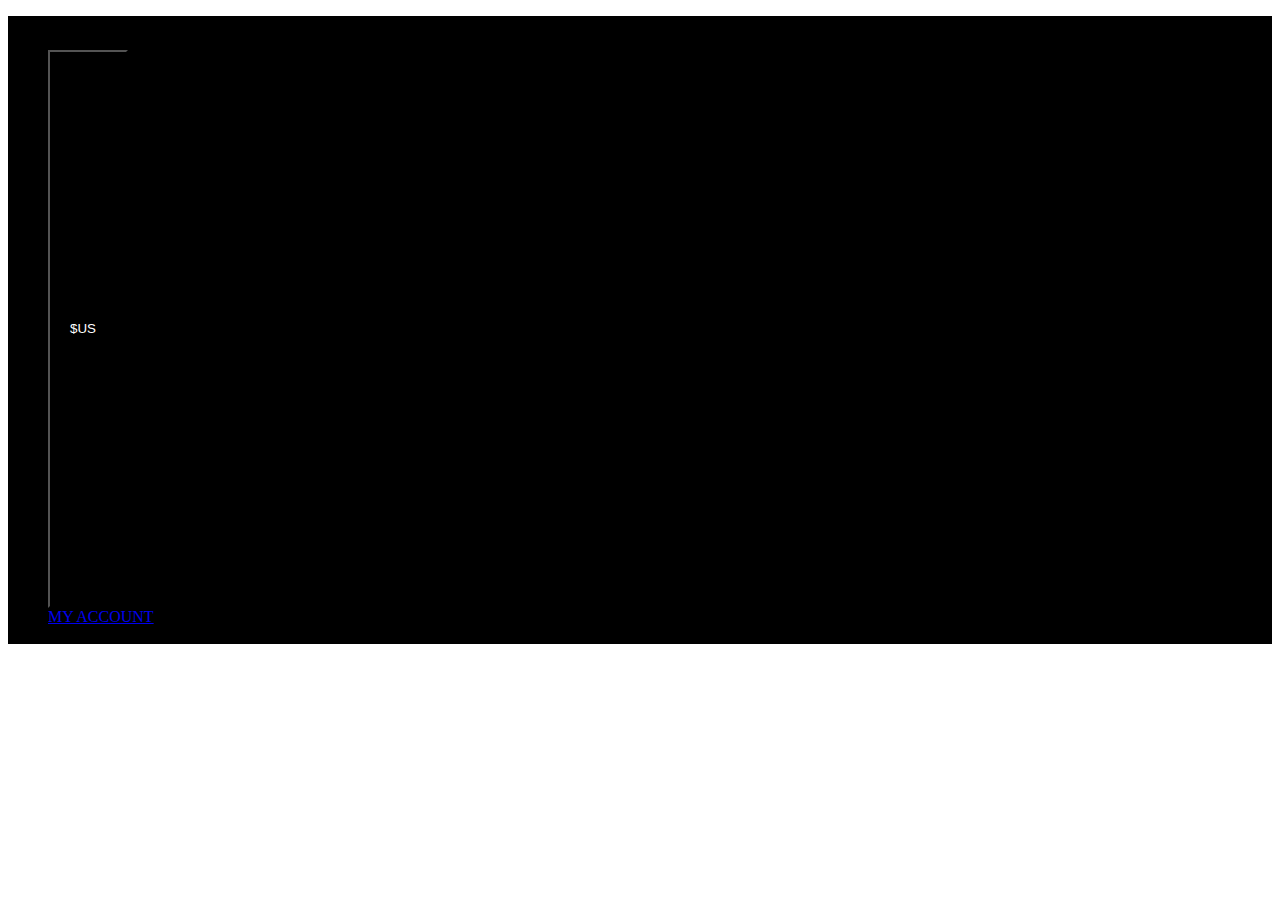
==== index.html @ c928a0e2 "header" ====
<!DOCTYPE html>
<html lang="en">

<head>
    <meta charset="UTF-8">
    <meta name="viewport" content="width=device-width, initial-scale=1.0">
    <meta http-equiv="X-UA-Compatible" content="ie=edge">
    <link rel="stylesheet" href="css/bootstrap.min.css">
    <link rel="stylesheet" href="css/style.css">
    <title>LookShop</title>
</head>

<body>
    <div class="top-nav-outter container-fluid">
        <nav class="top-nav-inner nav navbar-inverse container ">
            <p class="navbar-text">
                <span>CUSTOM CARE:</span>
                <span>888-23-4567</span>
            </p>
            <ul class="nav navbar-nav navbar-right ">
                <li>
                    <div class="dropdown">
                        <button class="btn btn-default dropdown-toggle" type="button" id="USDropdown" data-toggle="dropdown" aria-haspopup="true" aria-expanded="true">
                                          $US
                                          <span class="caret"></span>
                                </button>
                    </div>
                </li>
                <li><a href="#"><span class="glyphicon glyphicon-user"></span>MY ACCOUNT</a></li>
                <li><a href="#"><span class="glyphicon glyphicon-search"></span></a></li>
            </ul>
        </nav>
    </div>

    <!-- //content -->
    <div>

    </div>

    <footer>

    </footer>


    <script>
        src = "js/bootstrap.min.js"
    </script>
</body>

</html>
---- css/style.css ----
.top-nav-outter {
    padding-left: 0px;
    padding-right: 0px;
    background: #000000;
}

.top-nav-inner {
    padding-left: 0px;
    padding-right: 0px;
    background: #000000;
}

.btn-default {
    padding-top: 22%;
    padding-bottom: 22%;
    padding-left: 20px;
    padding-right: 30px;
    border-radius: 0px;
    color: #ffffff;
    background-color: #000000;
}
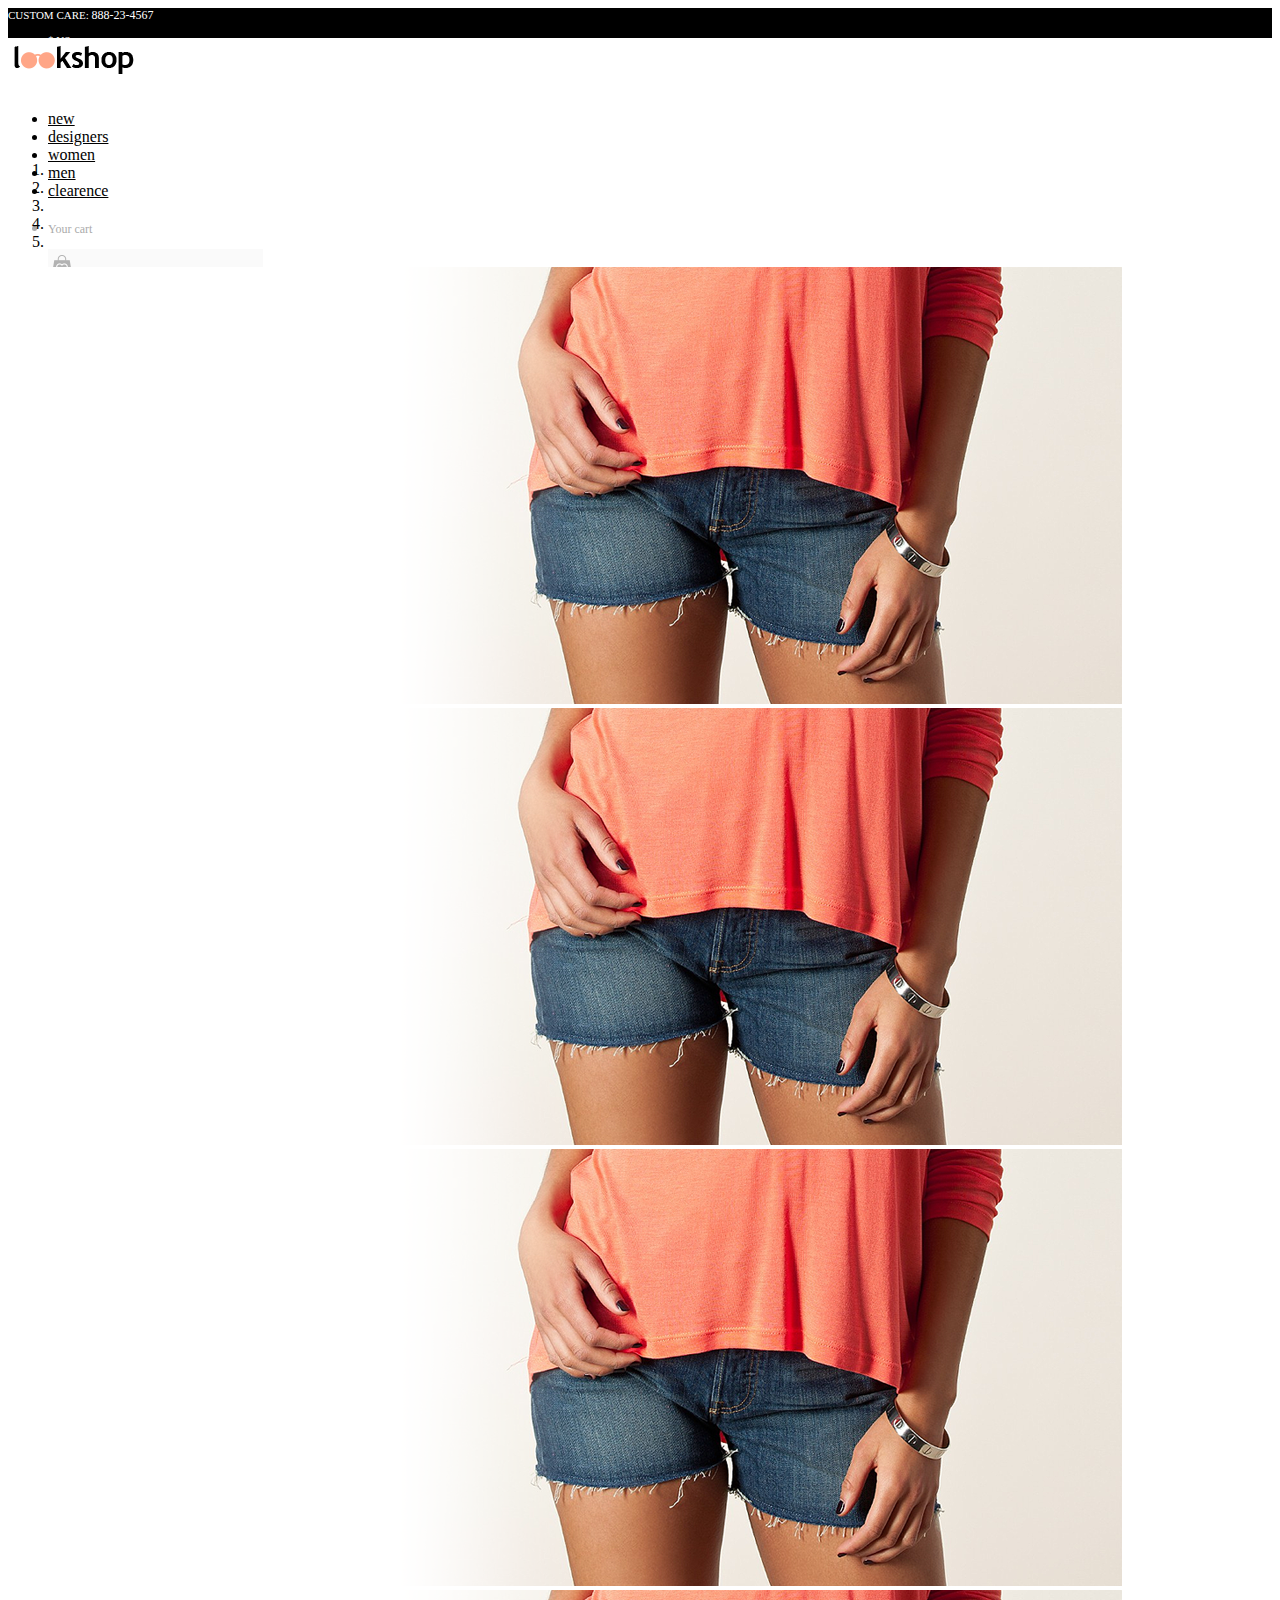
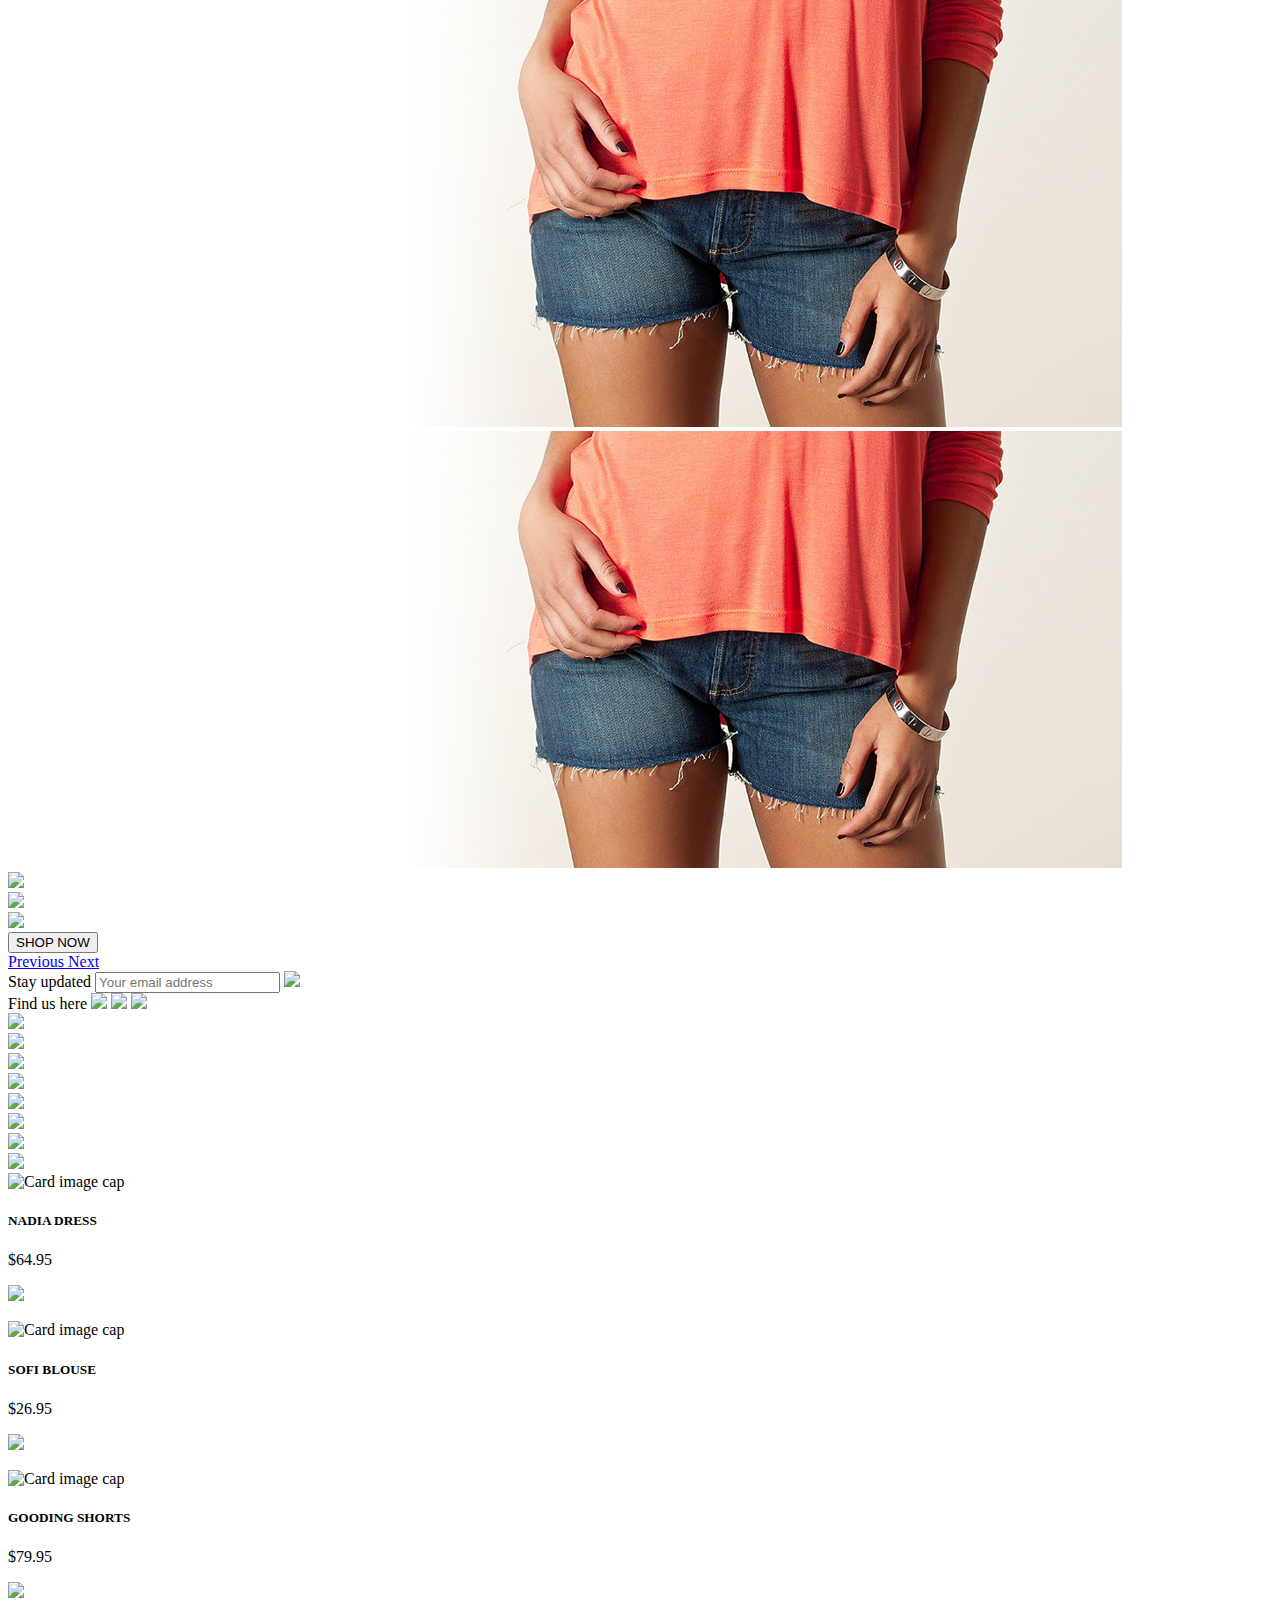
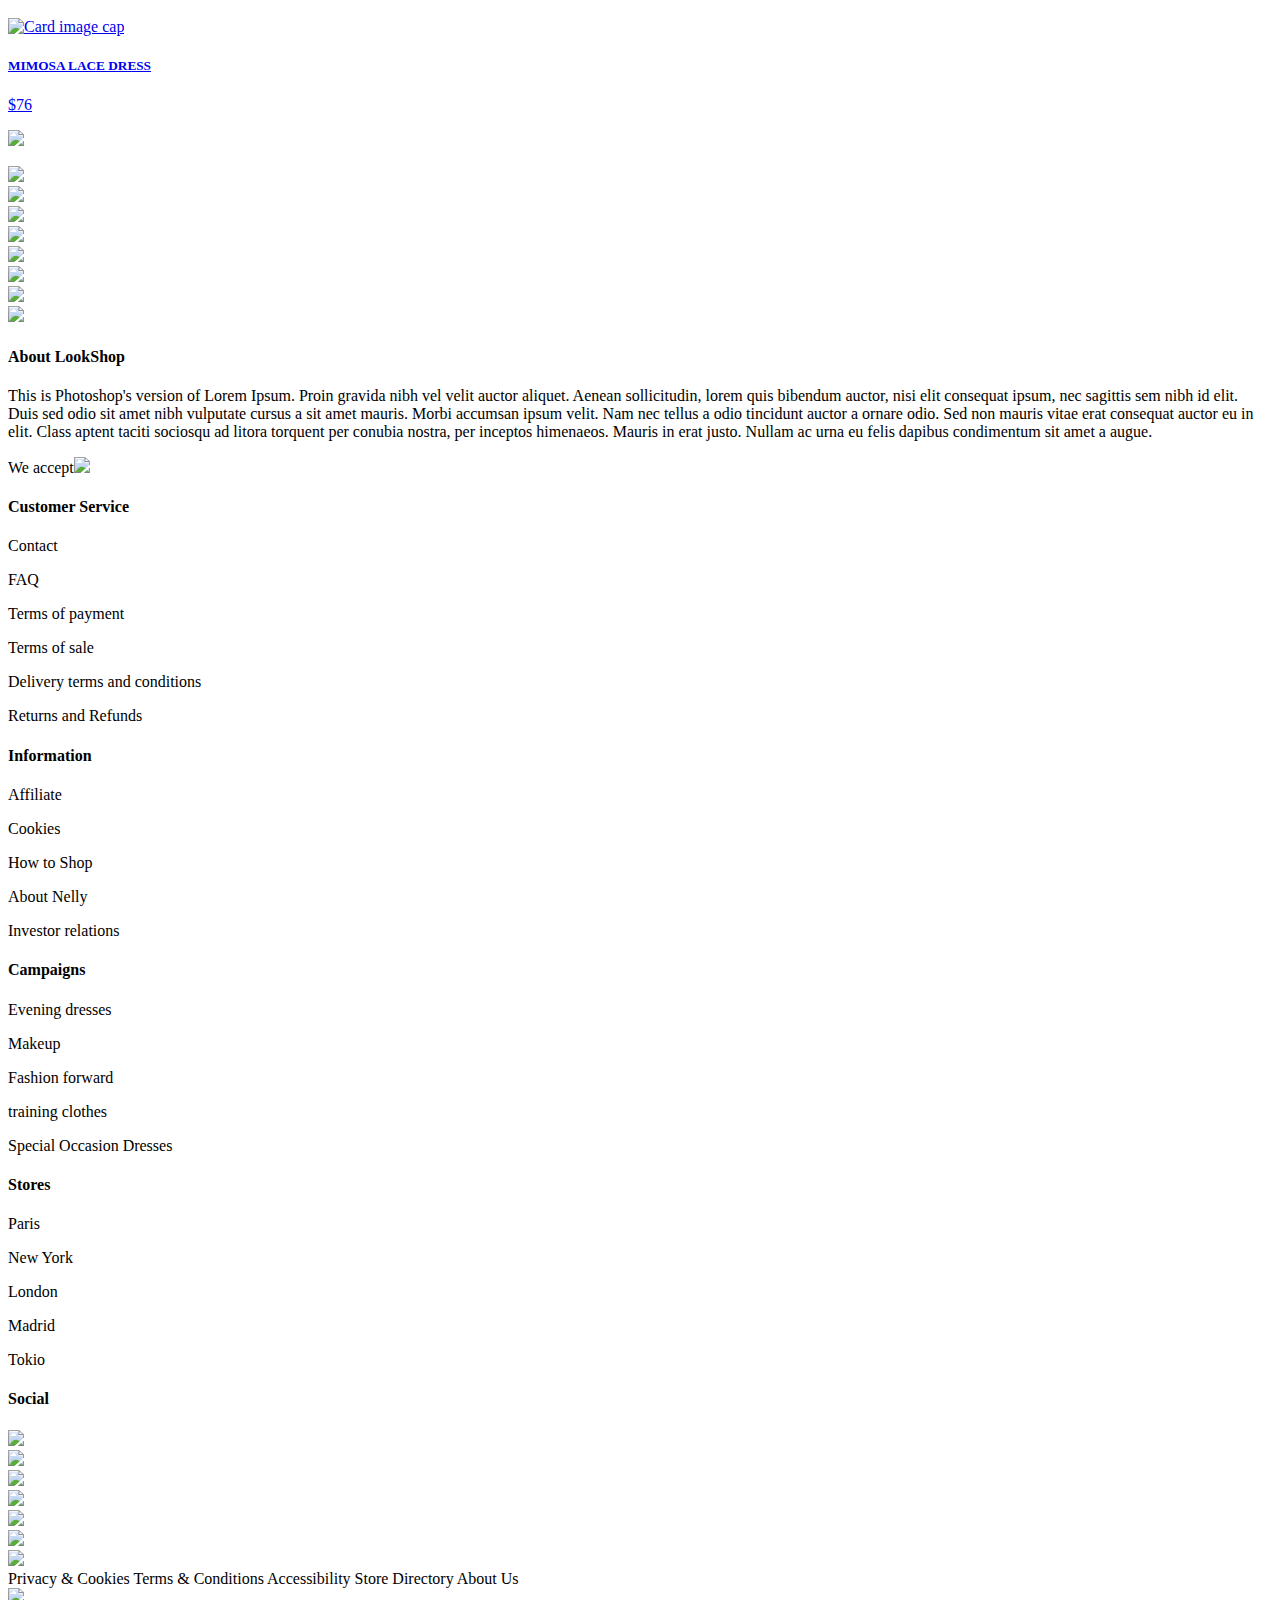
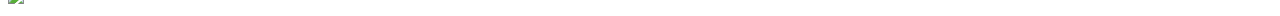
==== commit 2ac2c2f0: "continuded homepage" ====
--- a/index.html
+++ b/index.html
@@ -1,50 +1,444 @@
 <!DOCTYPE html>
-<html lang="en">
-
+<html>
 <head>
-    <meta charset="UTF-8">
-    <meta name="viewport" content="width=device-width, initial-scale=1.0">
-    <meta http-equiv="X-UA-Compatible" content="ie=edge">
-    <link rel="stylesheet" href="css/bootstrap.min.css">
-    <link rel="stylesheet" href="css/style.css">
-    <title>LookShop</title>
+  <meta charset="utf-8">
+  <meta name="viewport" content="width=device-width, initial-scale=1.0">
+  <meta http-equiv="X-UA-Compatible" content="ie=edge">
+  <link rel="stylesheet" type="text/css" href="css/bootstrap.min.css">
+  <link rel="stylesheet" type="text/css" href="css/style.css">
+
+  <script src="https://ajax.googleapis.com/ajax/libs/jquery/3.2.1/jquery.min.js"></script>
+  <script src="js/bootstrap.min.js"></script>
+
+  <title>homepage_desktop</title>
 </head>
-
 <body>
-    <div class="top-nav-outter container-fluid">
-        <nav class="top-nav-inner nav navbar-inverse container ">
-            <p class="navbar-text">
-                <span>CUSTOM CARE:</span>
-                <span>888-23-4567</span>
-            </p>
-            <ul class="nav navbar-nav navbar-right ">
-                <li>
-                    <div class="dropdown">
-                        <button class="btn btn-default dropdown-toggle" type="button" id="USDropdown" data-toggle="dropdown" aria-haspopup="true" aria-expanded="true">
-                                          $US
-                                          <span class="caret"></span>
-                                </button>
-                    </div>
-                </li>
-                <li><a href="#"><span class="glyphicon glyphicon-user"></span>MY ACCOUNT</a></li>
-                <li><a href="#"><span class="glyphicon glyphicon-search"></span></a></li>
-            </ul>
-        </nav>
-    </div>
-
-    <!-- //content -->
+
+  <div>
+    <div id="navbar-first">
+      <nav class="navbar navbar-expand-lg container">
+        <div class="navbar-text">
+          <span>CUSTOM CARE:</span>
+          <span id="num-phone">888-23-4567</span>
+        </div>
+
+        <div class="collapse navbar-collapse " id="navbarSupportedContent">
+          <ul class="navbar-nav ml-auto">
+            <li id="us-btn" class="nav-item dropdown">
+              <a class="nav-link dropdown-toggle" href="#" role="button" data-toggle="dropdown" aria-haspopup="true" aria-expanded="false">
+                $ US
+              </a>
+            </li>
+            <li class="nav-item ">
+              <a class="nav-link" href="#"><span><img src="images/icon_account.png"></span>MY ACCOUNT</a>
+            </li>
+            <li id="search-btn" class="nav-item ">
+              <a class="nav-link" href="#"><img src="images/search_icon.png"></a>
+            </li>
+          </ul>
+        </div>
+      </nav>
+    </div>
+
+    <div id="navbar-second">
+      <nav class="navbar navbar-expand-lg container">
+        <a class="navbar-brand" href="#">
+          <img alt="Brand" src="./images/logo.png">
+        </a>
+        
+        <div class="collapse navbar-collapse">
+          <ul class="navbar-nav ml-auto">
+            <li class="nav-item dropdown">
+              <a class="nav-link dropdown-toggle" href="#" id="navbarDropdown" role="button" data-toggle="dropdown" aria-haspopup="true" aria-expanded="false">
+                new
+              </a>
+            </li>
+            <li class="nav-item dropdown">
+              <a class="nav-link dropdown-toggle" href="#" id="navbarDropdown" role="button" data-toggle="dropdown" aria-haspopup="true" aria-expanded="false">
+                designers
+              </a>
+            </li>
+            <li class="nav-item dropdown">
+              <a class="nav-link dropdown-toggle" href="#" id="navbarDropdown" role="button" data-toggle="dropdown" aria-haspopup="true" aria-expanded="false">
+                women
+              </a>
+            </li>
+            <li class="nav-item dropdown">
+              <a class="nav-link dropdown-toggle" href="#" id="navbarDropdown" role="button" data-toggle="dropdown" aria-haspopup="true" aria-expanded="false">
+                men
+              </a>
+            </li>
+            <li class="nav-item dropdown">
+              <a class="nav-link dropdown-toggle" href="#" id="navbarDropdown" role="button" data-toggle="dropdown" aria-haspopup="true" aria-expanded="false">
+                clearence
+              </a>
+            </li>
+
+          </ul>
+
+          <ul class="list-group">
+            <li class="list-group-item dropdown">
+              <span id="cart-option">Your cart</span>
+              <a class="nav-link dropdown-toggle float-right" href="#">
+              </a>
+            </li>
+            <li id="group-item-two" class="list-group-item">
+              <img src="images/shopping_icon.png">
+              <span id="title-option" class="float-right">0 ITEMS  |  $ 0</span>
+            </li>
+          </ul>
+
+        </div>
+      </nav>
+    </div>
+
+    <!--slide -->
+    <div class="container-fluid">
+      <div id="carouselMainIndicators" class="carousel slide" data-ride="carousel">
+        <ol class="carousel-indicators">
+          <li data-target="#carouselMainIndicators" data-slide-to="0"></li>
+          <li data-target="#carouselMainIndicators" data-slide-to="1" class="active"></li>
+          <li data-target="#carouselMainIndicators" data-slide-to="2"></li>
+          <li data-target="#carouselMainIndicators" data-slide-to="3"></li>
+          <li data-target="#carouselMainIndicators" data-slide-to="4"></li>
+        </ol>
+        <div class="carousel-inner">
+          <div class="carousel-item">
+            <img src="images/main_img.png" alt="First slide">
+          </div>
+          <div class="carousel-item active">
+            <img src="images/main_img.png" alt="Second slide">
+          </div>
+          <div class="carousel-item">
+            <img src="images/main_img.png" alt="Third slide">
+          </div>
+          <div class="carousel-item">
+            <img src="images/main_img.png" alt="Fourth slide">
+          </div>
+          <div class="carousel-item">
+            <img src="images/main_img.png" alt="Fifth slide">
+          </div>
+
+          <div class="carousel-item">
+            <div>
+              <img src="images/title_img1.png">
+            </div>
+            <div>
+              <img src="images/title_img2.png">
+            </div>
+            <div>
+              <img src="images/title_img3.png">
+            </div>
+            <div>
+              <button>SHOP NOW <span class="caret"></span></button>
+            </div>
+          </div>
+        </div>
+        <a class="carousel-control-prev" href="#carouselMainIndicators" role="button" data-slide="prev">
+          <span class="carousel-control-prev-icon" aria-hidden="true"></span>
+          <span class="sr-only">Previous</span>
+        </a>
+        <a class="carousel-control-next" href="#carouselMainIndicators" role="button" data-slide="next">
+          <span class="carousel-control-next-icon" aria-hidden="true"></span>
+          <span class="sr-only">Next</span>
+        </a>
+      </div>
+    </div>
+
+  </div>
+
+
+
+  <!--content -->
+
+  <div class="container-fluid">
+    <nav class="navbar navbar-default container">
+      <div class="pull-left">
+        <form class="navbar-form navbar-left" role="search">
+          <div class="form-group">
+            <span>Stay updated</span>
+            <form>
+              <input type="text" name="form-control" placeholder="Your email address" >
+              <img src="images/plus_image.png">
+            </form>
+          </div>
+        </form>
+      </div>
+
+      <div class="pull-right">
+        <div>
+          <span>Find us here</span>
+          <a href="#"><img src="images/facebook_icon.png"></a>
+          <a href="#"><img src="images/twitter_icon.png"></a>
+          <a href="#"><img src="images/pinterest.png"></a>
+        </div>
+      </div>
+
+    </nav>
+
+    <!-- first content -->
+    <div class="container">
+      <div class="row">
+        <div class="col-md-6">
+          <a href="#" >
+            <img src="images/content1_img1.png">
+          </a>
+        </div>
+        <div class="col-md-6">
+          <div>
+            <a href="#">
+              <img src="images/content1_img2.png">
+            </a>
+          </div>
+          <div class="row">
+            <div class="col-md-6">
+              <a href="#">
+                <img src="images/content1_img3.png">
+              </a>
+            </div>
+            <div class="col-md-6">
+              <a href="#">
+                <img src="images/content1_img4.png">
+              </a>
+            </div>
+          </div>
+        </div>
+      </div>
+    </div>
+
+    <div class="container">
+      <div class="card-deck">
+        <div class="card w-50">
+          <a href="#" >
+            <img src="images/content1_img1.png">
+          </a>
+        </div>
+        <div class="card w-50">
+          <div>
+            <a href="#">
+              <img src="images/content1_img2.png">
+            </a>
+          </div>
+          <div class="card-deck">
+            <div class="card">
+              <a href="#">
+                <img src="images/content1_img3.png">
+              </a>
+            </div>
+            <div class="card">
+              <a href="#">
+                <img src="images/content1_img4.png">
+              </a>
+            </div>
+          </div>
+        </div>
+      </div>
+    </div>
+
+
+
+
+
+
+    <!-- second content -->
     <div>
 
     </div>
-
-    <footer>
-
-    </footer>
-
-
-    <script>
-        src = "js/bootstrap.min.js"
-    </script>
+    
+    
+
+    
+
+
+    <div class="container">
+      <div class="card-deck">
+        <div class="card">
+          <img class="card-img-top" src="images/content3_img1.png" alt="Card image cap">
+          <div class="card-body">
+            <h5 class="card-title">NADIA DRESS</h5>
+            <p class="card-text">$64.95</p>
+            <p class="card-text"><a href="#"><img src="images/btn_add.png"></a></p>
+          </div>
+        </div>
+        <div class="card">
+          <img class="card-img-top" src="images/content3_img2.png" alt="Card image cap">
+          <div class="card-body">
+            <h5 class="card-title">SOFI BLOUSE</h5>
+            <p class="card-text">$26.95</p>
+            <p class="card-text"><a href="#"><img src="images/btn_add.png"></a></p>
+          </div>
+        </div>
+        <div class="card">
+          <img class="card-img-top" src="images/content3_img3.png" alt="Card image cap">
+          <div class="card-body">
+            <h5 class="card-title">GOODING SHORTS</h5>
+            <p class="card-text">$79.95</p>
+            <p class="card-text"><a href="#"><img src="images/btn_add.png"></a</p>
+            </div>
+          </div>
+          <div class="card">
+            <img class="card-img-top" src="images/content3_img4.png" alt="Card image cap">
+            <div class="card-body">
+              <h5 class="card-title">MIMOSA LACE DRESS</h5>
+              <p class="card-text">$76</p>
+              <p class="card-text"><a href="#"><img src="images/btn_add.png"></a></p>
+            </div>
+          </div>
+        </div>
+      </div>
+
+      
+      <div class="container">
+        <!-- <div class="card-deck">
+          <div class="card">
+            <img src="images/addict_brand.png">
+          </div>
+          <div class="card">
+            <img src="images/abandonship_brand.png">
+          </div>
+          <div class="card">
+            <img src="images/adidas_brand.png">
+          </div>
+          <div class="card">
+            <img src="images/boylondon_brand.png">
+          </div>
+          <div class="card">
+            <img src="images/converse_brand.png">
+          </div>
+          <div class="card">
+            <img src="images/calvinklein_brand.png">
+          </div>
+          <div class="card">
+            <img src="images/edwin_brand.png">
+          </div>
+          <div class="card">
+            <img src="images/grenson_brand.png">
+          </div>
+        </div> -->
+
+        <div class="row">
+          <div class="col-md-1">
+            <img src="images/addict_brand.png">
+          </div>
+          <div class="col-md-1">
+            <img src="images/abandonship_brand.png">
+          </div>
+          <div class="col-md-1">
+            <img src="images/adidas_brand.png">
+          </div>
+          <div class="col-md-1">
+            <img src="images/boylondon_brand.png">
+          </div>
+          <div class="col-md-1">
+            <img src="images/converse_brand.png">
+          </div>
+          <div class="col-md-1">
+            <img src="images/calvinklein_brand.png">
+          </div>
+          <div class="col-md-1">
+            <img src="images/edwin_brand.png">
+          </div>
+          <div class="col-md-1">
+            <img src="images/grenson_brand.png">
+          </div>
+        </div>
+      </div>
+      
+      <div class="container">
+        <h4>About LookShop</h4>
+        <p>This is Photoshop's version  of Lorem Ipsum. Proin gravida nibh vel velit auctor aliquet. Aenean sollicitudin, lorem quis bibendum auctor, nisi elit consequat ipsum, nec sagittis sem nibh id elit. Duis sed odio sit amet nibh vulputate cursus a sit amet mauris. Morbi accumsan ipsum velit. Nam nec tellus a odio tincidunt auctor a ornare odio. Sed non  mauris vitae erat consequat auctor eu in elit. Class aptent taciti sociosqu ad litora torquent per conubia nostra, per inceptos himenaeos. Mauris in erat justo. Nullam ac urna eu felis dapibus condimentum sit amet a augue. </p>
+      </div>
+
+    </div>
+  </div>
+
+  
+  <!--footer -->
+  <div class="container">
+    <div>
+      <p>We accept<span><img src="images/creditcard_img.png"></span></p>
+    </div>
+    
+    <div class="row">
+      <div class="col-md-2">
+        <h4>Customer Service</h4>
+        <p>Contact</p>
+        <p>FAQ</p>
+        <p>Terms of payment</p>
+        <p>Terms of sale</p>
+        <p>Delivery terms and conditions</p>
+        <p>Returns and Refunds</p>
+      </div>
+      <div class="col-md-2">
+        <h4>Information</h4>
+        <p>Affiliate</p>
+        <p>Cookies</p>
+        <p>How to Shop</p>
+        <p>About Nelly</p>
+        <p>Investor relations</p>
+      </div>
+      <div class="col-md-2">
+        <h4>Campaigns</h4>
+        <p>Evening dresses</p>
+        <p>Makeup</p>
+        <p>Fashion forward</p>
+        <p>training clothes</p>
+        <p>Special Occasion Dresses</p>
+      </div>
+      <div class="col-md-2">
+        <h4>Stores</h4>
+        <p>Paris</p>
+        <p>New York</p>
+        <p>London</p>
+        <p>Madrid</p>
+        <p>Tokio</p>
+      </div>
+      <div class="col-md-2">
+        <h4>Social</h4>
+        <div class="row">
+          <div class="col-md-4">
+            <img src="images/twitter_icon1.png">
+          </div>
+          <div class="col-md-4">
+            <img src="images/pinterest1.png">
+          </div>
+          <div class="col-md-4">
+            <img src="images/facebook_icon1.png">
+          </div>
+        </div>
+        <div class="row">
+          <div class="col-md-4">
+            <img src="images/googleplus_icon.png">
+          </div>
+          <div class="col-md-4">
+            <img src="images/tumblr_icon.png">
+          </div>
+          <div class="col-md-4">
+            <img src="images/vine_icon.png">
+          </div>
+        </div>
+      </div>
+      <div class="col-md-2">
+        <img src="images/secured_icon.png">
+      </div>
+    </div>
+
+    <div>
+      <div>
+        <span>Privacy & Cookies</span>
+        <span>Terms & Conditions </span>
+        <span>Accessibility  </span>
+        <span>Store Directory </span>
+        <span> About Us</span>
+      </div>
+      <div class="float-right">
+        <img src="images/info_footer.png">
+      </div>
+    </div>
+
+  </div>
+
+
+
 </body>
-
 </html>--- a/css/style.css
+++ b/css/style.css
@@ -1,21 +1,83 @@
-.top-nav-outter {
-    padding-left: 0px;
-    padding-right: 0px;
-    background: #000000;
+* {
+	box-sizing: border-box;
 }
 
-.top-nav-inner {
-    padding-left: 0px;
-    padding-right: 0px;
-    background: #000000;
+/*first header*/
+#navbar-first {
+	background-color: #000000;
 }
 
-.btn-default {
-    padding-top: 22%;
-    padding-bottom: 22%;
-    padding-left: 20px;
-    padding-right: 30px;
-    border-radius: 0px;
-    color: #ffffff;
-    background-color: #000000;
-}+#navbar-first nav {
+	height: 30px;
+	font-size: 11px;
+}
+
+#navbar-first nav div a {
+	color: #ffffff;
+}
+
+#navbar-first nav div {
+	color: #ffffff;
+}
+
+#num-phone {
+	font-size: 12px;
+}
+
+#us-btn {
+	top: 10px;
+}
+
+#search-btn {
+	margin-top : 10px;
+}
+
+
+
+/*second header*/
+#navbar-second {
+	background: #ffffff;
+}
+
+#navbar-second nav {
+	height: 107px;
+}
+
+#navbar-second nav a {
+	font-size: 16px;
+	color: #000000;
+}
+
+.list-group {
+	margin-top: 0px;
+}
+
+.list-group-item {
+	height: 33px;
+	width: 215px;
+	padding-top: 3px;
+	color: #ababab;
+}
+
+#navbar-second nav .list-group a {
+	color: #ababab;
+}
+
+#cart-option {
+	font-size: 12px;
+}
+
+#title-option {
+	margin-top: 5px;
+	font-size: 11px;
+}
+
+#group-item-two {
+	background: #fafafa;
+}
+
+
+/*slide*/
+
+
+
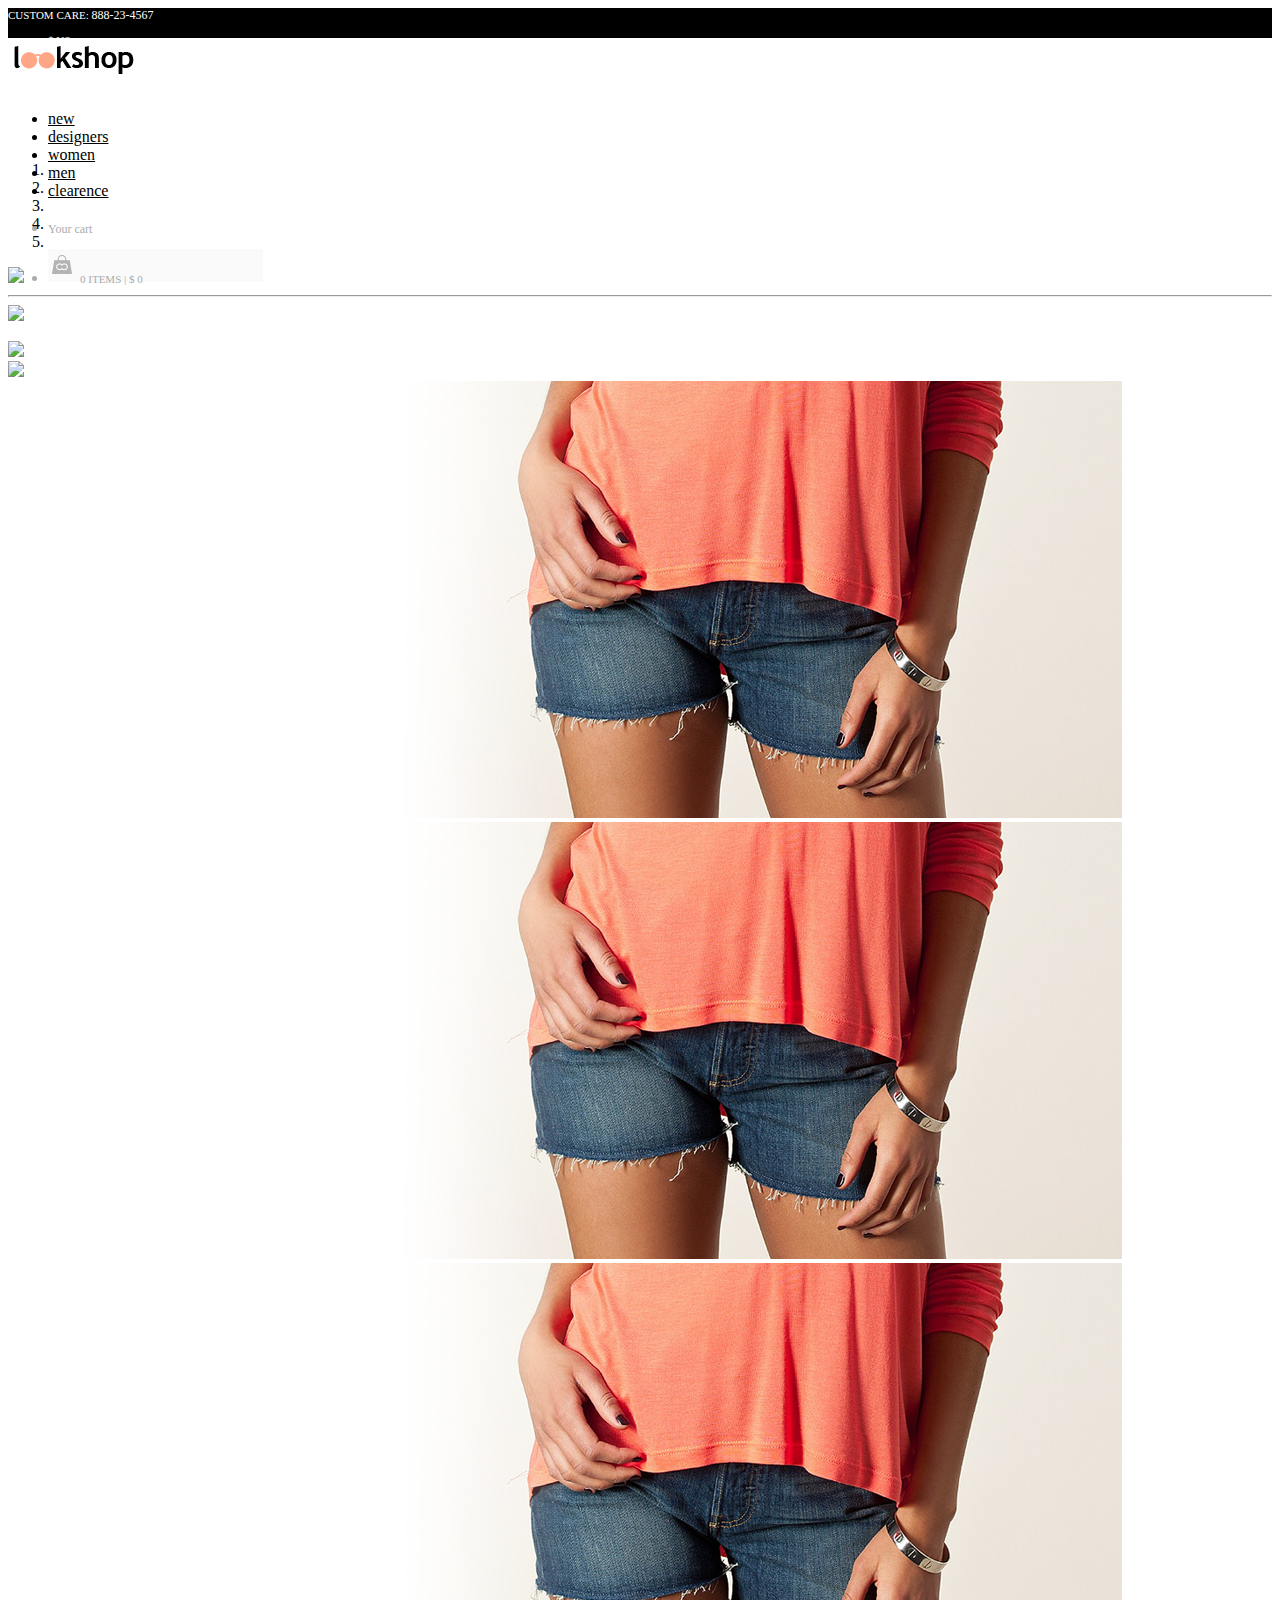
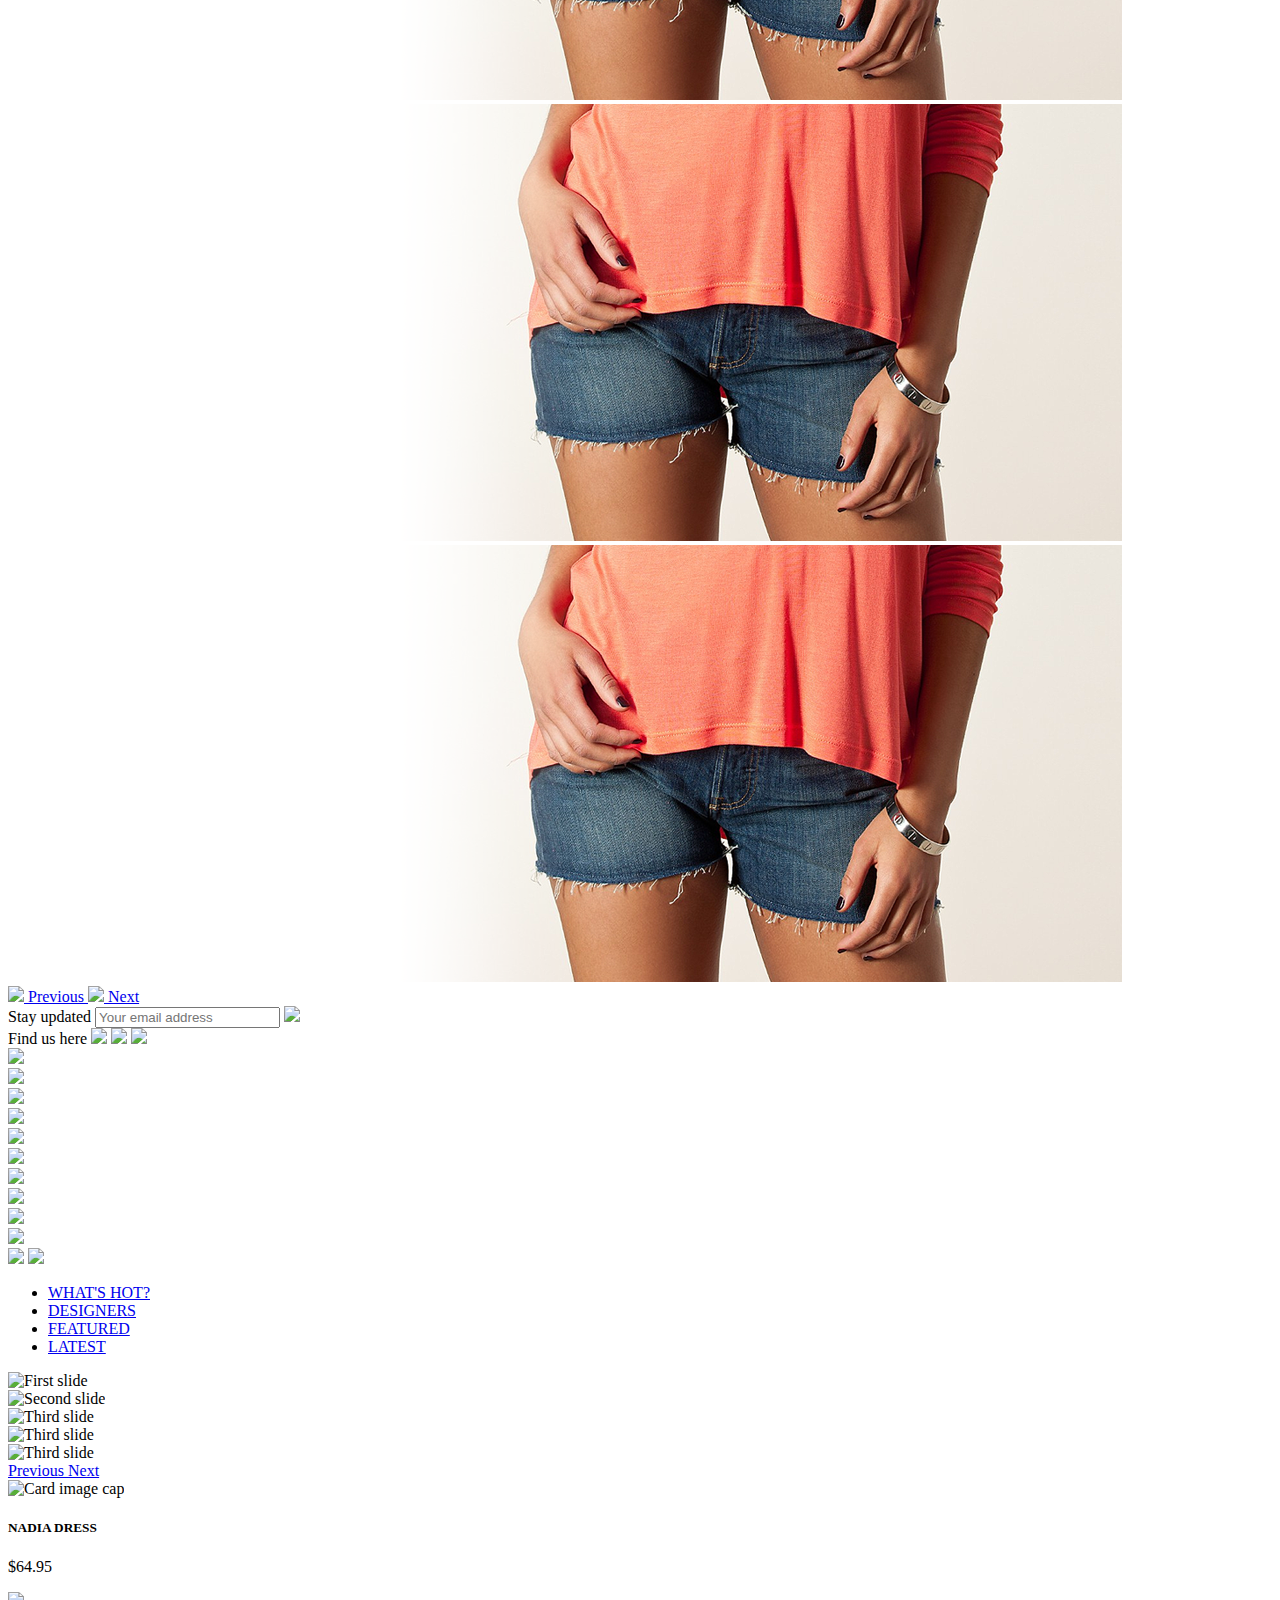
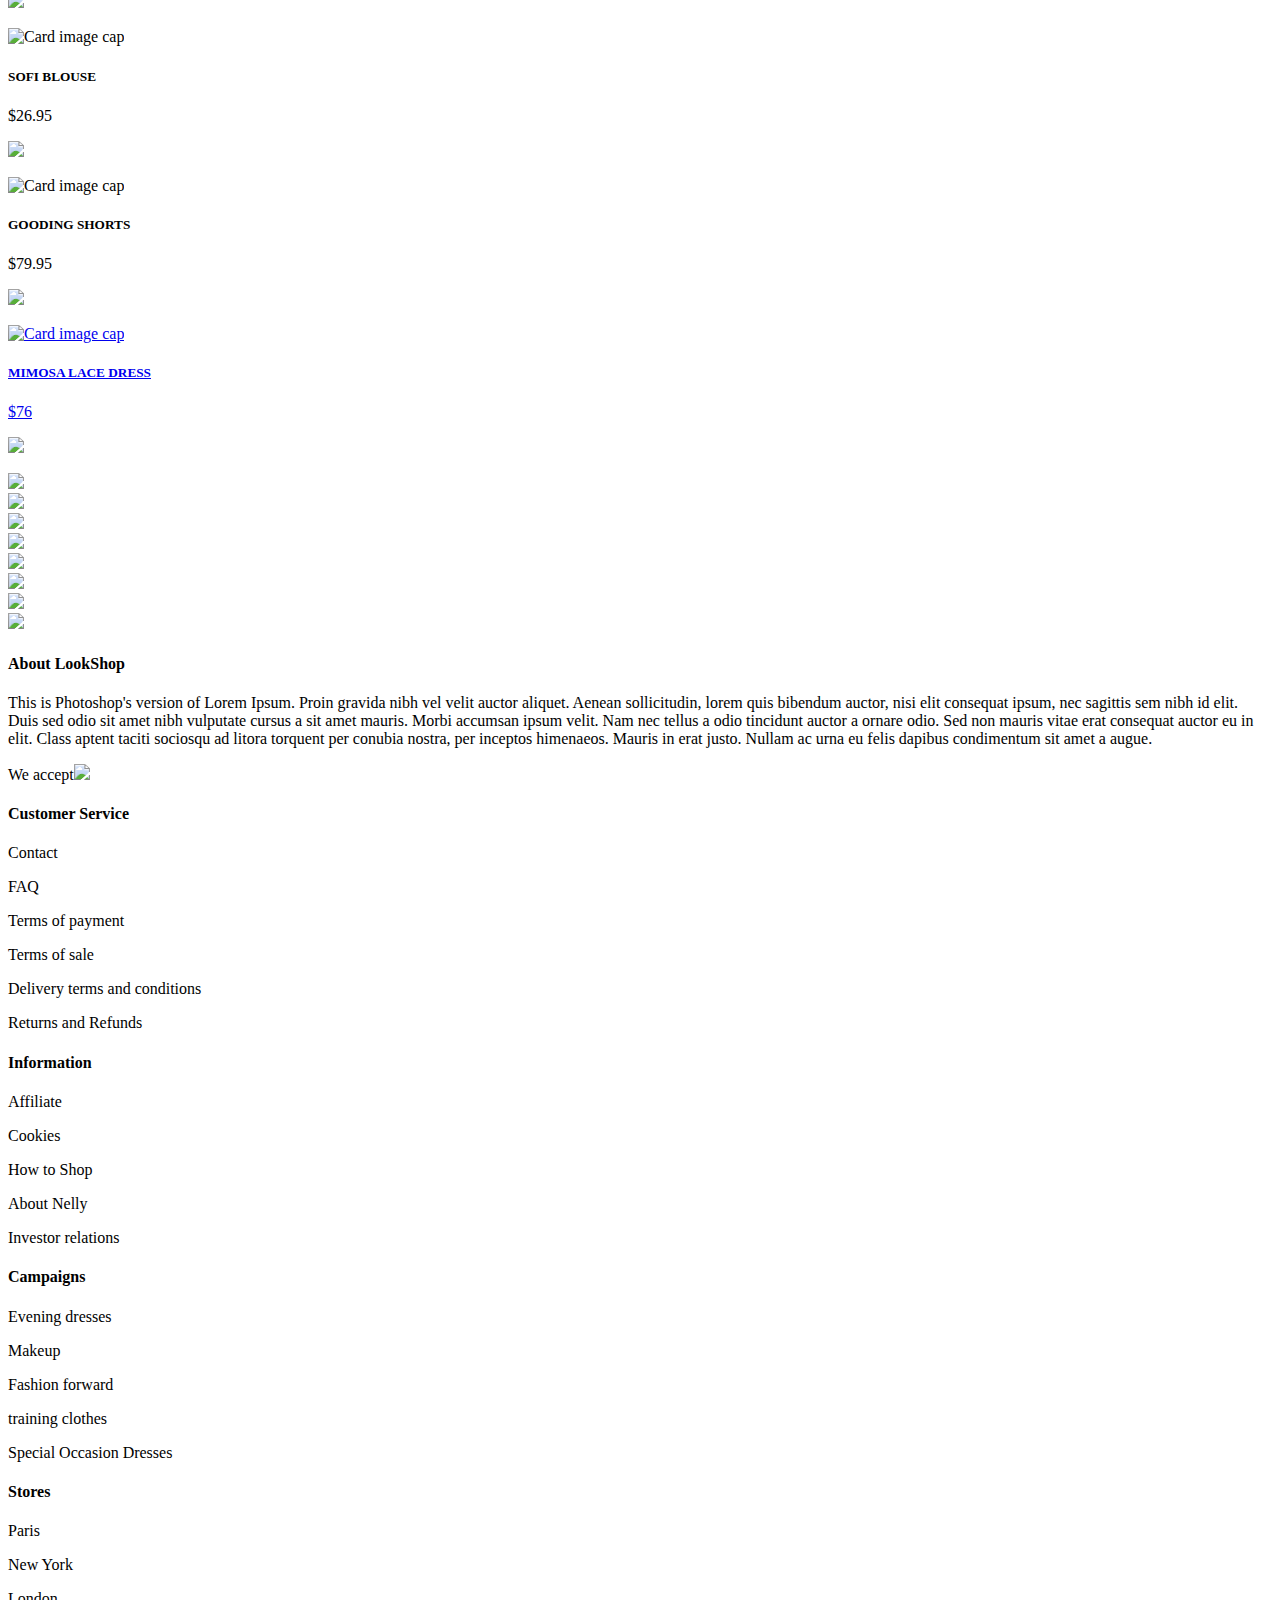
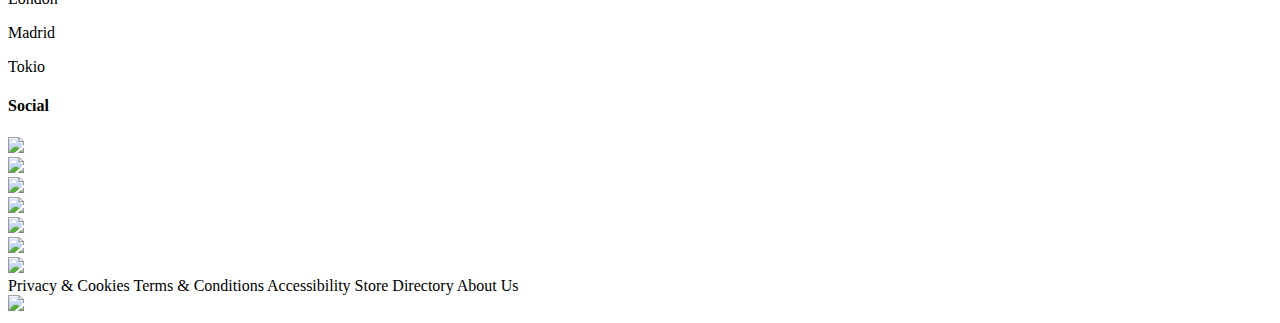
==== commit 8837b3db: "fixed" ====
--- a/index.html
+++ b/index.html
@@ -4,11 +4,11 @@
   <meta charset="utf-8">
   <meta name="viewport" content="width=device-width, initial-scale=1.0">
   <meta http-equiv="X-UA-Compatible" content="ie=edge">
-  <link rel="stylesheet" type="text/css" href="css/bootstrap.min.css">
-  <link rel="stylesheet" type="text/css" href="css/style.css">
+  <link rel="stylesheet" href="css/bootstrap.min.css">
+  <link rel="stylesheet" href="css/style.css">
 
   <script src="https://ajax.googleapis.com/ajax/libs/jquery/3.2.1/jquery.min.js"></script>
-  <script src="js/bootstrap.min.js"></script>
+  <!-- <script src="js/bootstrap.min.js"></script> -->
 
   <title>homepage_desktop</title>
 </head>
@@ -18,185 +18,188 @@
     <div id="navbar-first">
       <nav class="navbar navbar-expand-lg container">
         <div class="navbar-text">
-          <span>CUSTOM CARE:</span>
-          <span id="num-phone">888-23-4567</span>
-        </div>
-
-        <div class="collapse navbar-collapse " id="navbarSupportedContent">
-          <ul class="navbar-nav ml-auto">
-            <li id="us-btn" class="nav-item dropdown">
-              <a class="nav-link dropdown-toggle" href="#" role="button" data-toggle="dropdown" aria-haspopup="true" aria-expanded="false">
-                $ US
-              </a>
-            </li>
-            <li class="nav-item ">
-              <a class="nav-link" href="#"><span><img src="images/icon_account.png"></span>MY ACCOUNT</a>
-            </li>
-            <li id="search-btn" class="nav-item ">
-              <a class="nav-link" href="#"><img src="images/search_icon.png"></a>
-            </li>
-          </ul>
-        </div>
-      </nav>
-    </div>
-
-    <div id="navbar-second">
-      <nav class="navbar navbar-expand-lg container">
-        <a class="navbar-brand" href="#">
-          <img alt="Brand" src="./images/logo.png">
-        </a>
-        
-        <div class="collapse navbar-collapse">
-          <ul class="navbar-nav ml-auto">
-            <li class="nav-item dropdown">
-              <a class="nav-link dropdown-toggle" href="#" id="navbarDropdown" role="button" data-toggle="dropdown" aria-haspopup="true" aria-expanded="false">
-                new
-              </a>
-            </li>
-            <li class="nav-item dropdown">
-              <a class="nav-link dropdown-toggle" href="#" id="navbarDropdown" role="button" data-toggle="dropdown" aria-haspopup="true" aria-expanded="false">
-                designers
-              </a>
-            </li>
-            <li class="nav-item dropdown">
-              <a class="nav-link dropdown-toggle" href="#" id="navbarDropdown" role="button" data-toggle="dropdown" aria-haspopup="true" aria-expanded="false">
-                women
-              </a>
-            </li>
-            <li class="nav-item dropdown">
-              <a class="nav-link dropdown-toggle" href="#" id="navbarDropdown" role="button" data-toggle="dropdown" aria-haspopup="true" aria-expanded="false">
-                men
-              </a>
-            </li>
-            <li class="nav-item dropdown">
-              <a class="nav-link dropdown-toggle" href="#" id="navbarDropdown" role="button" data-toggle="dropdown" aria-haspopup="true" aria-expanded="false">
-                clearence
-              </a>
-            </li>
-
-          </ul>
-
-          <ul class="list-group">
-            <li class="list-group-item dropdown">
-              <span id="cart-option">Your cart</span>
-              <a class="nav-link dropdown-toggle float-right" href="#">
-              </a>
-            </li>
-            <li id="group-item-two" class="list-group-item">
-              <img src="images/shopping_icon.png">
-              <span id="title-option" class="float-right">0 ITEMS  |  $ 0</span>
-            </li>
-          </ul>
-
-        </div>
-      </nav>
-    </div>
-
-    <!--slide -->
-    <div class="container-fluid">
-      <div id="carouselMainIndicators" class="carousel slide" data-ride="carousel">
-        <ol class="carousel-indicators">
-          <li data-target="#carouselMainIndicators" data-slide-to="0"></li>
-          <li data-target="#carouselMainIndicators" data-slide-to="1" class="active"></li>
-          <li data-target="#carouselMainIndicators" data-slide-to="2"></li>
-          <li data-target="#carouselMainIndicators" data-slide-to="3"></li>
-          <li data-target="#carouselMainIndicators" data-slide-to="4"></li>
-        </ol>
-        <div class="carousel-inner">
-          <div class="carousel-item">
-            <img src="images/main_img.png" alt="First slide">
-          </div>
-          <div class="carousel-item active">
-            <img src="images/main_img.png" alt="Second slide">
-          </div>
-          <div class="carousel-item">
-            <img src="images/main_img.png" alt="Third slide">
-          </div>
-          <div class="carousel-item">
-            <img src="images/main_img.png" alt="Fourth slide">
-          </div>
-          <div class="carousel-item">
-            <img src="images/main_img.png" alt="Fifth slide">
-          </div>
-
-          <div class="carousel-item">
-            <div>
-              <img src="images/title_img1.png">
-            </div>
-            <div>
-              <img src="images/title_img2.png">
-            </div>
-            <div>
-              <img src="images/title_img3.png">
-            </div>
-            <div>
-              <button>SHOP NOW <span class="caret"></span></button>
-            </div>
-          </div>
-        </div>
-        <a class="carousel-control-prev" href="#carouselMainIndicators" role="button" data-slide="prev">
-          <span class="carousel-control-prev-icon" aria-hidden="true"></span>
-          <span class="sr-only">Previous</span>
-        </a>
-        <a class="carousel-control-next" href="#carouselMainIndicators" role="button" data-slide="next">
-          <span class="carousel-control-next-icon" aria-hidden="true"></span>
-          <span class="sr-only">Next</span>
-        </a>
-      </div>
-    </div>
-
+         <span>CUSTOM CARE:</span>
+         <span id="num-phone">888-23-4567</span>
+       </div>
+
+       <div class="collapse navbar-collapse " id="navbarSupportedContent">
+        <ul class="navbar-nav ml-auto">
+          <li id="us-btn" class="nav-item dropdown">
+            <a class="nav-link dropdown-toggle" href="#" role="button" data-toggle="dropdown" aria-haspopup="true" aria-expanded="false">
+              $ US
+            </a>
+          </li>
+          <li class="nav-item ">
+            <a class="nav-link" href="#"><span><img src="images/icon_account.png"></span>MY ACCOUNT</a>
+          </li>
+          <li id="search-btn" class="nav-item ">
+            <a class="nav-link" href="#"><img src="images/search_icon.png"></a>
+          </li>
+        </ul>
+      </div>
+    </nav>
   </div>
 
+  <div id="navbar-second">
+    <nav class="navbar navbar-expand-lg container">
+      <a class="navbar-brand" href="#">
+        <img alt="Brand" src="./images/logo.png">
+      </a>
+
+      <div class="collapse navbar-collapse">
+        <ul class="navbar-nav ml-auto">
+          <li class="nav-item dropdown">
+            <a class="nav-link dropdown-toggle" href="#" id="navbarDropdown" role="button" data-toggle="dropdown" aria-haspopup="true" aria-expanded="false">
+              new
+            </a>
+          </li>
+          <li class="nav-item dropdown">
+            <a class="nav-link dropdown-toggle" href="#" id="navbarDropdown" role="button" data-toggle="dropdown" aria-haspopup="true" aria-expanded="false">
+              designers
+            </a>
+          </li>
+          <li class="nav-item dropdown">
+            <a class="nav-link dropdown-toggle" href="#" id="navbarDropdown" role="button" data-toggle="dropdown" aria-haspopup="true" aria-expanded="false">
+              women
+            </a>
+          </li>
+          <li class="nav-item dropdown">
+            <a class="nav-link dropdown-toggle" href="#" id="navbarDropdown" role="button" data-toggle="dropdown" aria-haspopup="true" aria-expanded="false">
+              men
+            </a>
+          </li>
+          <li class="nav-item dropdown">
+            <a class="nav-link dropdown-toggle" href="#" id="navbarDropdown" role="button" data-toggle="dropdown" aria-haspopup="true" aria-expanded="false">
+              clearence
+            </a>
+          </li>
+
+        </ul>
+
+        <ul class="list-group">
+          <li class="list-group-item dropdown">
+            <span id="cart-option">Your cart</span>
+            <a class="nav-link dropdown-toggle float-right" href="#">
+            </a>
+          </li>
+          <li id="group-item-two" class="list-group-item">
+            <img src="images/shopping_icon.png">
+            <span id="title-option" class="float-right">0 ITEMS  |  $ 0</span>
+          </li>
+        </ul>
+
+      </div>
+    </nav>
+  </div>
+
+  <!--slide -->
+  <div id="slide-first">
+    <div id="carouselMainIndicators" class="carousel slide" data-ride="carousel">
+      <ol class="carousel-indicators">
+        <li data-target="#carouselMainIndicators" data-slide-to="0"></li>
+        <li data-target="#carouselMainIndicators" data-slide-to="1" class="active"></li>
+        <li data-target="#carouselMainIndicators" data-slide-to="2"></li>
+        <li data-target="#carouselMainIndicators" data-slide-to="3"></li>
+        <li data-target="#carouselMainIndicators" data-slide-to="4"></li>
+      </ol>
+      <div class="carousel-inner">
+        <div id="content-slide-first">
+          <div id="img-text-crazy">
+            <img src="images/title_img1.png">
+            <hr>
+          </div>
+          <div id="img-text-crazysummer">
+            <img src="images/title_img2.png">
+            <p></p>
+          </div>
+          <div id="img-text-womancolection">
+            <p></p>
+            <img src="images/title_img3.png">
+          </div>
+          <div id="img-btn-shopnow">
+            <a href="#"><img src="images/shopnow-btn.png"></a>
+          </div>
+        </div>
+        <div class="carousel-item">
+          <img class="main-slide" src="images/main_img.png" alt="First slide">
+        </div>
+        <div class="carousel-item active">
+          <img class="main-slide" src="images/main_img.png" alt="Second slide">
+        </div>
+        <div class="carousel-item">
+          <img class="main-slide" src="images/main_img.png" alt="Third slide">
+        </div>
+        <div class="carousel-item">
+          <img class="main-slide" src="images/main_img.png" alt="Fourth slide">
+        </div>
+        <div class="carousel-item">
+          <img class="main-slide" src="images/main_img.png" alt="Fifth slide">
+        </div>
+
+        <div class="progress">
+          <div class="progress-bar" role="progressbar"></div>
+        </div>
+
+        <div>
+          <a class="carousel-control-prev theme-control-icon" href="#carouselMainIndicators" role="button" data-slide="prev">
+            <span class="control-icon" aria-hidden="true"><img src="images/pre-slide-icon.png"></span>
+            <span class="sr-only">Previous</span>
+          </a>
+          <a class="carousel-control-next theme-control-icon" href="#carouselMainIndicators" role="button" data-slide="next">
+            <span class="control-icon" aria-hidden="true" ><img src="images/next-slide-icon.png"></span>
+            <span class="sr-only">Next</span>
+          </a>
+        </div>
+      </div>
+    </div>
+  </div>
+
 
 
   <!--content -->
 
-  <div class="container-fluid">
-    <nav class="navbar navbar-default container">
-      <div class="pull-left">
+  <div>
+    <nav id="find-info-bar" class="navbar navbar-default">
+      <div class=" container">
         <form class="navbar-form navbar-left" role="search">
-          <div class="form-group">
+          <div class="form-group float-left">
             <span>Stay updated</span>
             <form>
               <input type="text" name="form-control" placeholder="Your email address" >
-              <img src="images/plus_image.png">
+              <a href="#"><img src="images/plus_image.png"></a>
             </form>
           </div>
         </form>
-      </div>
-
-      <div class="pull-right">
-        <div>
-          <span>Find us here</span>
-          <a href="#"><img src="images/facebook_icon.png"></a>
+
+        <div id="title-find" class="mr-0">
+          <span>Find us here</span>  
+          <a class="icon-social-second" href="#"><img src="images/facebook_icon.png"></a>
           <a href="#"><img src="images/twitter_icon.png"></a>
-          <a href="#"><img src="images/pinterest.png"></a>
-        </div>
-      </div>
-
+          <a id="icon-pinterest" class="icon-social-second" href="#"><img src="images/pinterest.png"></a>
+        </div>
+      </div>
     </nav>
 
-    <!-- first content -->
-    <div class="container">
-      <div class="row">
-        <div class="col-md-6">
+    <div id="first-content" class="container">
+      <div class="card-deck">
+        <div id="img-first-no1" class="col-md-6">
           <a href="#" >
             <img src="images/content1_img1.png">
           </a>
         </div>
-        <div class="col-md-6">
-          <div>
+        <div id="block-img-no2" class="col-md-6">
+          <div id="img-first-no2" class="card">
             <a href="#">
               <img src="images/content1_img2.png">
             </a>
           </div>
-          <div class="row">
-            <div class="col-md-6">
+          <div id="block-img-no3" class="row">
+            <div id="img-first-no3" class="card">
               <a href="#">
                 <img src="images/content1_img3.png">
               </a>
             </div>
-            <div class="col-md-6">
+            <div id="img-first-no4" class="card">
               <a href="#">
                 <img src="images/content1_img4.png">
               </a>
@@ -206,48 +209,102 @@
       </div>
     </div>
 
-    <div class="container">
-      <div class="card-deck">
-        <div class="card w-50">
-          <a href="#" >
-            <img src="images/content1_img1.png">
-          </a>
-        </div>
-        <div class="card w-50">
-          <div>
-            <a href="#">
-              <img src="images/content1_img2.png">
-            </a>
-          </div>
-          <div class="card-deck">
-            <div class="card">
-              <a href="#">
-                <img src="images/content1_img3.png">
-              </a>
-            </div>
-            <div class="card">
-              <a href="#">
-                <img src="images/content1_img4.png">
-              </a>
-            </div>
-          </div>
-        </div>
-      </div>
-    </div>
-
-
-
-
-
-
-    <!-- second content -->
+
+    <div id="content-img-first">
+      <div id="best-title">
+        <img src="images/best_text.png"></div>
+        <div id="outfit-title">
+          <img src="images/outfit_text.png"></div>
+          <div id="and-title">
+            <img src="images/and_icon.png">
+          </div>
+          <div id="hr-title">
+          </div>
+          <div id="looks-title">
+            <img src="images/looks_text.png"></div>
+          </div>
+          <div id="content-img-second">
+            <img src="images/plate_img.png">
+          </div>
+          <div id="content-img-third">
+            <img src="images/bestsellers_text.png">
+          </div>
+          <div id="content-img-fourth">
+            <img src="images/fall_leather_text.png">
+            <img src="images/shopnow-btn2.png" id="btn2"> 
+          </div>
+        </div>
+      </div>
+    </div>
+
+
+
+
+
+    <!-- slide second -->
     <div>
-
-    </div>
-    
-    
-
-    
+      <nav class="navbar navbar-expand-lg container">
+        <div class="collapse navbar-collapse">
+          <ul class="navbar-nav">
+            <li class="nav-item">
+              <a href="#" class="nav-link">WHAT'S HOT?</a>
+            </li>
+            <li class="nav-item">
+              <a href="#" class="nav-link">DESIGNERS</a>
+            </li>
+            <li class="nav-item">
+              <a href="#" class="nav-link">FEATURED</a>
+            </li>
+            <li class="nav-item">
+              <a href="#" class="nav-link">LATEST</a>
+            </li>
+          </ul>
+        </div>
+      </nav>
+
+      <div id="carouselExampleControls" class="carousel slide container" data-ride="carousel">
+        <div class="carousel-inner col-md-12">
+          <div class="carousel-item active">
+            <img src="images/slide2_img1.png" alt="First slide">
+          </div>
+          <div class="carousel-item col-sx-3">
+            <img src="images/slide2_img1.png" alt="Second slide">
+          </div>
+          <div class="carousel-item col-sx-3">
+            <img src="images/slide2_img1.png" alt="Third slide">
+          </div>
+          <div class="carousel-item col-sx-3">
+            <img src="images/slide2_img1.png" alt="Third slide">
+          </div>
+          <div class="carousel-item col-sx-3">
+            <img src="  " alt="Third slide">
+          </div>
+        </div>
+        <a class="carousel-control-prev" href="#carouselExampleControls" role="button" data-slide="prev">
+          <span class="carousel-control-prev-icon" aria-hidden="true"></span>
+          <span class="sr-only">Previous</span>
+        </a>
+        <a class="carousel-control-next" href="#carouselExampleControls" role="button" data-slide="next">
+          <span class="carousel-control-next-icon" aria-hidden="true"></span>
+          <span class="sr-only">Next</span>
+        </a>
+      </div>  
+    </div>
+
+
+
+
+
+
+
+
+
+
+
+
+
+
+
 
 
     <div class="container">
@@ -287,7 +344,7 @@
         </div>
       </div>
 
-      
+
       <div class="container">
         <!-- <div class="card-deck">
           <div class="card">
@@ -439,6 +496,11 @@
   </div>
 
 
+ <!--  <script src="https://ajax.googleapis.com/ajax/libs/jquery/3.2.1/jquery.min.js"></script> -->
+  <script src="js/bootstrap.min.js"></script>
+  <script src="js/script.js"></script>
+  
+  <script src="js/jquery-3.2.1.min.js"></script>
 
 </body>
 </html>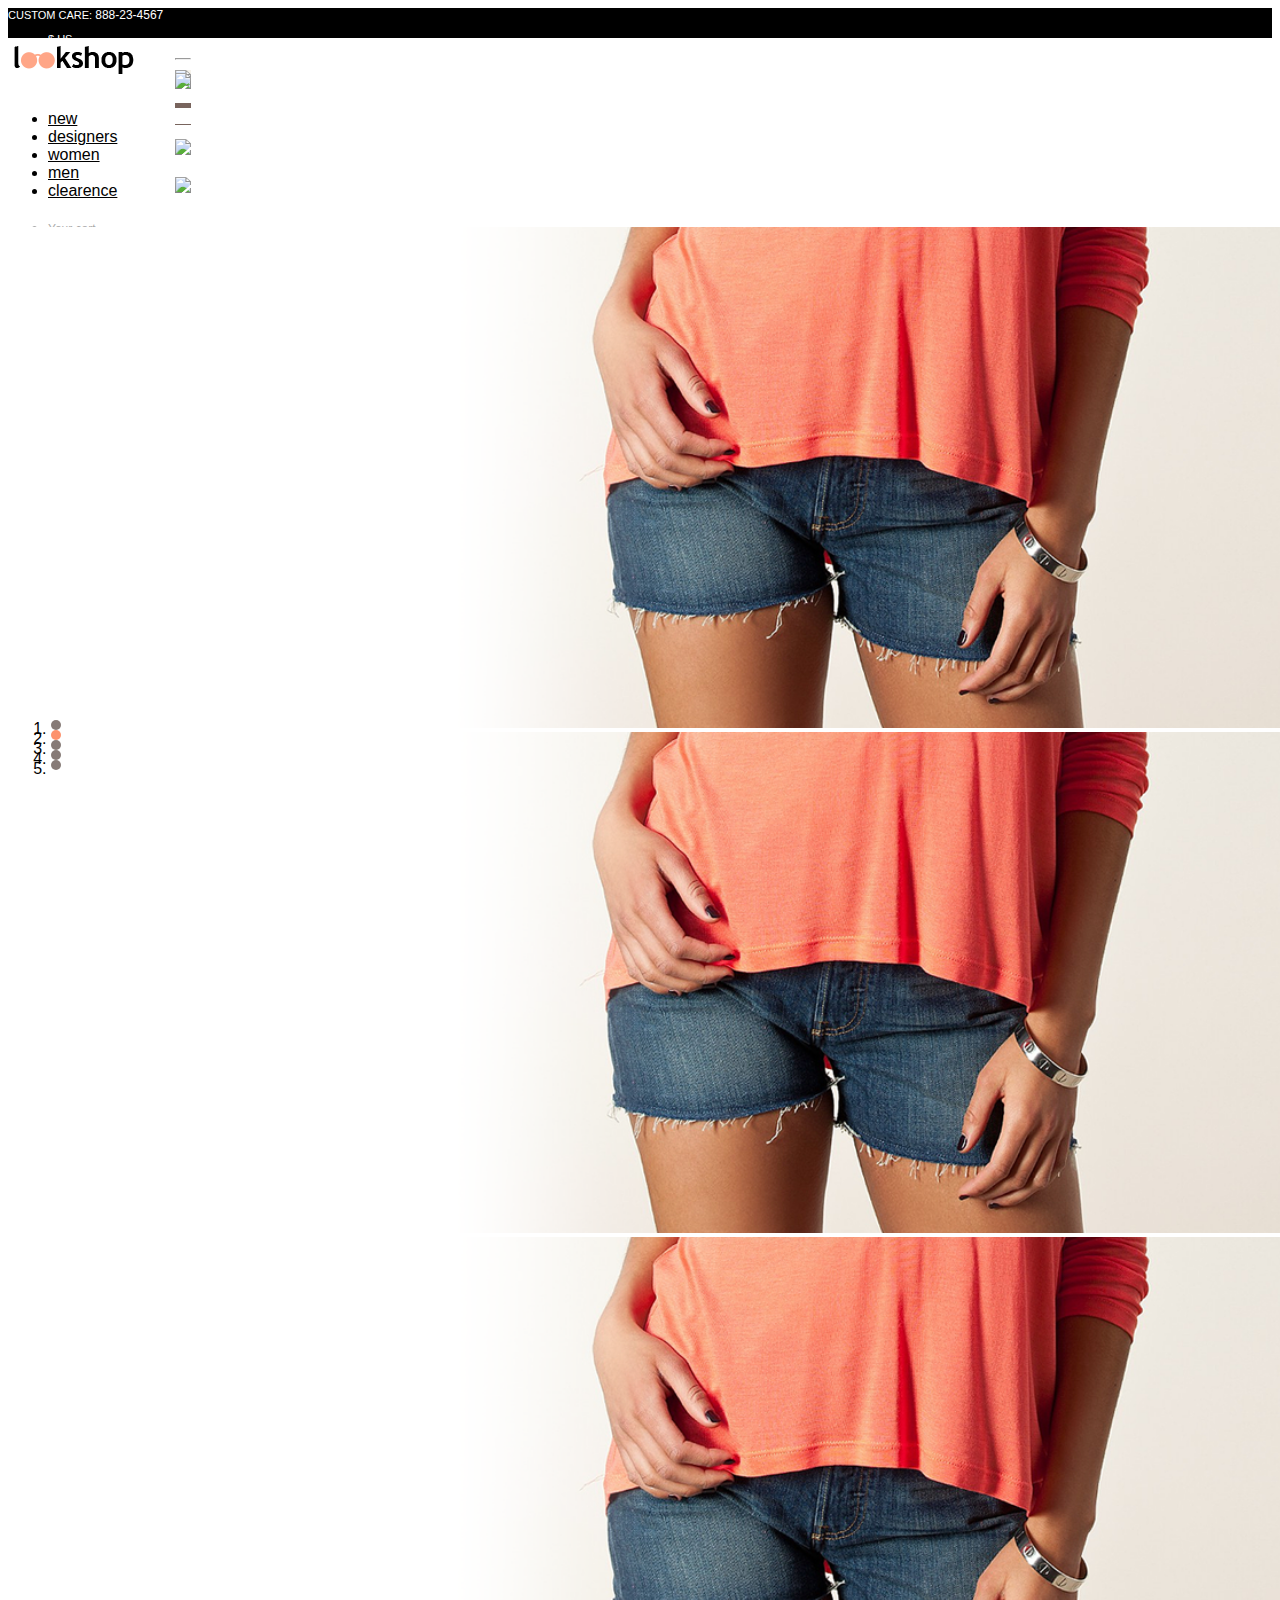
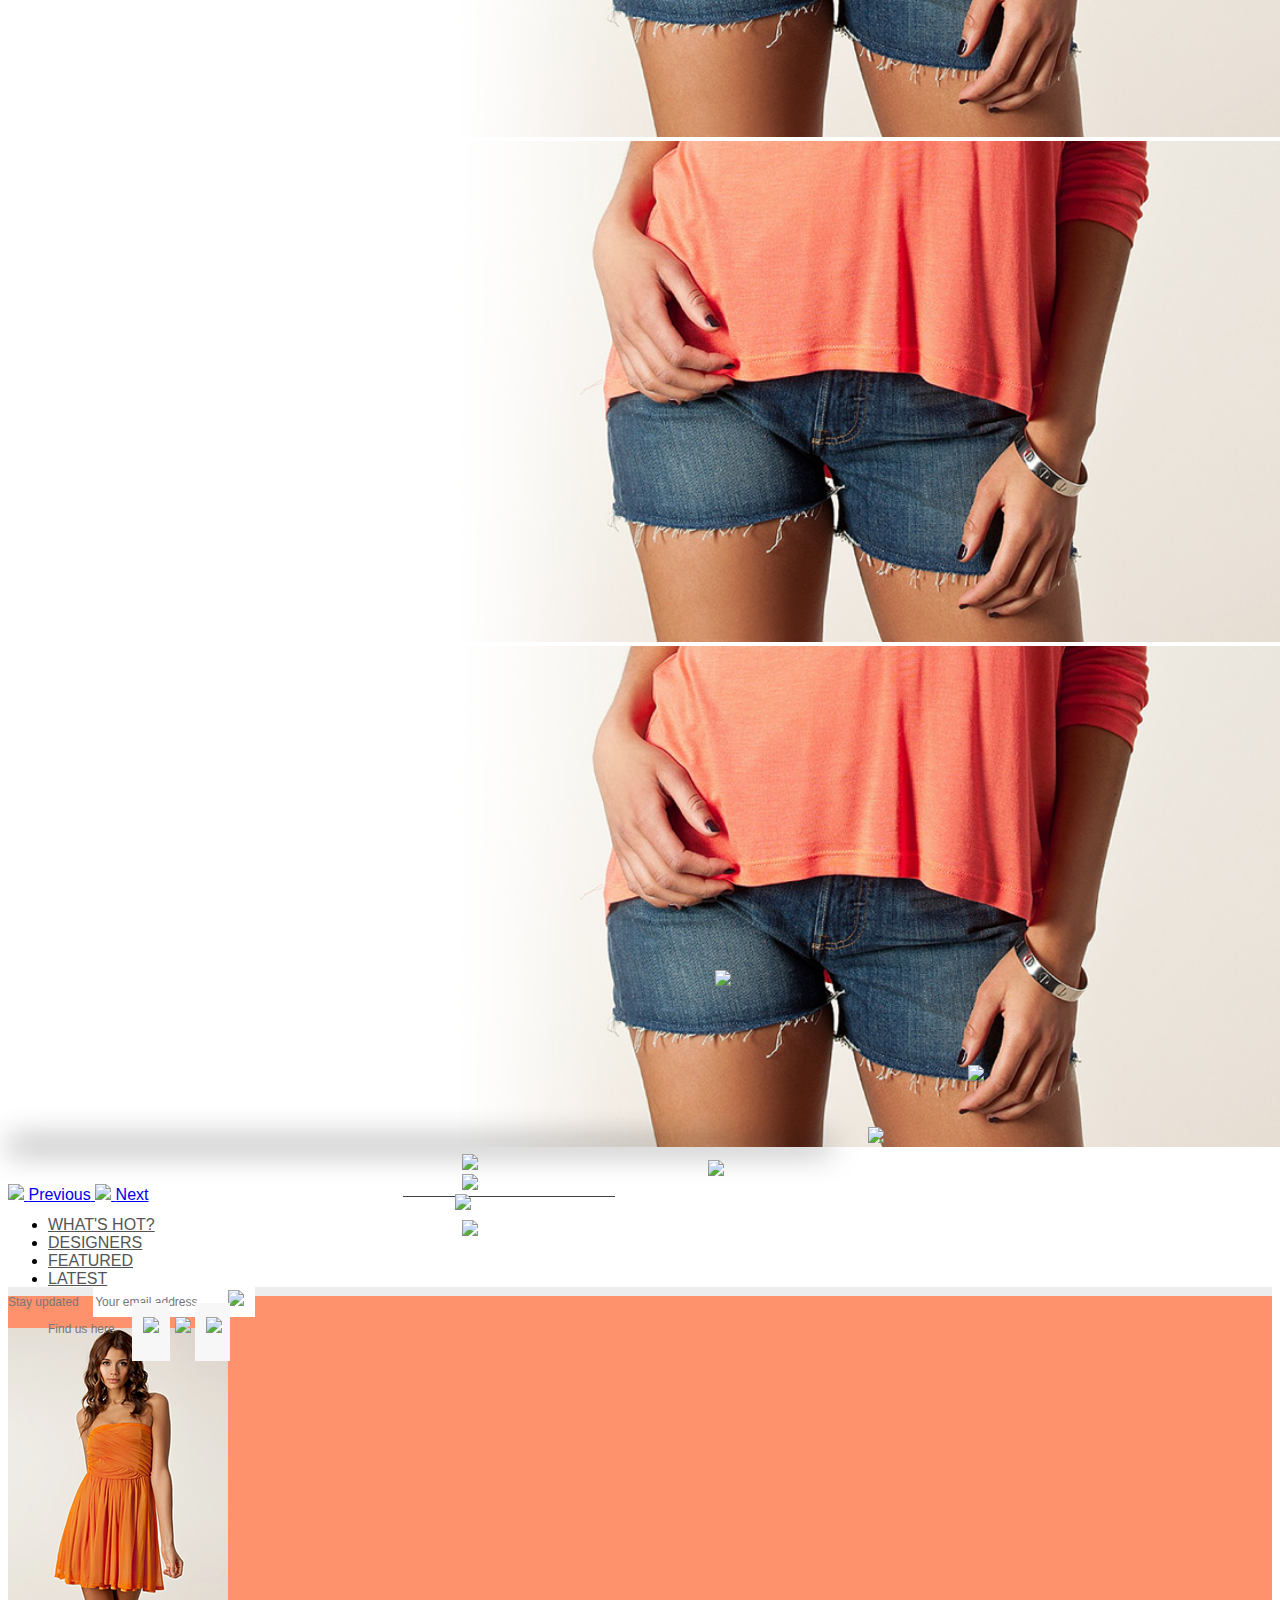
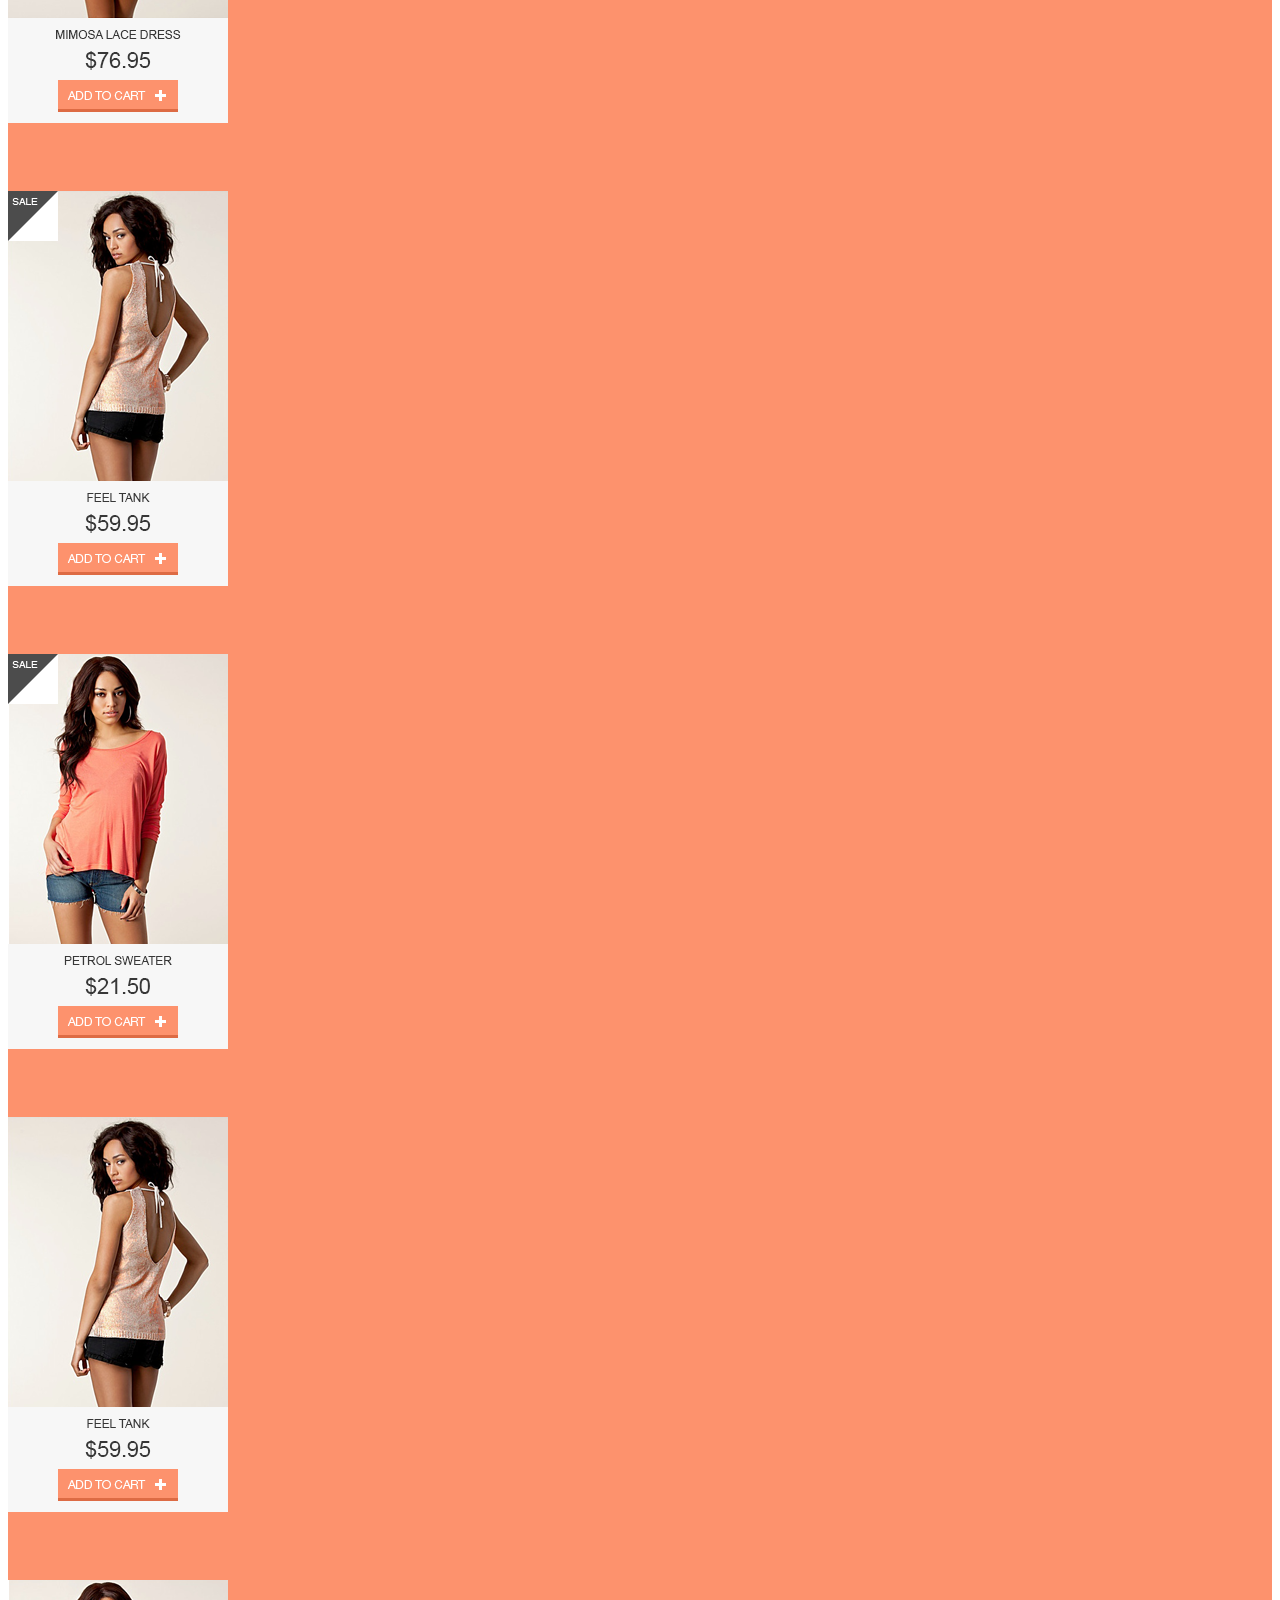
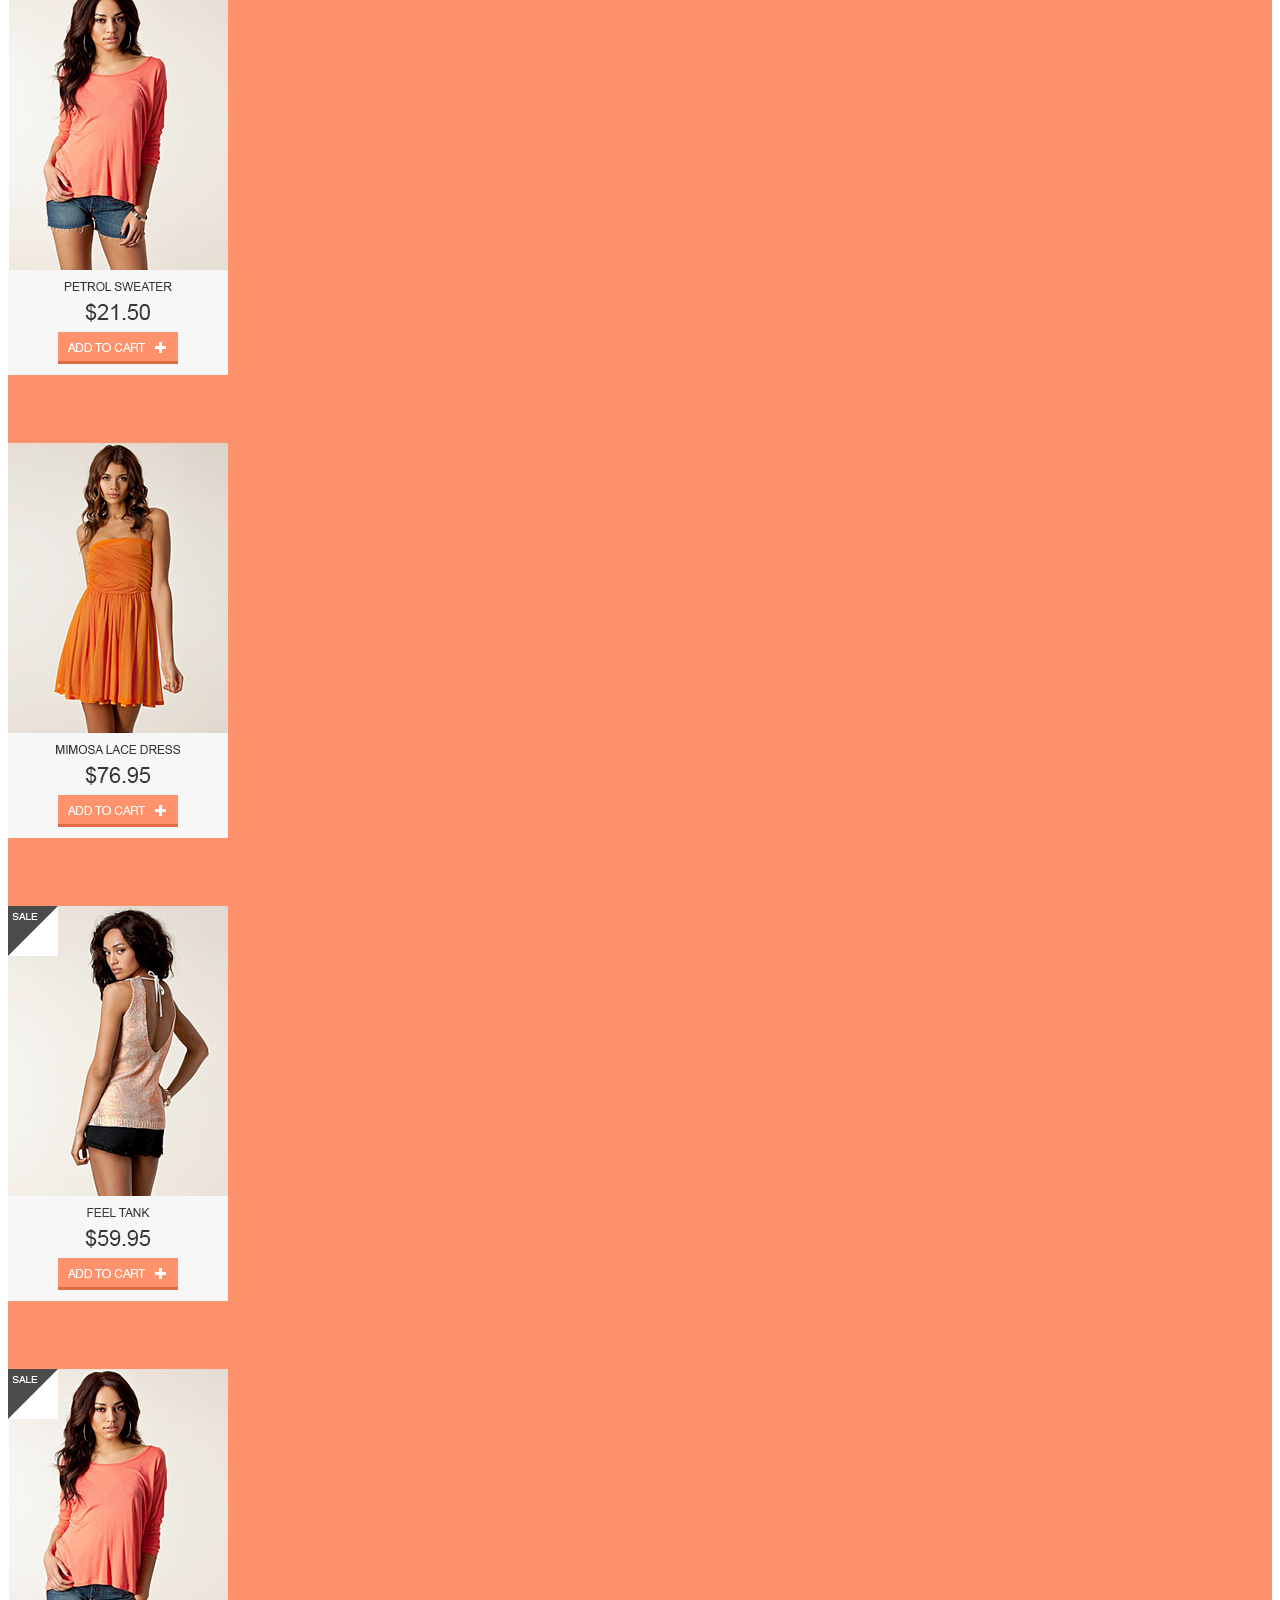
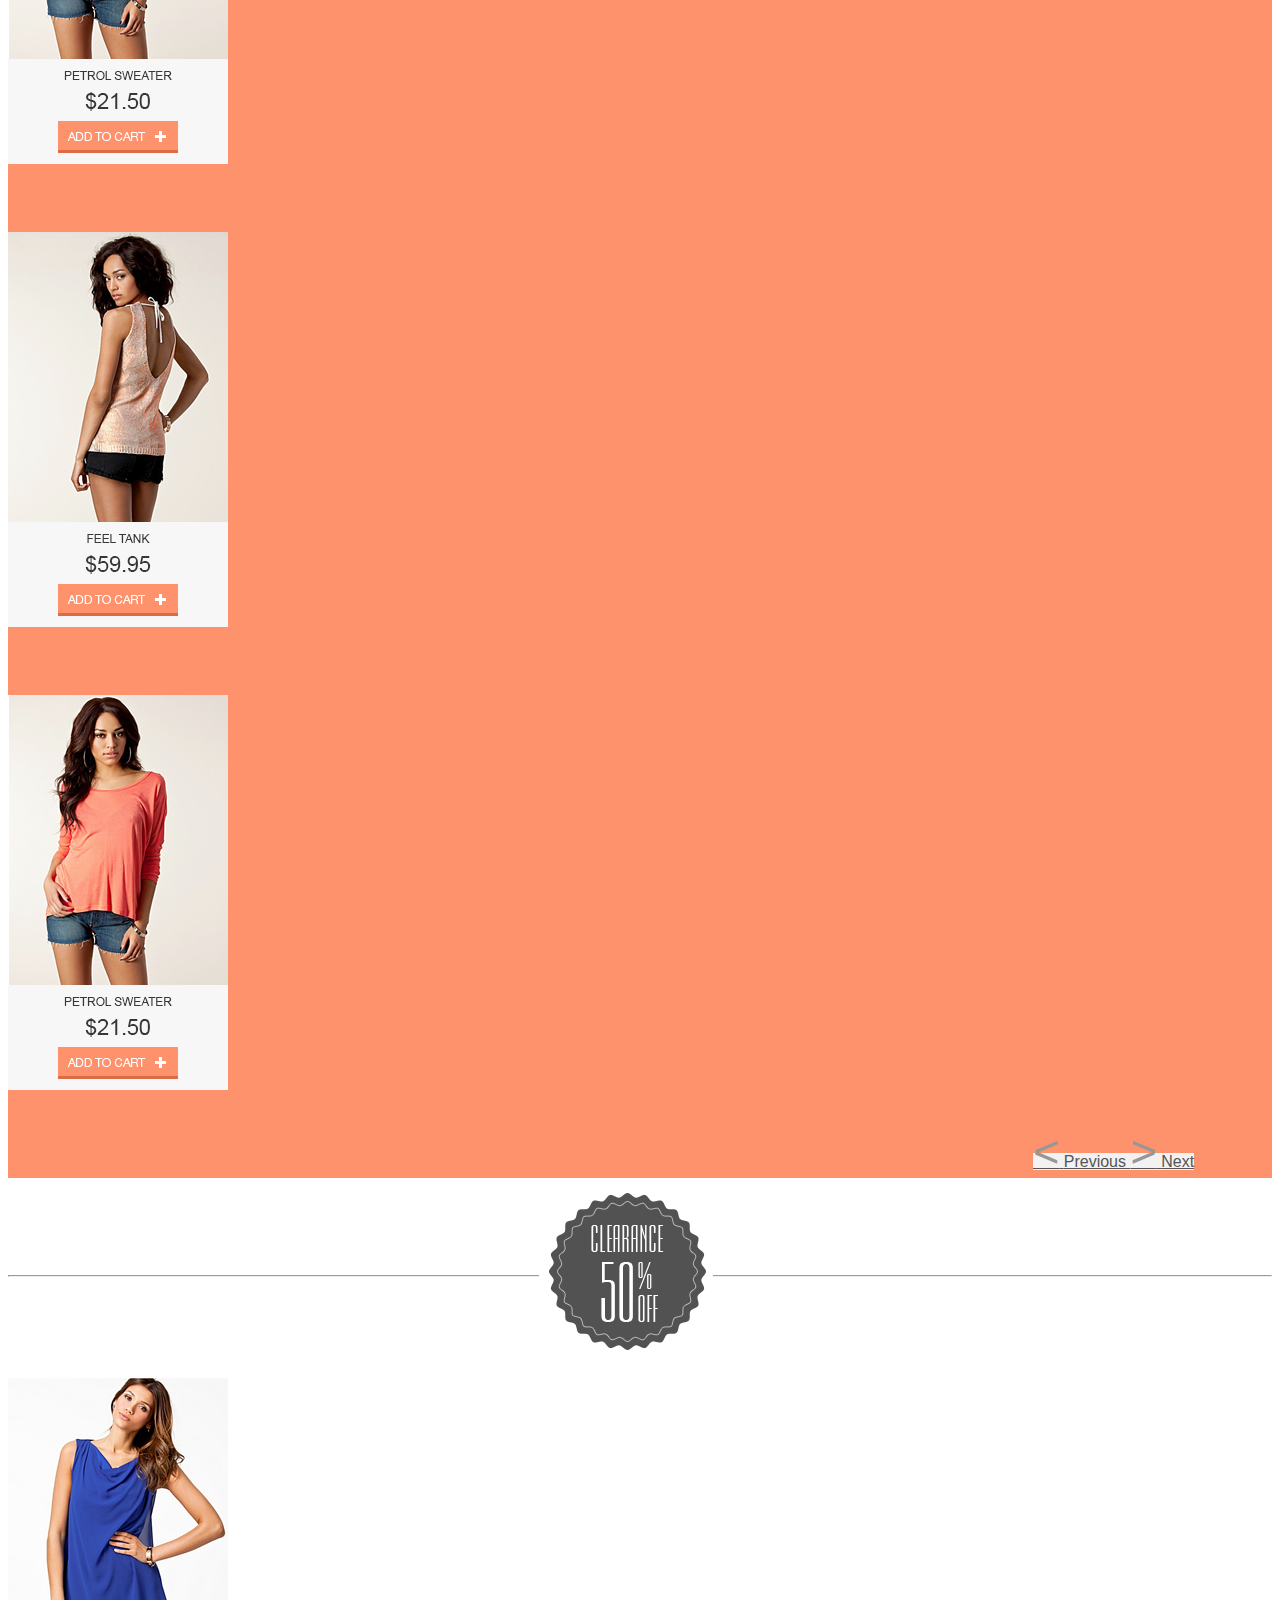
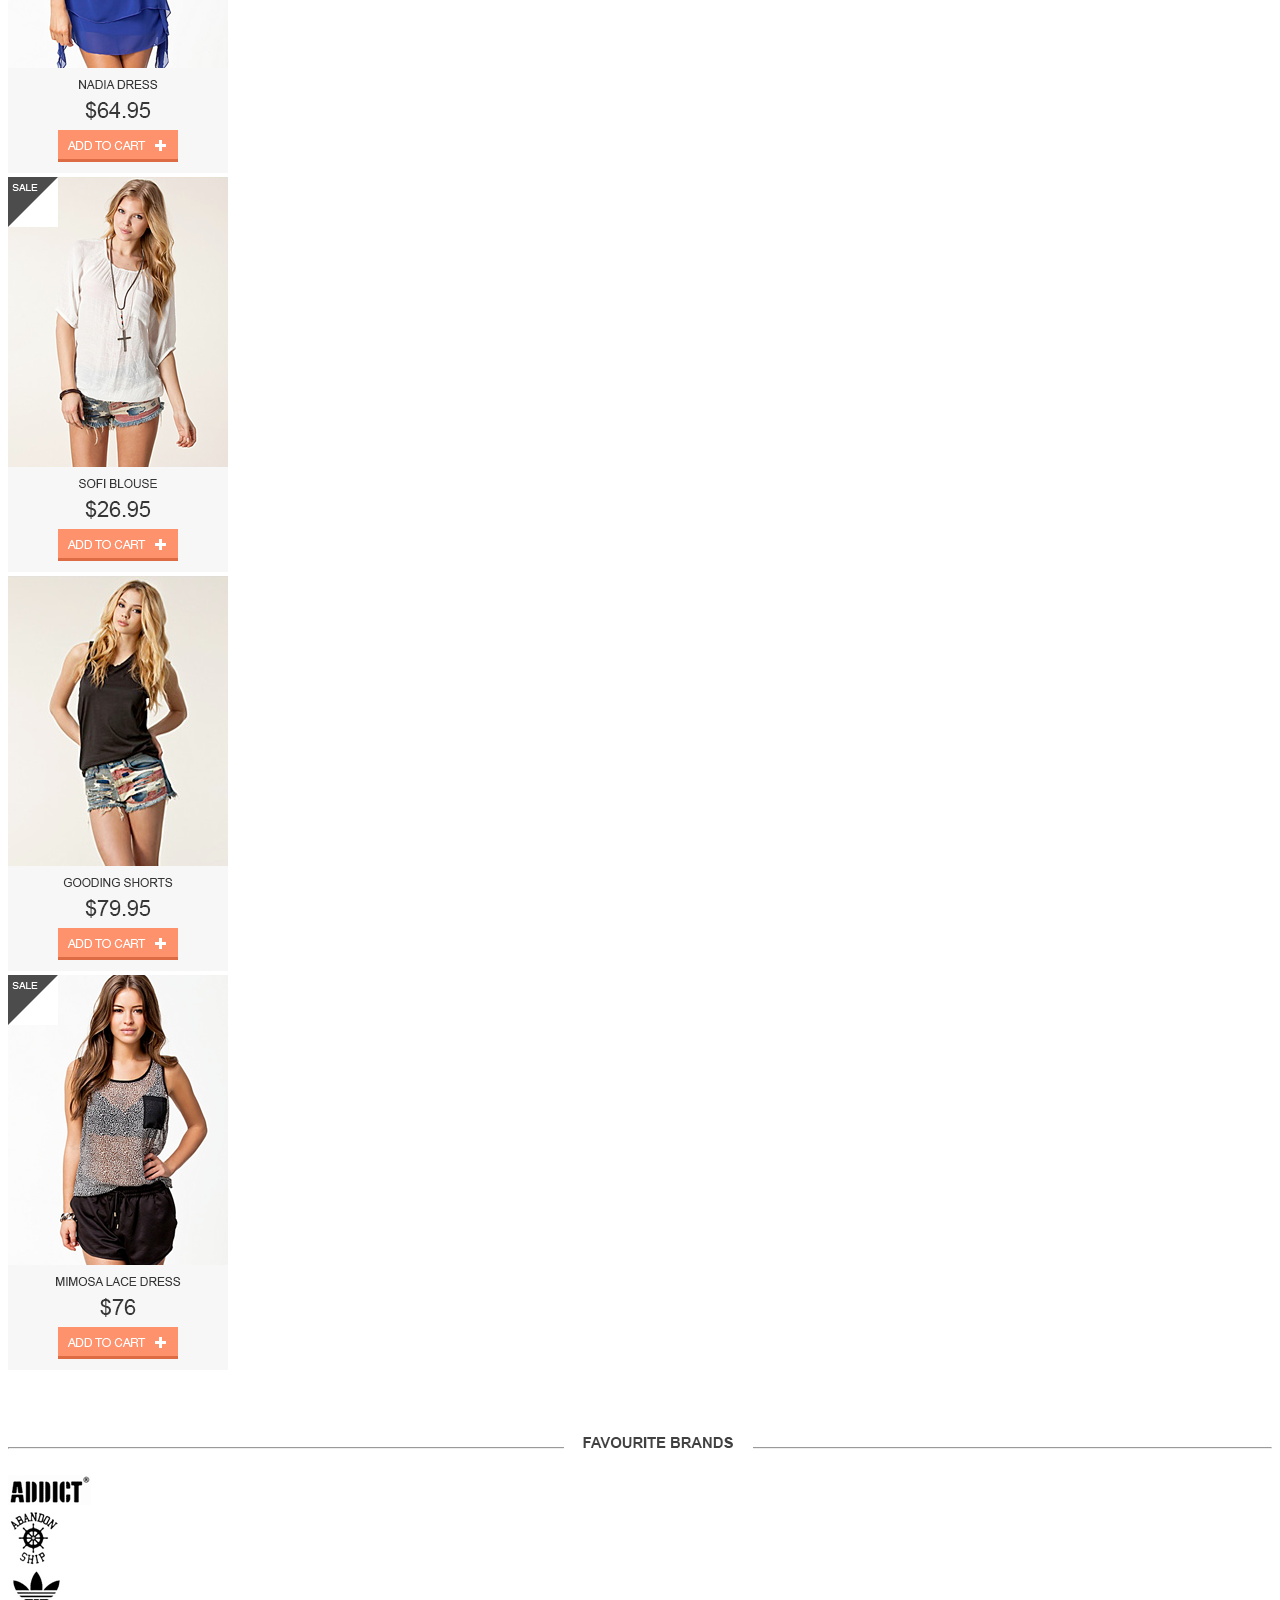
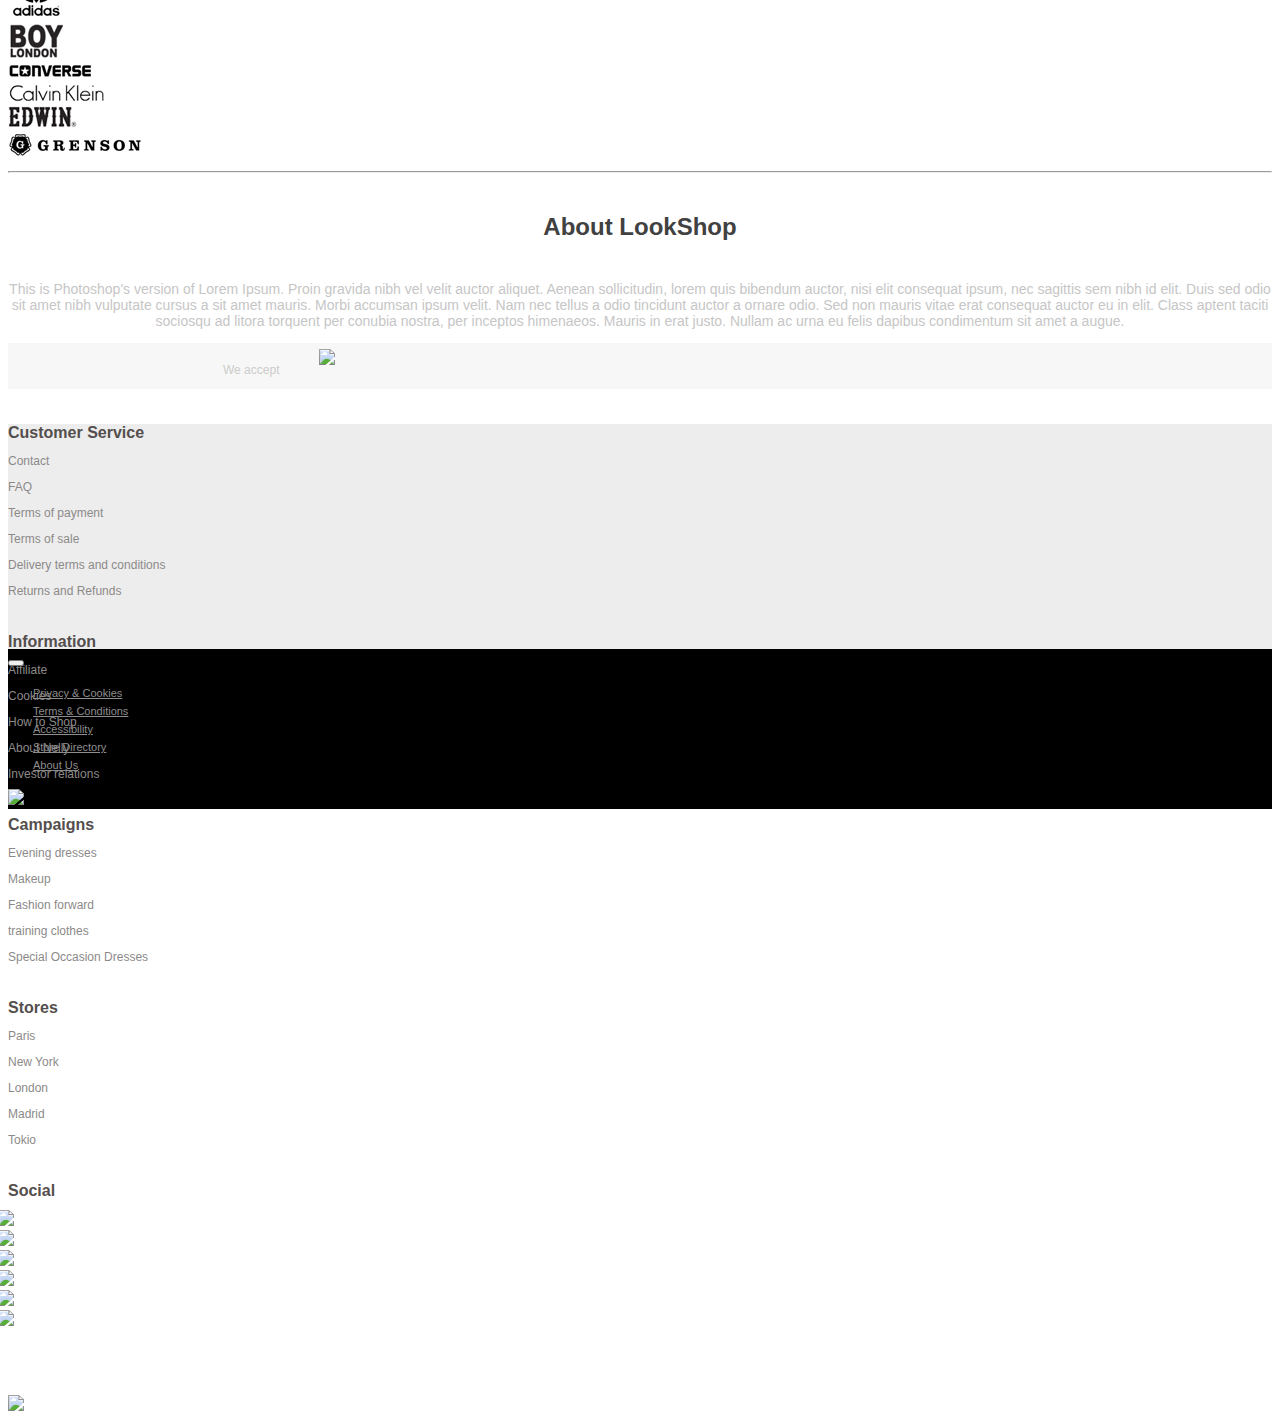
==== commit e37ac519: "implement basic homepage" ====
--- a/index.html
+++ b/index.html
@@ -4,13 +4,11 @@
   <meta charset="utf-8">
   <meta name="viewport" content="width=device-width, initial-scale=1.0">
   <meta http-equiv="X-UA-Compatible" content="ie=edge">
+  <title>homepage_desktop</title>
+
   <link rel="stylesheet" href="css/bootstrap.min.css">
   <link rel="stylesheet" href="css/style.css">
 
-  <script src="https://ajax.googleapis.com/ajax/libs/jquery/3.2.1/jquery.min.js"></script>
-  <!-- <script src="js/bootstrap.min.js"></script> -->
-
-  <title>homepage_desktop</title>
 </head>
 <body>
 
@@ -154,8 +152,6 @@
     </div>
   </div>
 
-
-
   <!--content -->
 
   <div>
@@ -241,8 +237,17 @@
 
 
 
+
+
+
+
+
+
+
+
+
     <!-- slide second -->
-    <div>
+    <div id="slide-second">
       <nav class="navbar navbar-expand-lg container">
         <div class="collapse navbar-collapse">
           <ul class="navbar-nav">
@@ -262,245 +267,268 @@
         </div>
       </nav>
 
-      <div id="carouselExampleControls" class="carousel slide container" data-ride="carousel">
-        <div class="carousel-inner col-md-12">
-          <div class="carousel-item active">
-            <img src="images/slide2_img1.png" alt="First slide">
-          </div>
-          <div class="carousel-item col-sx-3">
-            <img src="images/slide2_img1.png" alt="Second slide">
-          </div>
-          <div class="carousel-item col-sx-3">
-            <img src="images/slide2_img1.png" alt="Third slide">
-          </div>
-          <div class="carousel-item col-sx-3">
-            <img src="images/slide2_img1.png" alt="Third slide">
-          </div>
-          <div class="carousel-item col-sx-3">
-            <img src="  " alt="Third slide">
-          </div>
-        </div>
-        <a class="carousel-control-prev" href="#carouselExampleControls" role="button" data-slide="prev">
-          <span class="carousel-control-prev-icon" aria-hidden="true"></span>
-          <span class="sr-only">Previous</span>
-        </a>
-        <a class="carousel-control-next" href="#carouselExampleControls" role="button" data-slide="next">
-          <span class="carousel-control-next-icon" aria-hidden="true"></span>
-          <span class="sr-only">Next</span>
-        </a>
-      </div>  
-    </div>
-
-
-
-
-
-
-
-
-
-
-
-
-
-
-
+      <div id="slide"> 
+        <div id="multiCarousel" class="container carousel slide multi-item-carousel" data-ride="carousel">
+
+          <div class="carousel-inner" role="listbox">
+            <div class="carousel-item active">
+              <a href="#"><img src="images/slide2_img1.png"></a>
+            </div>
+            <div class="carousel-item">
+              <a href="#"><img src="images/slide2_img2.png"></a>
+            </div>    
+            <div class="carousel-item">
+              <a href="#"><img src="images/slide2_img3.png"></a>
+            </div>    
+            <div class="carousel-item">
+              <a href="#"><img src="images/slide2_img4.png"></a>
+            </div>    
+            <div class="carousel-item">
+              <a href="#"><img src="images/slide2_img5.png"></a>
+            </div>    
+            <div class="carousel-item">
+              <a href="#"><img src="images/slide2_img1.png"></a>
+            </div>    
+            <div class="carousel-item">
+              <a href="#"><img src="images/slide2_img2.png"></a>
+            </div>
+            <div class="carousel-item">
+              <a href="#"><img src="images/slide2_img3.png"></a>
+            </div>
+            <div class="carousel-item">
+              <a href="#"><img src="images/slide2_img4.png"></a>
+            </div> 
+            <div class="carousel-item">
+              <a href="#"><img src="images/slide2_img5.png"></a>
+            </div> 
+          </div>
+
+          <a class="carousel-control-prev carousel-control-btn-prev" href="#multiCarousel" role="button" data-slide="prev">
+            <span class="control-icon" aria-hidden="true"><</span>
+            <span class="sr-only">Previous</span>
+          </a>
+          <a class="carousel-control-next carousel-control-btn-next" href="#multiCarousel" role="button" data-slide="next">
+            <span class="control-icon" aria-hidden="true">></span>
+            <span class="sr-only">Next</span>
+          </a>
+        </div>
+
+      </div>
+
+    </div>
 
 
     <div class="container">
-      <div class="card-deck">
-        <div class="card">
-          <img class="card-img-top" src="images/content3_img1.png" alt="Card image cap">
-          <div class="card-body">
-            <h5 class="card-title">NADIA DRESS</h5>
-            <p class="card-text">$64.95</p>
-            <p class="card-text"><a href="#"><img src="images/btn_add.png"></a></p>
-          </div>
-        </div>
-        <div class="card">
-          <img class="card-img-top" src="images/content3_img2.png" alt="Card image cap">
-          <div class="card-body">
-            <h5 class="card-title">SOFI BLOUSE</h5>
-            <p class="card-text">$26.95</p>
-            <p class="card-text"><a href="#"><img src="images/btn_add.png"></a></p>
-          </div>
-        </div>
-        <div class="card">
-          <img class="card-img-top" src="images/content3_img3.png" alt="Card image cap">
-          <div class="card-body">
-            <h5 class="card-title">GOODING SHORTS</h5>
-            <p class="card-text">$79.95</p>
-            <p class="card-text"><a href="#"><img src="images/btn_add.png"></a</p>
-            </div>
-          </div>
-          <div class="card">
-            <img class="card-img-top" src="images/content3_img4.png" alt="Card image cap">
-            <div class="card-body">
-              <h5 class="card-title">MIMOSA LACE DRESS</h5>
-              <p class="card-text">$76</p>
-              <p class="card-text"><a href="#"><img src="images/btn_add.png"></a></p>
-            </div>
-          </div>
-        </div>
-      </div>
-
+      <div id="brand-sell-off">
+        <img src="images/brand_clearrance.png">  
+        <hr>
+      </div>
+
+      <div class="row">
+        <div class="col-md-3">
+          <a href="#"><img class="card-img-top" src="images/content3_img1.png" alt="Card image cap"></a>
+        </div>
+        <div class="col-md-3">
+          <a href="#"><img class="card-img-top" src="images/content3_img2.png" alt="Card image cap"></a>
+        </div>
+        <div class="col-md-3">
+          <a href="#"><img class="card-img-top" src="images/content3_img3.png" alt="Card image cap"></a>
+        </div>
+        <div class="col-md-3">
+          <a href="#"><img class="card-img-top" src="images/content3_img4.png" alt="Card image cap"></a>
+        </div>
+      </div>
+    </div>
+
+
+    <div>
+      <div id="favorite-brand">
+        <img src="images/favorite_brand.png">
+        <hr>
+      </div>
 
       <div class="container">
-        <!-- <div class="card-deck">
-          <div class="card">
+        <div class="row brand">
+          <div class="col-md-1">
             <img src="images/addict_brand.png">
           </div>
-          <div class="card">
+          <div class="col-md-1">
             <img src="images/abandonship_brand.png">
           </div>
-          <div class="card">
+          <div class="col-md-1">
             <img src="images/adidas_brand.png">
           </div>
-          <div class="card">
+          <div class="col-md-1">
             <img src="images/boylondon_brand.png">
           </div>
-          <div class="card">
+          <div class="col-md-1">
             <img src="images/converse_brand.png">
           </div>
-          <div class="card">
+          <div class="col-md-1">
             <img src="images/calvinklein_brand.png">
           </div>
-          <div class="card">
+          <div class="col-md-1">
             <img src="images/edwin_brand.png">
           </div>
-          <div class="card">
+          <div class="col-md-1">
             <img src="images/grenson_brand.png">
           </div>
-        </div> -->
-
-        <div class="row">
-          <div class="col-md-1">
-            <img src="images/addict_brand.png">
-          </div>
-          <div class="col-md-1">
-            <img src="images/abandonship_brand.png">
-          </div>
-          <div class="col-md-1">
-            <img src="images/adidas_brand.png">
-          </div>
-          <div class="col-md-1">
-            <img src="images/boylondon_brand.png">
-          </div>
-          <div class="col-md-1">
-            <img src="images/converse_brand.png">
-          </div>
-          <div class="col-md-1">
-            <img src="images/calvinklein_brand.png">
-          </div>
-          <div class="col-md-1">
-            <img src="images/edwin_brand.png">
-          </div>
-          <div class="col-md-1">
-            <img src="images/grenson_brand.png">
-          </div>
-        </div>
-      </div>
+        </div>
+      </div>
+
+      <hr>
+    </div>
+
+
+
+
+    <div id="about-lookShop" class="container">
+      <h5>About LookShop</h5>
+      <p>This is Photoshop's version  of Lorem Ipsum. Proin gravida nibh vel velit auctor aliquet. Aenean sollicitudin, lorem quis bibendum auctor, nisi elit consequat ipsum, nec sagittis sem nibh id elit. Duis sed odio sit amet nibh vulputate cursus a sit amet mauris. Morbi accumsan ipsum velit. Nam nec tellus a odio tincidunt auctor a ornare odio. Sed non  mauris vitae erat consequat auctor eu in elit. Class aptent taciti sociosqu ad litora torquent per conubia nostra, per inceptos himenaeos. Mauris in erat justo. Nullam ac urna eu felis dapibus condimentum sit amet a augue. </p>
+    </div>
+
+  </div>
+</div>
+
+
+<!--footer -->
+<div>
+  <div id="creditCard-bar">
+    <p>We accept</p>
+    <img src="images/creditcard_img.png">
+  </div>
+
+  <div id="inner-info">
+    <div class="container">
+      <div class="row">
+        <div class="col-md-2">
+          <p class="title-header">Customer Service</p>
+          <div class="info-detail">
+            <p>Contact</p>
+            <p>FAQ</p>
+            <p>Terms of payment</p>
+            <p>Terms of sale</p>
+            <p>Delivery terms and conditions</p>
+            <p>Returns and Refunds</p>
+          </div>
+        </div>
+        <div class="col-md-2">
+          <p class="title-header">Information</p>
+          <div class="info-detail">
+            <p>Affiliate</p>
+            <p>Cookies</p>
+            <p>How to Shop</p>
+            <p>About Nelly</p>
+            <p>Investor relations</p>
+          </div>
+        </div>
+        <div class="col-md-2">
+          <p class="title-header">Campaigns</p>
+          <div class="info-detail">
+            <p>Evening dresses</p>
+            <p>Makeup</p>
+            <p>Fashion forward</p>
+            <p>training clothes</p>
+            <p>Special Occasion Dresses</p>
+          </div>
+        </div>
+        <div class="col-md-2">
+          <p class="title-header">Stores</p>
+          <div class="info-detail">
+            <p>Paris</p>
+            <p>New York</p>
+            <p>London</p>
+            <p>Madrid</p>
+            <p>Tokio</p>
+          </div>
+        </div>
+        <div class="col-md-2">
+          <p class="title-header">Social</p>
+          <div class="block-social-icon">
+            <div class="row">
+              <div class="col-md-4">
+                <img src="images/twitter_icon1.png">
+              </div>
+              <div class="col-md-4">
+                <img src="images/pinterest1.png">
+              </div>
+              <div class="col-md-4">
+                <img src="images/facebook_icon1.png">
+              </div>
+            </div>
+            <div class="row">
+              <div class="col-md-4">
+                <img src="images/googleplus_icon.png">
+              </div>
+              <div class="col-md-4">
+                <img src="images/tumblr_icon.png">
+              </div>
+              <div class="col-md-4">
+                <img src="images/vine_icon.png">
+              </div>
+            </div>
+          </div>
+        </div>
+        <div id="secured-percent" class="col-md-2">
+          <img src="images/secured_icon.png">
+        </div>
+      </div>
+    </div>
+  </div>
+  <!-- <div> 
+    <div>
+      <span>Privacy & Cookies</span>
+      <span>Terms & Conditions </span>
+      <span>Accessibility  </span>
+      <span>Store Directory </span>
+      <span> About Us</span>
+    </div>
+    <div class="float-right">
+      <img src="images/info_footer.png">
+    </div>
+  </div> -->
+
+  <div id="bottom-navbar">
+    <nav class="container navbar navbar-expand-lg">
       
-      <div class="container">
-        <h4>About LookShop</h4>
-        <p>This is Photoshop's version  of Lorem Ipsum. Proin gravida nibh vel velit auctor aliquet. Aenean sollicitudin, lorem quis bibendum auctor, nisi elit consequat ipsum, nec sagittis sem nibh id elit. Duis sed odio sit amet nibh vulputate cursus a sit amet mauris. Morbi accumsan ipsum velit. Nam nec tellus a odio tincidunt auctor a ornare odio. Sed non  mauris vitae erat consequat auctor eu in elit. Class aptent taciti sociosqu ad litora torquent per conubia nostra, per inceptos himenaeos. Mauris in erat justo. Nullam ac urna eu felis dapibus condimentum sit amet a augue. </p>
-      </div>
-
-    </div>
-  </div>
-
-  
-  <!--footer -->
-  <div class="container">
-    <div>
-      <p>We accept<span><img src="images/creditcard_img.png"></span></p>
-    </div>
-    
-    <div class="row">
-      <div class="col-md-2">
-        <h4>Customer Service</h4>
-        <p>Contact</p>
-        <p>FAQ</p>
-        <p>Terms of payment</p>
-        <p>Terms of sale</p>
-        <p>Delivery terms and conditions</p>
-        <p>Returns and Refunds</p>
-      </div>
-      <div class="col-md-2">
-        <h4>Information</h4>
-        <p>Affiliate</p>
-        <p>Cookies</p>
-        <p>How to Shop</p>
-        <p>About Nelly</p>
-        <p>Investor relations</p>
-      </div>
-      <div class="col-md-2">
-        <h4>Campaigns</h4>
-        <p>Evening dresses</p>
-        <p>Makeup</p>
-        <p>Fashion forward</p>
-        <p>training clothes</p>
-        <p>Special Occasion Dresses</p>
-      </div>
-      <div class="col-md-2">
-        <h4>Stores</h4>
-        <p>Paris</p>
-        <p>New York</p>
-        <p>London</p>
-        <p>Madrid</p>
-        <p>Tokio</p>
-      </div>
-      <div class="col-md-2">
-        <h4>Social</h4>
-        <div class="row">
-          <div class="col-md-4">
-            <img src="images/twitter_icon1.png">
-          </div>
-          <div class="col-md-4">
-            <img src="images/pinterest1.png">
-          </div>
-          <div class="col-md-4">
-            <img src="images/facebook_icon1.png">
-          </div>
-        </div>
-        <div class="row">
-          <div class="col-md-4">
-            <img src="images/googleplus_icon.png">
-          </div>
-          <div class="col-md-4">
-            <img src="images/tumblr_icon.png">
-          </div>
-          <div class="col-md-4">
-            <img src="images/vine_icon.png">
-          </div>
-        </div>
-      </div>
-      <div class="col-md-2">
-        <img src="images/secured_icon.png">
-      </div>
-    </div>
-
-    <div>
-      <div>
-        <span>Privacy & Cookies</span>
-        <span>Terms & Conditions </span>
-        <span>Accessibility  </span>
-        <span>Store Directory </span>
-        <span> About Us</span>
-      </div>
-      <div class="float-right">
+      <button class="navbar-toggler" type="button" data-toggle="collapse" data-target="#navbarBottomItem" aria-controls="navbarBottomItem" aria-expanded="false" aria-label="Toggle navigation">
+        <span class="navbar-toggler-icon"></span>
+      </button>
+
+      <div class="collapse navbar-collapse" id="navbarBottomItem">
+        <ul class="navbar-nav mr-auto">
+          <li class="nav-item">
+            <a class="nav-link" href="#">Privacy & Cookies</a>
+          </li>
+          <li class="nav-item">
+            <a class="nav-link" href="#">Terms & Conditions</a>
+          </li>    
+          <li class="nav-item">
+            <a class="nav-link" href="#">Accessibility </a>
+          </li>
+          <li class="nav-item">
+            <a class="nav-link" href="#">Store Directory  </a>
+          </li>
+          <li class="nav-item">
+            <a class="nav-link" href="#">About Us</a>
+          </li>
+        </ul>
+      </div>
+
+      <div class="bottom-brand" href="#">
         <img src="images/info_footer.png">
       </div>
-    </div>
-
-  </div>
-
-
- <!--  <script src="https://ajax.googleapis.com/ajax/libs/jquery/3.2.1/jquery.min.js"></script> -->
-  <script src="js/bootstrap.min.js"></script>
-  <script src="js/script.js"></script>
-  
-  <script src="js/jquery-3.2.1.min.js"></script>
+
+    </nav>
+  </div>
+
+</div>
+
+
+<script src="js/jquery-3.2.1.min.js"></script>
+<script src="js/bootstrap.min.js"></script>
+<script src="js/script.js"></script>
+
 
 </body>
 </html>--- a/css/style.css
+++ b/css/style.css
@@ -1,5 +1,6 @@
 * {
 	box-sizing: border-box;
+	font-family: Arial;
 }
 
 /*first header*/
@@ -78,6 +79,420 @@
 
 
 /*slide*/
-
-
-
+.main-slide {
+	width: 101%;
+}
+
+.progress {
+	position: relative;
+	top: -8px;
+	height: 8px;
+	background: none;
+}
+
+.progress-bar {
+	height: 5px;
+	width: 65%;
+	filter: blur(15px);
+	background: #000000;
+}
+
+#content-slide-first {
+	position: absolute;
+	left: 175px;
+	top: 70px;
+	z-index: 1;
+	text-align: center;
+}
+
+#img-text-crazy hr {
+	position: relative;
+	top: -40px;
+	z-index: -1;
+	background: #78645d;
+}
+
+#img-text-crazy img {
+	background: #f6f3ec;
+}
+
+#img-text-crazysummer {
+	margin-top: -35px;
+}
+
+#img-text-crazysummer p {
+	margin-top: 10px;
+	margin-bottom: 5px;
+	height: 5px;
+	background: #78645d;
+}
+
+#img-text-womancolection p {
+	margin-bottom: 14px;
+	height: 1px;
+	background: #78645d;
+}
+
+#img-text-womancolection {
+	margin-bottom: 18px;
+}
+
+.theme-control-icon {
+	margin-top: 163px;
+	width: 30px;
+	height: 117px;
+	background: #fefefd;
+}
+
+.carousel-indicators {
+	position: relative;
+	top: 559px;
+
+}
+
+.carousel-indicators li {
+	width: 10px;
+	height: 10px;
+	margin-right: 6px;
+	margin-left: 3px;
+	border-radius: 10px;
+	background: #867a76;
+}
+
+.carousel-indicators .active {
+	background: #fd926d;
+}
+
+
+/*content*/
+#find-info-bar {
+	width: 100%;
+	margin-top: 76px;
+	background: #ededed;
+}
+
+input {
+	height: 30px;
+	width: 162px;
+	margin-left: 10px;
+	border: 0px;
+	font-size: 12px;
+	color: #c2c2c2;
+}
+
+#find-info-bar a {
+	position: relative;
+	left: -32px;
+}
+
+.form-group {
+	margin-bottom: 0px;
+	margin-top: 0px;
+}
+
+#find-info-bar span {
+	font-size: 12px;
+	color: #777777;
+}
+
+#title-find {
+	position: relative;
+	right: -40px;
+}
+
+#title-find span {
+	margin-right: 45px;
+}
+
+.icon-social-second {
+	padding: 16px 11px 25px 11px;
+	background: #f7f7f7;
+}
+
+#icon-pinterest {
+	padding-right: 8px;
+}
+
+.card {
+	border: none;
+	border-radius: 0px;
+}
+
+#first-content {
+	margin-top: 40px;
+}
+
+#first-content img {
+	width: 100%;
+}
+
+.col-md-6 {
+	padding: 0px;
+}
+
+#block-img-no2 {
+	padding-right: 17px;
+}
+
+#img-first-no1 {
+	margin-right: 0px;
+	padding-left: 15px;
+	padding-right: 1px;
+}
+
+#img-first-no2 {
+	margin-left: 0px;
+	margin-right: 0px;
+	padding: 0px;
+
+}
+
+#block-img-no3 {
+	padding-top: 2px;
+}
+
+#img-first-no3 {
+	padding-right: 2px;
+	margin-right: 0px;
+}
+
+#img-first-no4 {
+	margin-left: 0px;
+}
+
+#content-img-first {
+	position: relative;
+	top: -305px;
+	left: -170px;
+	text-align: center;
+}
+
+#best-title {
+	margin-bottom: 13px;
+}
+
+#outfit-title {
+	margin-top: -13px;
+}
+
+#and-title img{
+	position: relative;
+	z-index: 1;
+	margin-left: -15px;
+}
+
+#hr-title {
+	position: relative;
+	top: -18px;
+	left: 565px;
+	width: 212px;
+	height: 1px;
+	margin-bottom: 5px;
+	background: #414141; 
+}
+
+#content-img-second {
+	position: relative;
+	top: -575px;
+	left: 707px;
+}
+
+#content-img-third {
+	position: relative;
+	top: -405px;
+	left: 700px;
+}
+
+#content-img-fourth {
+	position: relative;
+	top: -520px;
+	left: 960px;
+}
+
+#btn2 {
+	position: relative;
+	top: 62px;
+	left: -120px;
+}
+
+/* .carousel-item.active,
+.carousel-item.active + .carousel-item,
+.carousel-item.active + .carousel-item  + .carousel-item {
+	width: 25%;
+	display: inline-block;
+	float:left;
+}    */
+
+#slide-second {
+	margin-top: -405px;
+}
+
+#slide-second nav {
+	margin-bottom: -8px;
+}
+
+#slide-second nav a:hover {
+	background: #fd926d;
+	color: #ffece7;
+}
+
+#slide-second a {
+	color: #555555;
+}
+
+#slide-second #slide {
+	background: #fd926d;
+}
+
+
+#slide-second .carousel-item {
+	padding-top: 32px;
+	padding-bottom: 32px;
+}
+
+.carousel-control-btn-prev, .carousel-control-btn-next {
+	width: 49px;
+	height: 49px;
+	background: #f2f2f2;	
+}
+
+.carousel-control-btn-next{
+	margin-right: 17px;
+	margin-top: -49px;
+}
+
+.carousel-control-btn-prev {
+	margin-top: -49px;
+	margin-left: 1025px;
+}
+
+.carousel-control-btn-next:hover, .carousel-control-btn-prev:hover {
+	background: #fd926d;
+}
+
+.control-icon, .control-icon{
+	margin-bottom: 8px;
+    font-size: 45px;
+    color: #979797;
+}
+
+.control-icon:hover, .control-icon:hover {
+	color: #ffffff;
+}
+
+#slide-second .carousel-item img:hover {
+
+}
+
+#brand-sell-off hr {
+	margin-top: -88px;
+    margin-bottom: 100px;
+    color: #d8d8d8;
+}
+
+#brand-sell-off img {
+	margin-top: 5px;
+	margin-left: 42%;
+}
+
+#favorite-brand img {
+	position: relative;
+    left: 44%;
+    top: 52px;
+}
+
+#favorite-brand hr {
+	margin-top: 36px;
+    margin-bottom: 25px;
+	color: #d8d8d8;
+}
+
+.brand .col-md-1 {
+	margin-right: 45px;
+}
+
+#about-lookShop {
+	margin-top: 10px;
+    text-align: center;
+}
+
+#about-lookShop h5 {
+	font-family: Arial;
+	font-size: 24px;
+	color: #414141;
+}
+
+#about-lookShop p {
+	font-family: Arial;
+	font-size: 14px;
+	color: #c6c6c6;
+}
+
+#creditCard-bar {
+	background: #f7f7f7;
+}
+
+#creditCard-bar p {
+	position: relative;
+    top: 20px;
+    left: 215px;
+    font-family: Arial;
+    font-size: 12px;
+    color: #cccccc;
+}
+
+#creditCard-bar img {
+	position: relative;
+    top: -20px;
+    left: 311px;
+}
+
+.title-header {
+	margin-top: 35px;
+	margin-bottom: 10px;
+	font-size: 16px;
+	font-weight: bold;
+	color: #544f4d;
+}
+
+#inner-info {
+	height: 225px;
+	background: #ededed;
+}
+
+.info-detail p {
+	margin-bottom: 3px;
+	font-size: 12px;
+	color: #8c8a89;
+}
+
+.block-social-icon {
+	margin-left: -10px;
+}
+
+.block-social-icon .col-md-4 {
+	margin-right: -18px;
+}
+
+#secured-percent img {
+	margin-top: 65px;
+}
+
+#bottom-navbar {
+	background: #000000;
+}
+
+#bottom-navbar nav {
+	background: #000000;
+}
+
+.bottom-brand {
+	
+}
+
+#navbarBottomItem a {
+	margin-left: -15px;
+    margin-right: 10px;
+    font-size: 11px;
+    color: #8d8d8d;
+}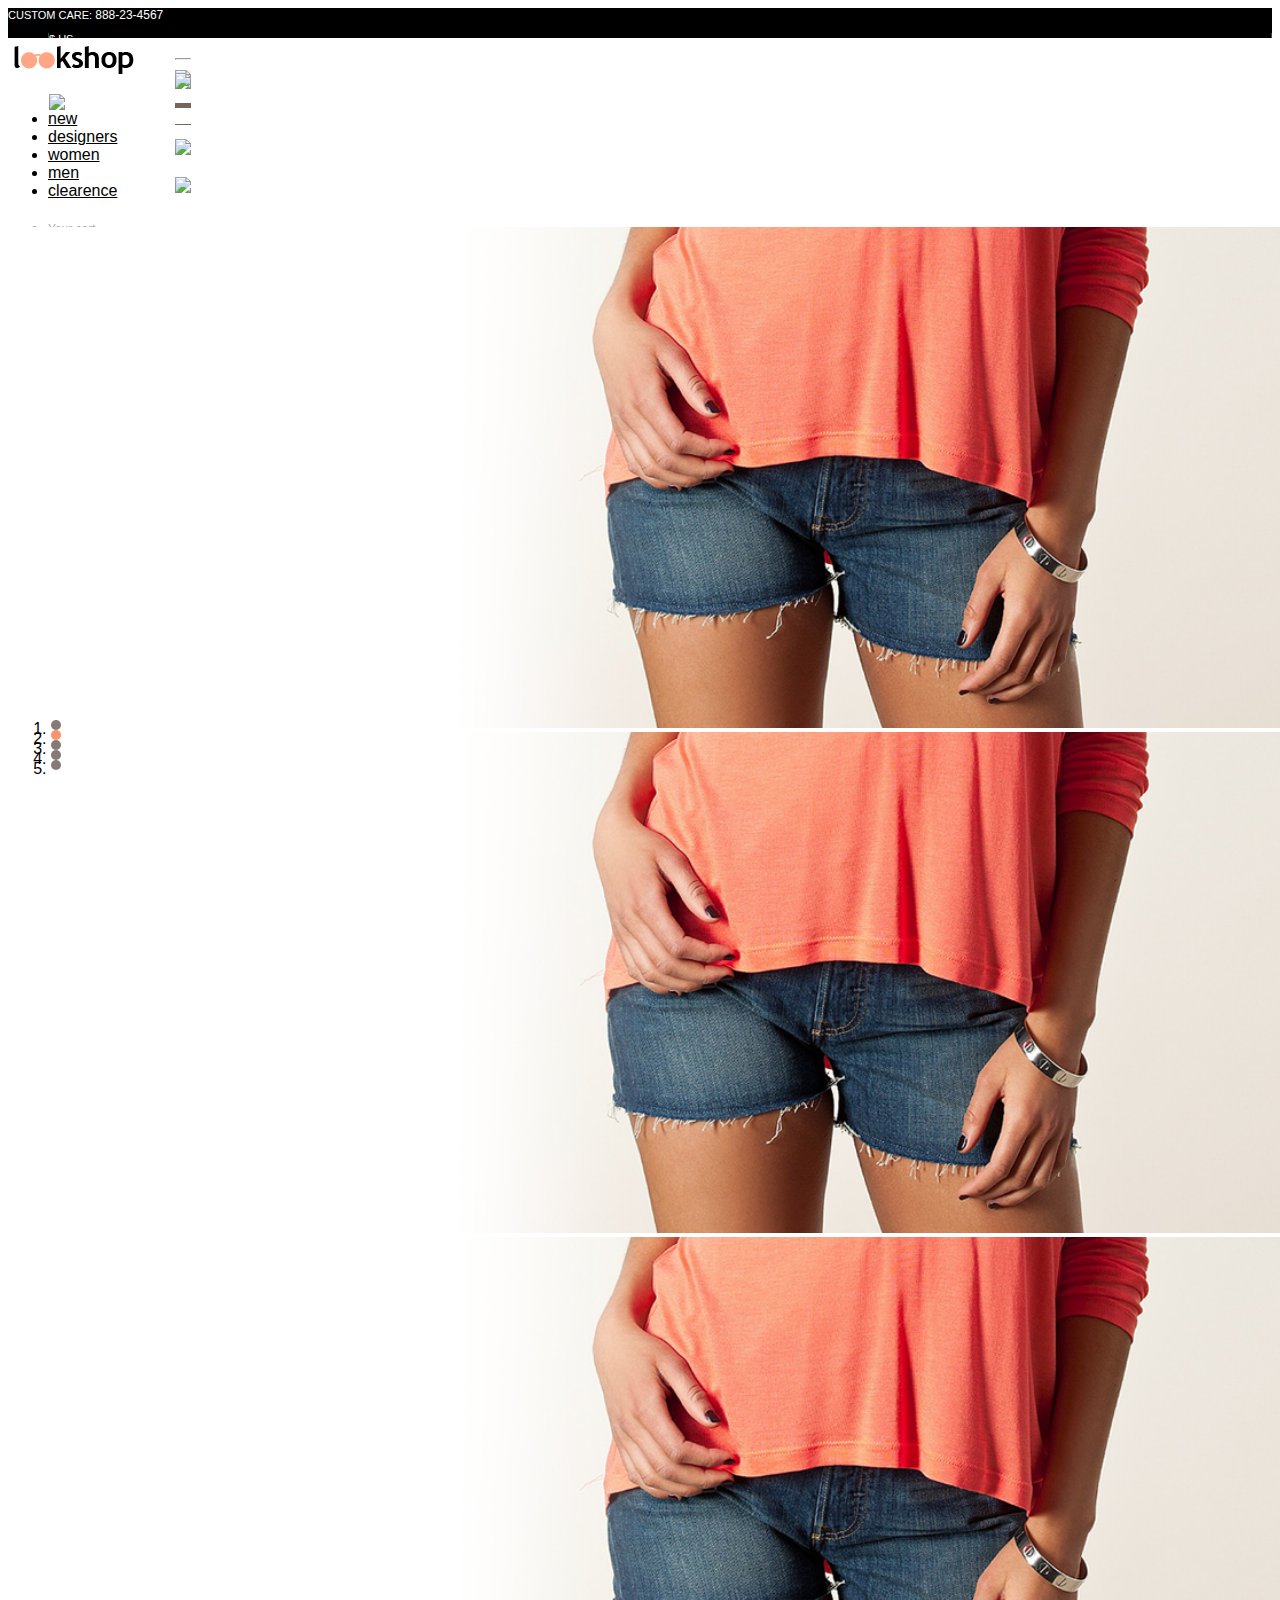
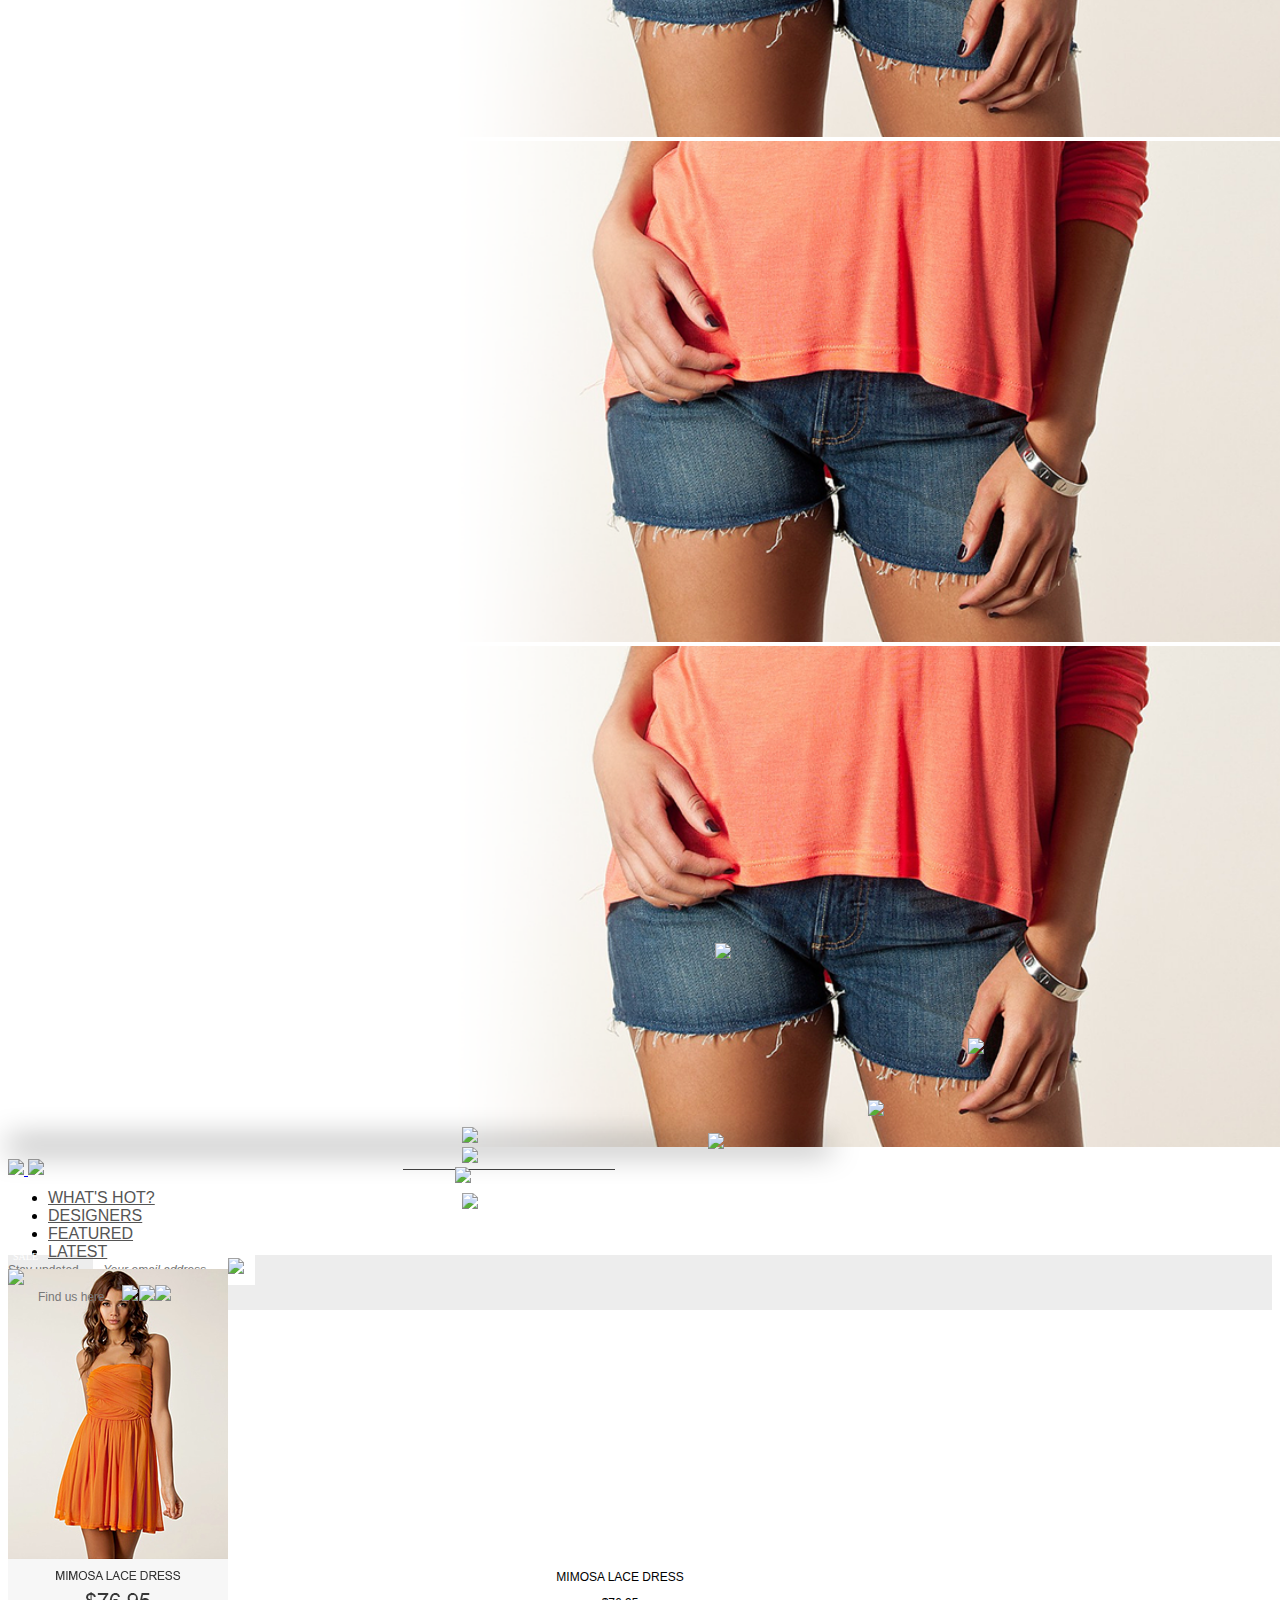
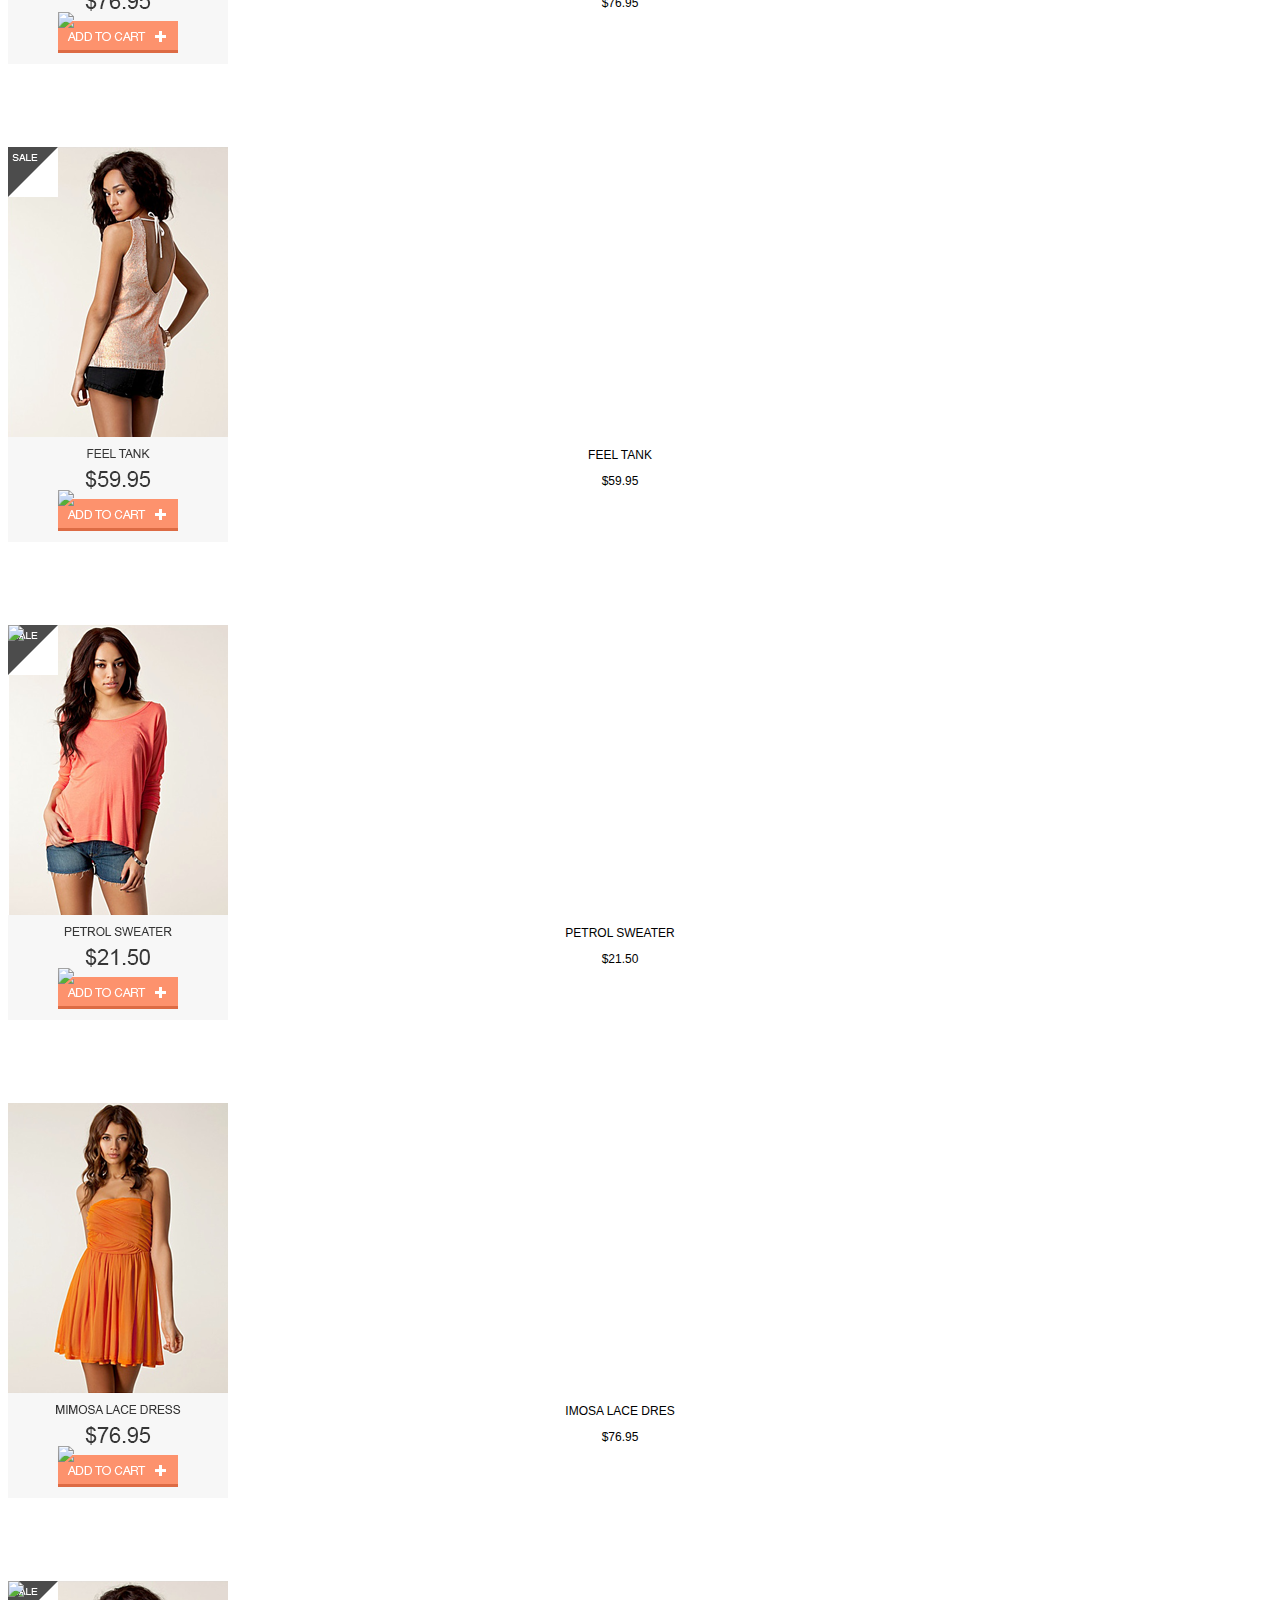
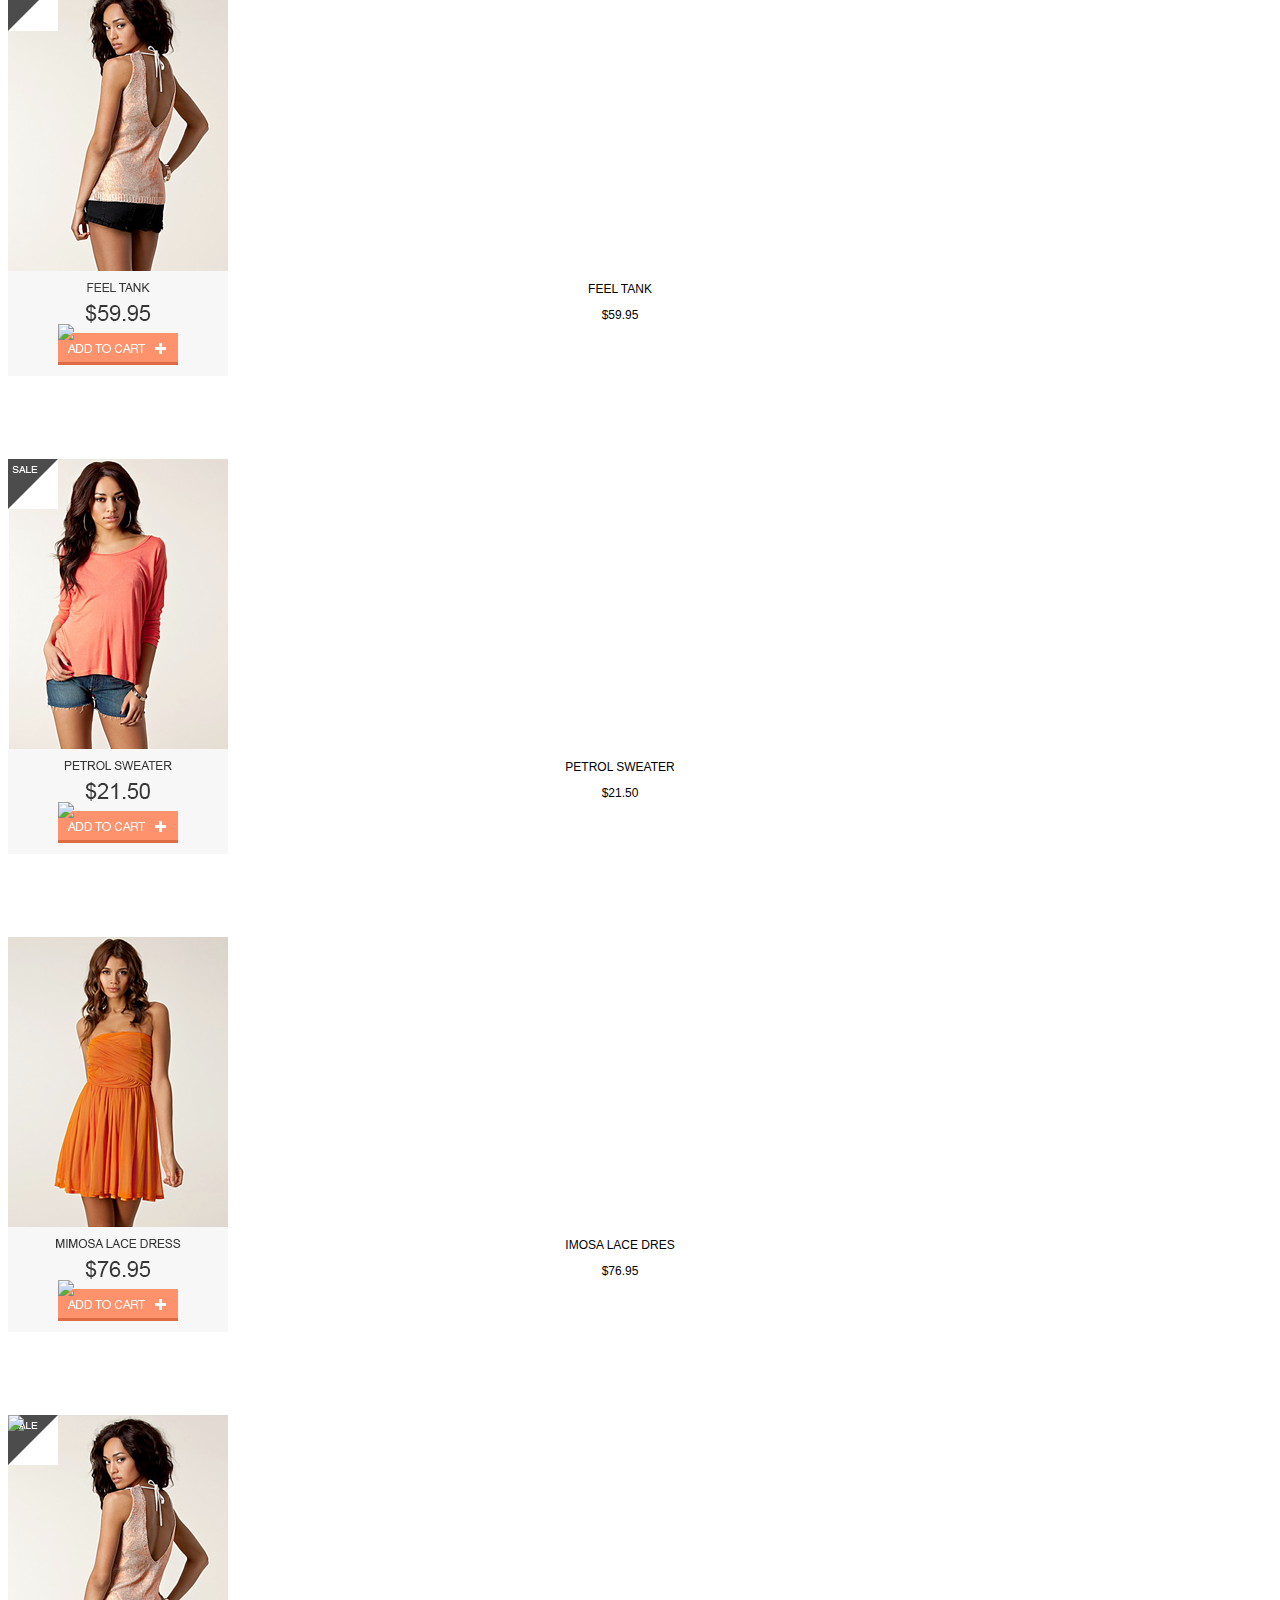
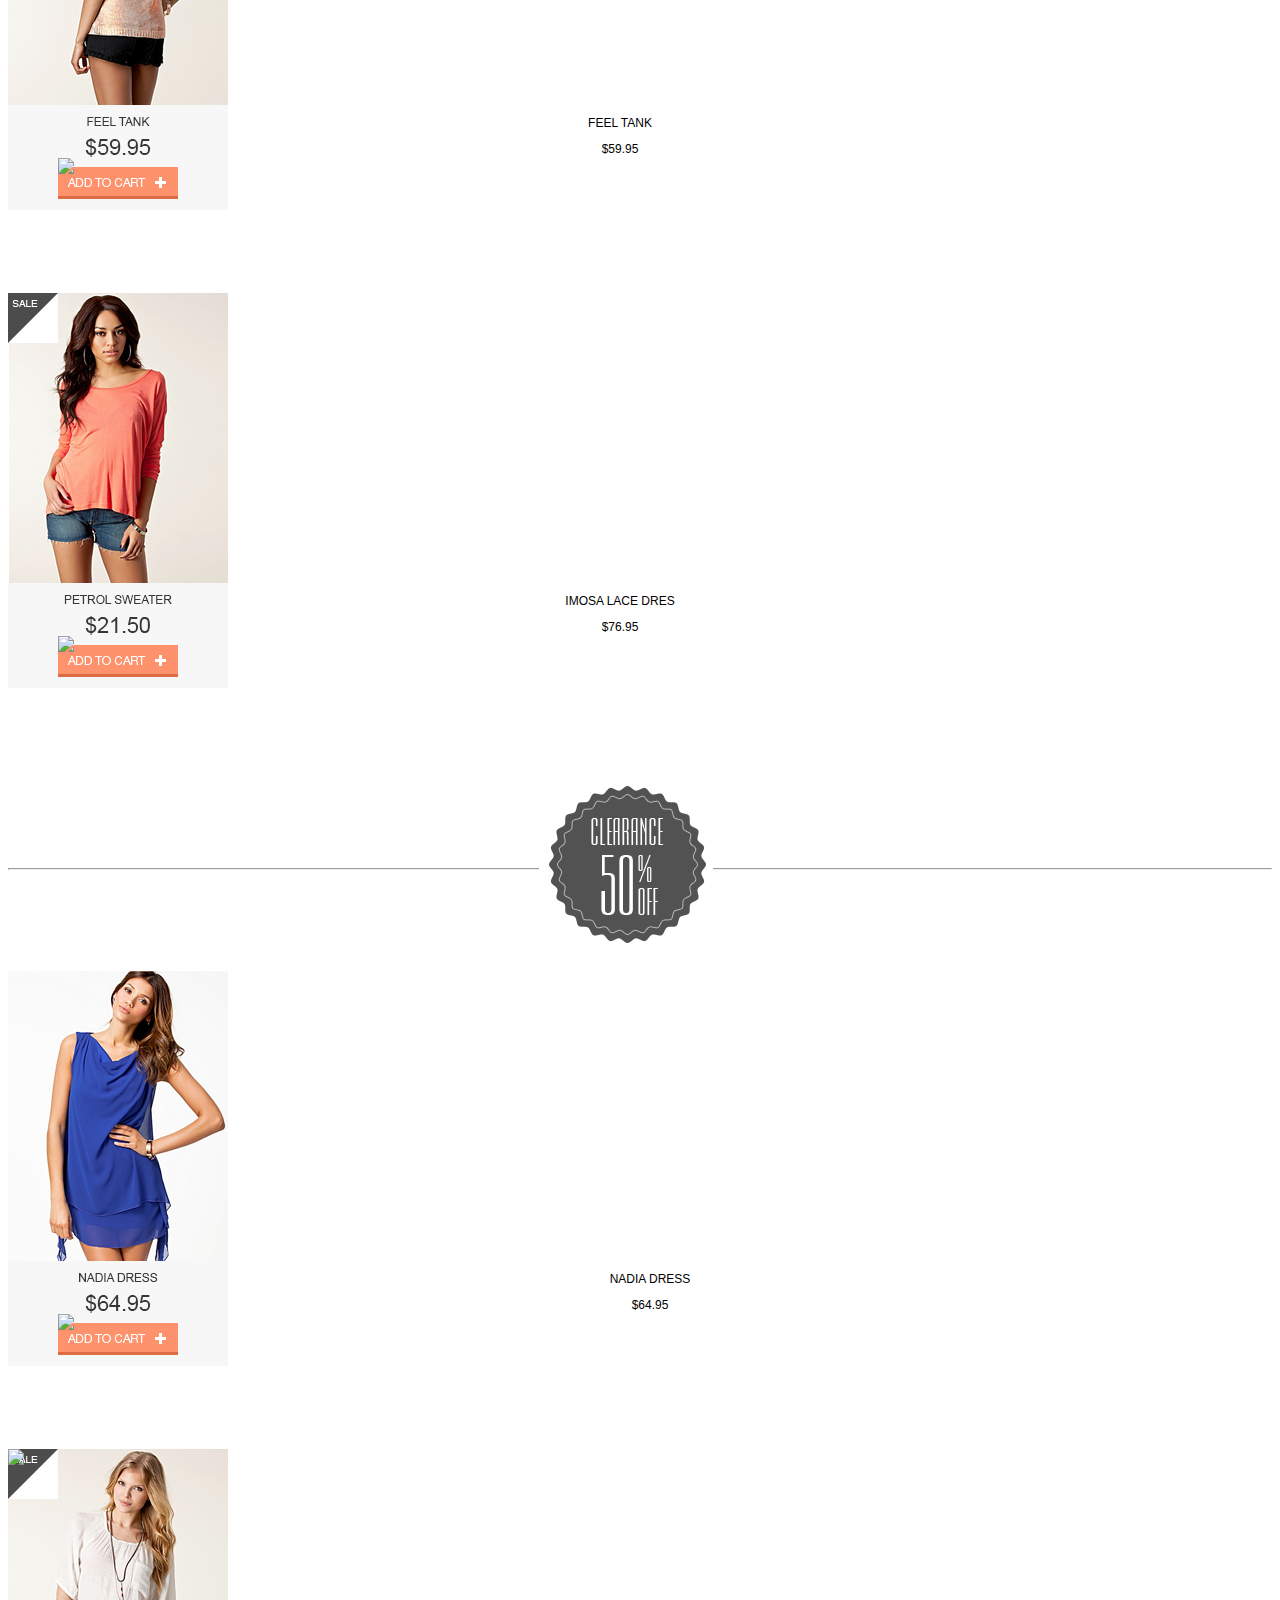
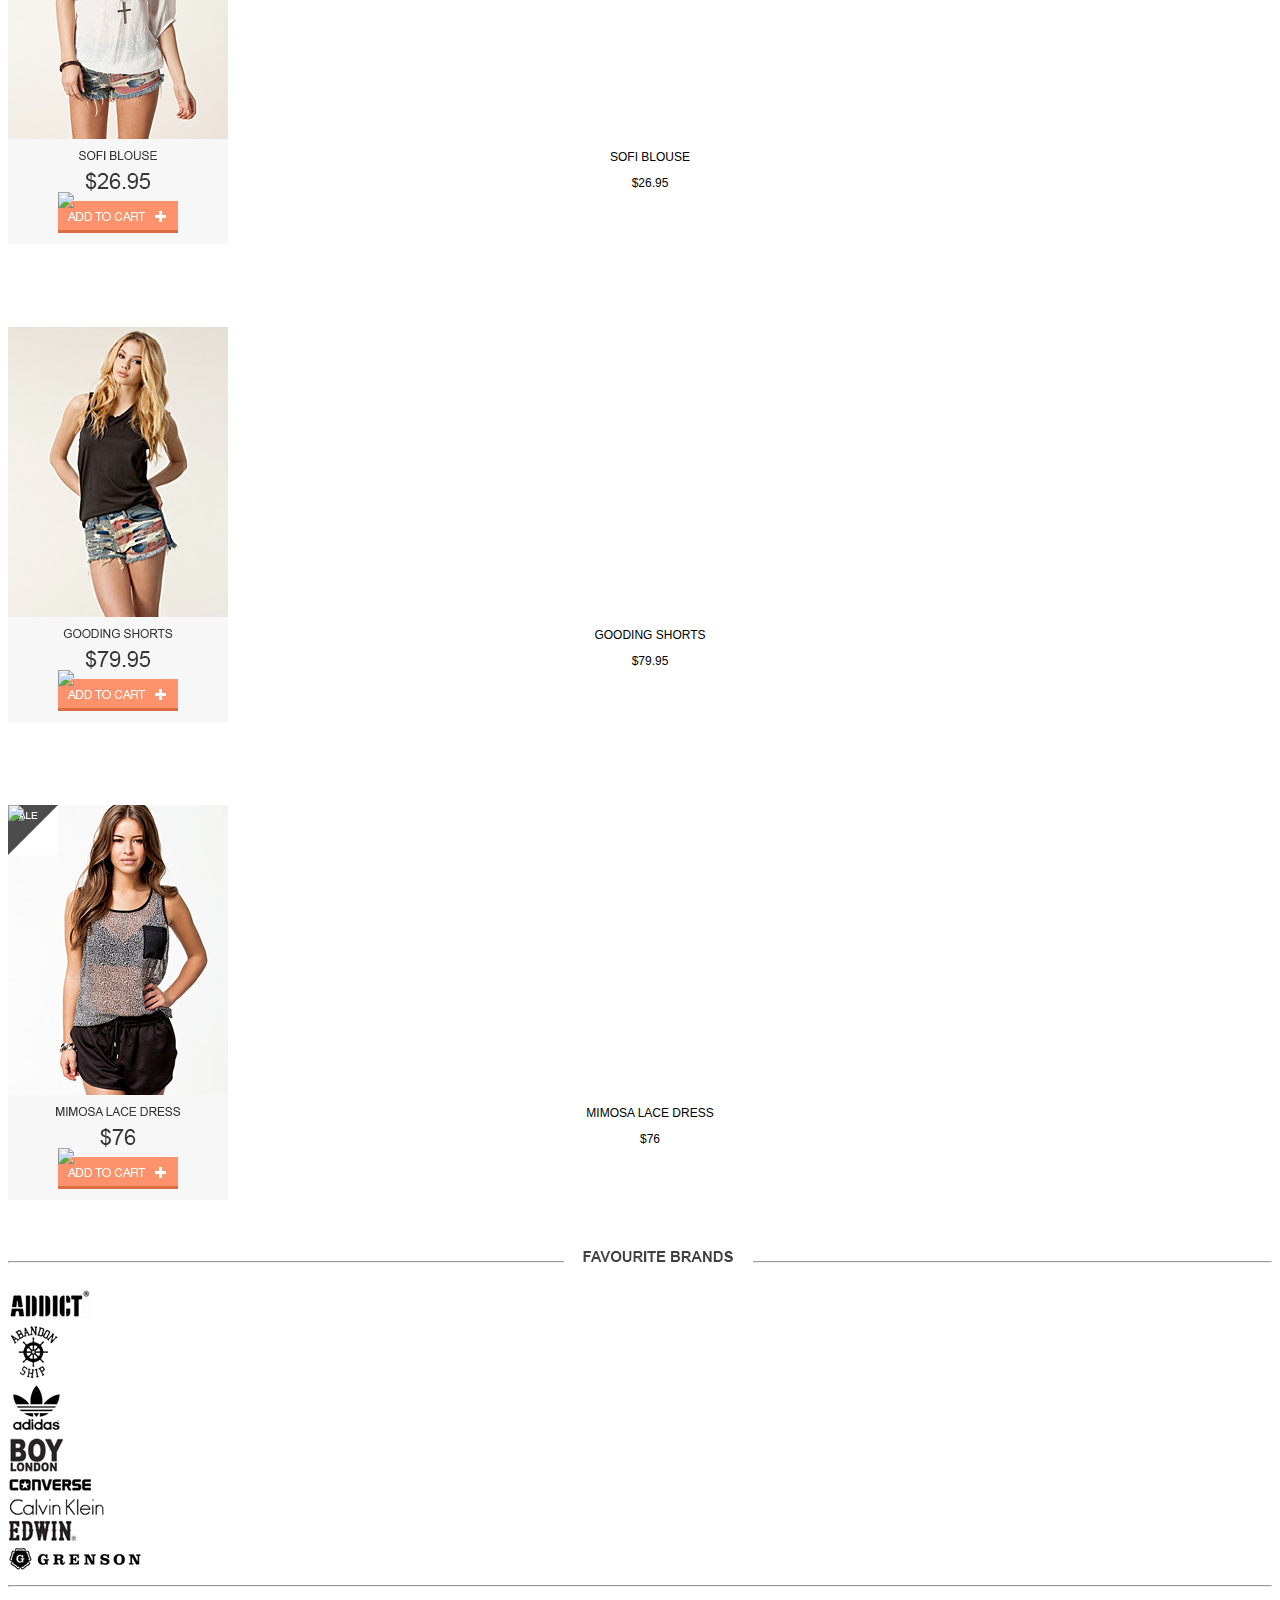
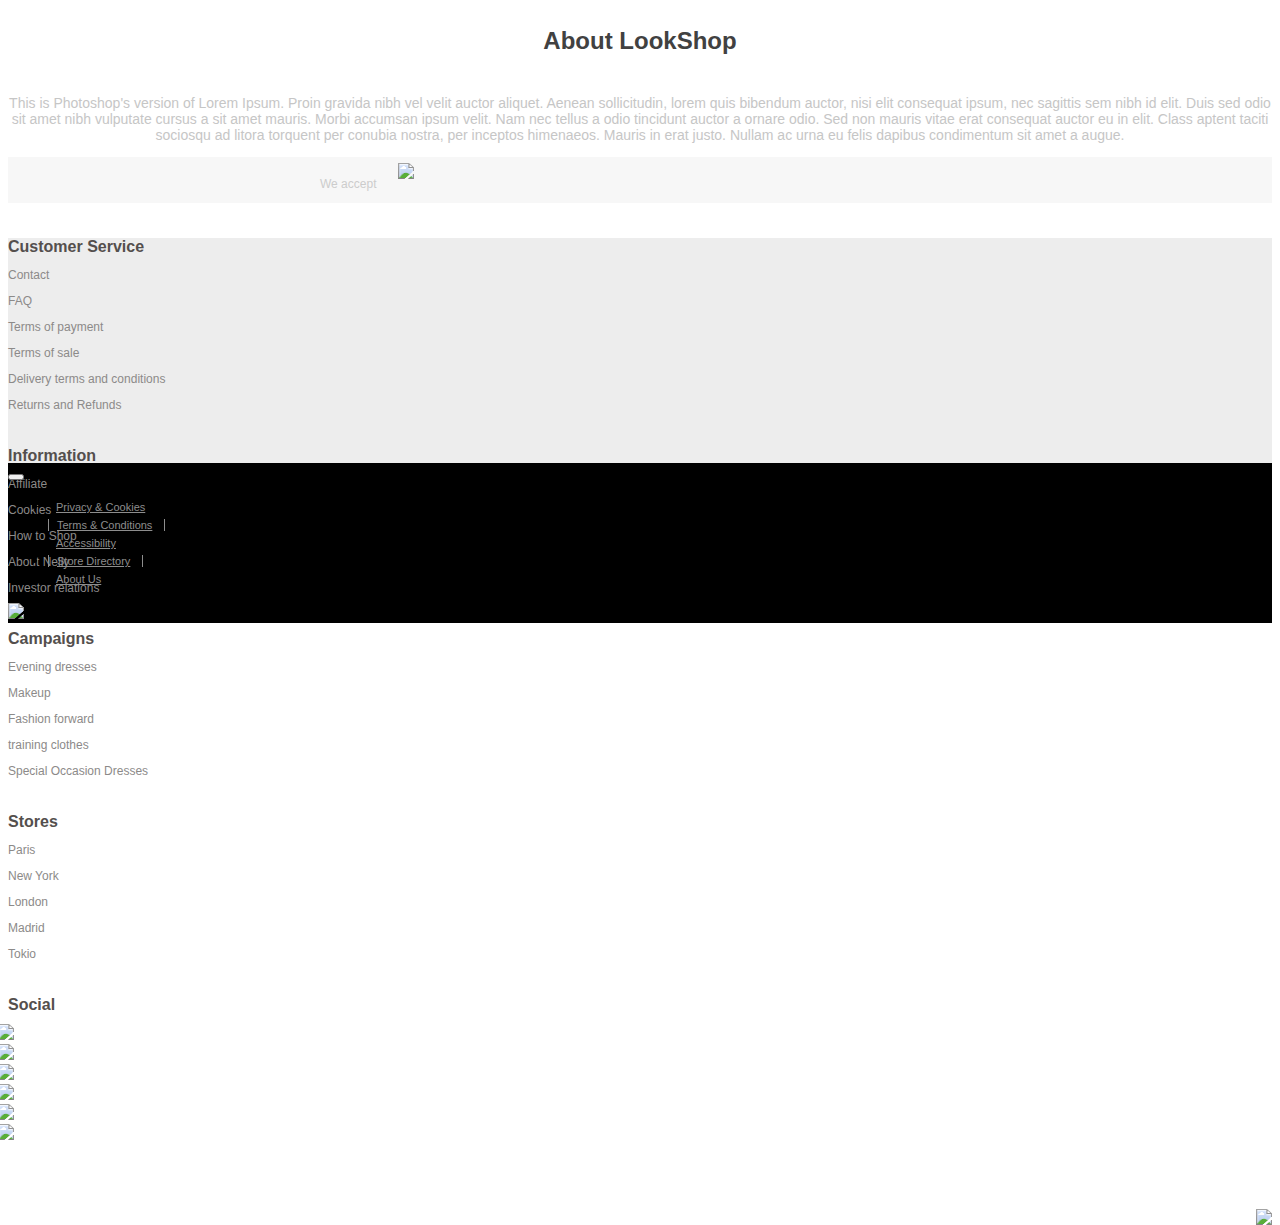
==== commit d117c940: "fix homepage" ====
--- a/index.html
+++ b/index.html
@@ -1,5 +1,6 @@
 <!DOCTYPE html>
 <html>
+
 <head>
   <meta charset="utf-8">
   <meta name="viewport" content="width=device-width, initial-scale=1.0">
@@ -8,8 +9,10 @@
 
   <link rel="stylesheet" href="css/bootstrap.min.css">
   <link rel="stylesheet" href="css/style.css">
-
+  <link rel="stylesheet" href="css/slick.css">
+  <link rel="stylesheet" href="font/font-awesome.min.css">
 </head>
+
 <body>
 
   <div>
@@ -22,15 +25,15 @@
 
        <div class="collapse navbar-collapse " id="navbarSupportedContent">
         <ul class="navbar-nav ml-auto">
-          <li id="us-btn" class="nav-item dropdown">
+          <li class="nav-item dropdown item-btn">
             <a class="nav-link dropdown-toggle" href="#" role="button" data-toggle="dropdown" aria-haspopup="true" aria-expanded="false">
               $ US
             </a>
           </li>
           <li class="nav-item ">
-            <a class="nav-link" href="#"><span><img src="images/icon_account.png"></span>MY ACCOUNT</a>
-          </li>
-          <li id="search-btn" class="nav-item ">
+            <a class="nav-link account" href="#"><span><img src="images/icon_account.png"></span>MY ACCOUNT</a>
+          </li>
+          <li class="nav-item item-btn">
             <a class="nav-link" href="#"><img src="images/search_icon.png"></a>
           </li>
         </ul>
@@ -47,7 +50,7 @@
       <div class="collapse navbar-collapse">
         <ul class="navbar-nav ml-auto">
           <li class="nav-item dropdown">
-            <a class="nav-link dropdown-toggle" href="#" id="navbarDropdown" role="button" data-toggle="dropdown" aria-haspopup="true" aria-expanded="false">
+            <a class="nav-link dropdown-toggle" href="./product_desktop.html" id="navbarDropdown" role="button" data-toggle="dropdown" aria-haspopup="true" aria-expanded="false">
               new
             </a>
           </li>
@@ -167,11 +170,11 @@
           </div>
         </form>
 
-        <div id="title-find" class="mr-0">
+        <div id="social-find" class="ml-auto">
           <span>Find us here</span>  
-          <a class="icon-social-second" href="#"><img src="images/facebook_icon.png"></a>
-          <a href="#"><img src="images/twitter_icon.png"></a>
-          <a id="icon-pinterest" class="icon-social-second" href="#"><img src="images/pinterest.png"></a>
+          <a class="icon" href="#"><img src="images/facebook_icon.png"></a>
+          <a class="icon" href="#"><img src="images/twitter_icon.png"></a>
+          <a class="icon" href="#"><img src="images/pinterest.png"></a>
         </div>
       </div>
     </nav>
@@ -267,127 +270,271 @@
         </div>
       </nav>
 
-      <div id="slide"> 
-        <div id="multiCarousel" class="container carousel slide multi-item-carousel" data-ride="carousel">
-
-          <div class="carousel-inner" role="listbox">
-            <div class="carousel-item active">
-              <a href="#"><img src="images/slide2_img1.png"></a>
-            </div>
-            <div class="carousel-item">
-              <a href="#"><img src="images/slide2_img2.png"></a>
-            </div>    
-            <div class="carousel-item">
-              <a href="#"><img src="images/slide2_img3.png"></a>
-            </div>    
-            <div class="carousel-item">
-              <a href="#"><img src="images/slide2_img4.png"></a>
-            </div>    
-            <div class="carousel-item">
-              <a href="#"><img src="images/slide2_img5.png"></a>
-            </div>    
-            <div class="carousel-item">
-              <a href="#"><img src="images/slide2_img1.png"></a>
-            </div>    
-            <div class="carousel-item">
-              <a href="#"><img src="images/slide2_img2.png"></a>
-            </div>
-            <div class="carousel-item">
-              <a href="#"><img src="images/slide2_img3.png"></a>
-            </div>
-            <div class="carousel-item">
-              <a href="#"><img src="images/slide2_img4.png"></a>
+      <div class="center">
+        <div>
+          <div class="hover-center">
+            <img class="shop-icon" src="images/shopping_icon1.png">
+            <p>SHOP IT</p>
+            <img class="eclip-background" src="images/elip_icon.png">
+          </div>
+          <div class="image-hover">
+            <div class="block-sale">
+              <img src="images/block_sale.png">
+              <p>SALE</p>
+            </div>
+            <a href="#"><img src="images/slide2_img1.png"></a>
+            <div class="info-slide">
+              <p class="name-product">MIMOSA LACE DRESS</p>
+              <p>$76.95</p>
+              <a href="#"><img src="images/btn_add.png"></a>
             </div> 
-            <div class="carousel-item">
-              <a href="#"><img src="images/slide2_img5.png"></a>
-            </div> 
-          </div>
-
-          <a class="carousel-control-prev carousel-control-btn-prev" href="#multiCarousel" role="button" data-slide="prev">
-            <span class="control-icon" aria-hidden="true"><</span>
-            <span class="sr-only">Previous</span>
-          </a>
-          <a class="carousel-control-next carousel-control-btn-next" href="#multiCarousel" role="button" data-slide="next">
-            <span class="control-icon" aria-hidden="true">></span>
-            <span class="sr-only">Next</span>
-          </a>
-        </div>
-
-      </div>
-
-    </div>
-
+            <div>
+            </div>
+          </div>
+        </div>
+
+        <div>
+          <div class="hover-center">
+            <img class="shop-icon" src="images/shopping_icon1.png">
+            <p>SHOP IT</p>
+            <img class="eclip-background" src="images/elip_icon.png">
+          </div>
+          <div class="image-hover">
+            <a href="#"><img src="images/slide2_img2.png"></a>
+            <div  class="info-slide">
+              <p class="name-product">FEEL TANK</p>
+              <p>$59.95</p>
+              <a href="#"><img src="images/btn_add.png"></a>
+            </div>
+          </div>
+        </div>
+
+        <div>
+          <div class="hover-center">
+            <img class="shop-icon" src="images/shopping_icon1.png">
+            <p>SHOP IT</p>
+            <img class="eclip-background" src="images/elip_icon.png">
+          </div>
+          <div class="image-hover">
+            <div class="block-sale">
+              <img src="images/block_sale.png">
+              <p>SALE</p>
+            </div>
+            <a href="#"><img src="images/slide2_img3.png"></a>
+            <div  class="info-slide">
+              <p class="name-product">PETROL SWEATER</p>
+              <p>$21.50</p>
+              <a href="#"><img src="images/btn_add.png"></a>
+            </div>
+          </div>
+        </div>
+
+        <div>
+          <div class="hover-center">
+            <img class="shop-icon" src="images/shopping_icon1.png">
+            <p>SHOP IT</p>
+            <img class="eclip-background" src="images/elip_icon.png">
+          </div>
+          <div class="image-hover">
+            <a href="#"><img src="images/slide2_img1.png"></a>
+            <div class="info-slide">
+              <p class="name-product">IMOSA LACE DRES</p>
+              <p>$76.95</p>
+              <a href="#"><img src="images/btn_add.png"></a>
+            </div>
+          </div>
+        </div>
+
+        <div>
+          <div class="hover-center">
+            <img class="shop-icon" src="images/shopping_icon1.png">
+            <p>SHOP IT</p>
+            <img class="eclip-background" src="images/elip_icon.png">
+          </div>
+          <div class="image-hover">
+            <div class="block-sale">
+              <img src="images/block_sale.png">
+              <p>SALE</p>
+            </div>
+            <a href="#"><img src="images/slide2_img2.png"></a>
+            <div  class="info-slide">
+              <p class="name-product">FEEL TANK</p>
+              <p>$59.95</p>
+              <a href="#"><img src="images/btn_add.png"></a>
+            </div>
+          </div>
+        </div>
+
+        <div>
+         <div class="hover-center">
+          <img class="shop-icon" src="images/shopping_icon1.png">
+          <p>SHOP IT</p>
+          <img class="eclip-background" src="images/elip_icon.png">
+        </div>
+        <div class="image-hover">
+          <a href="#"><img src="images/slide2_img3.png"></a>
+          <div  class="info-slide">
+            <p class="name-product">PETROL SWEATER</p>
+            <p>$21.50</p>
+            <a href="#"><img src="images/btn_add.png"></a>
+          </div>
+        </div>
+      </div>
+
+      <div>
+        <div class="hover-center">
+          <img class="shop-icon" src="images/shopping_icon1.png">
+          <p>SHOP IT</p>
+          <img class="eclip-background" src="images/elip_icon.png">
+        </div>
+        <div class="image-hover">
+          <a href="#"><img src="images/slide2_img1.png"></a>
+          <div class="info-slide">
+            <p class="name-product">IMOSA LACE DRES</p>
+            <p>$76.95</p>
+            <a href="#"><img src="images/btn_add.png"></a>
+          </div>
+        </div>
+      </div>
+
+      <div>
+        <div class="hover-center">
+          <img class="shop-icon" src="images/shopping_icon1.png">
+          <p>SHOP IT</p>
+          <img class="eclip-background" src="images/elip_icon.png">
+        </div>
+        <div class="image-hover">
+          <div class="block-sale">
+            <img src="images/block_sale.png">
+            <p>SALE</p>
+          </div>
+          <a href="#"><img src="images/slide2_img2.png"></a>
+          <div  class="info-slide">
+            <p class="name-product">FEEL TANK</p>
+            <p>$59.95</p>
+            <a href="#"><img src="images/btn_add.png"></a>
+          </div> 
+        </div>
+      </div>
+
+      <div>
+        <div class="hover-center">
+          <img class="shop-icon" src="images/shopping_icon1.png">
+          <p>SHOP IT</p>
+          <img class="eclip-background" src="images/elip_icon.png">
+        </div>
+        <div class="image-hover">
+          <a href="#"><img src="images/slide2_img3.png"></a>
+          <div class="info-slide">
+            <p class="name-product">IMOSA LACE DRES</p>
+            <p>$76.95</p>
+            <a href="#"><img src="images/btn_add.png"></a>
+          </div>
+        </div>
+      </div>
+    </div>
+
+  </div>
+
+
+  <div class="container">
+    <div id="brand-sell-off">
+      <img src="images/brand_clearrance.png">  
+      <hr>
+    </div>
+
+    <div class="row img-item">
+      <div class="col-md-3">
+        <a href="#"><img src="images/content3_img1.png" alt="Card image cap"></a>
+        <div class="info-slide">
+          <p class="name-product">NADIA DRESS</p>
+          <p>$64.95</p>
+          <a href="#"><img src="images/btn_add.png"></a>
+        </div>
+      </div>
+      <div class="col-md-3">
+        <div class="block-sale">
+          <img src="images/block_sale.png">
+          <p>SALE</p>
+        </div>
+        <a href="#"><img src="images/content3_img2.png" alt="Card image cap"></a>
+        <div class="info-slide">
+          <p class="name-product">SOFI BLOUSE</p>
+          <p>$26.95</p>
+          <a href="#"><img src="images/btn_add.png"></a>
+        </div>
+      </div>
+      <div class="col-md-3">
+        <a href="#"><img src="images/content3_img3.png" alt="Card image cap"></a>
+        <div class="info-slide">
+          <p class="name-product">GOODING SHORTS</p>
+          <p>$79.95</p>
+          <a href="#"><img src="images/btn_add.png"></a>
+        </div>
+      </div>
+      <div class="col-md-3">
+        <div class="block-sale">
+          <img src="images/block_sale.png">
+          <p>SALE</p>
+        </div>
+        <a href="#"><img src="images/content3_img4.png" alt="Card image cap"></a>
+        <div class="info-slide">
+          <p class="name-product">MIMOSA LACE DRESS</p>
+          <p>$76</p>
+          <a href="#"><img src="images/btn_add.png"></a>
+        </div>
+      </div>
+    </div>
+  </div>
+
+
+  <div>
+    <div id="favorite-brand">
+      <img src="images/favorite_brand.png">
+      <hr>
+    </div>
 
     <div class="container">
-      <div id="brand-sell-off">
-        <img src="images/brand_clearrance.png">  
-        <hr>
-      </div>
-
-      <div class="row">
-        <div class="col-md-3">
-          <a href="#"><img class="card-img-top" src="images/content3_img1.png" alt="Card image cap"></a>
-        </div>
-        <div class="col-md-3">
-          <a href="#"><img class="card-img-top" src="images/content3_img2.png" alt="Card image cap"></a>
-        </div>
-        <div class="col-md-3">
-          <a href="#"><img class="card-img-top" src="images/content3_img3.png" alt="Card image cap"></a>
-        </div>
-        <div class="col-md-3">
-          <a href="#"><img class="card-img-top" src="images/content3_img4.png" alt="Card image cap"></a>
-        </div>
-      </div>
-    </div>
-
-
-    <div>
-      <div id="favorite-brand">
-        <img src="images/favorite_brand.png">
-        <hr>
-      </div>
-
-      <div class="container">
-        <div class="row brand">
-          <div class="col-md-1">
-            <img src="images/addict_brand.png">
-          </div>
-          <div class="col-md-1">
-            <img src="images/abandonship_brand.png">
-          </div>
-          <div class="col-md-1">
-            <img src="images/adidas_brand.png">
-          </div>
-          <div class="col-md-1">
-            <img src="images/boylondon_brand.png">
-          </div>
-          <div class="col-md-1">
-            <img src="images/converse_brand.png">
-          </div>
-          <div class="col-md-1">
-            <img src="images/calvinklein_brand.png">
-          </div>
-          <div class="col-md-1">
-            <img src="images/edwin_brand.png">
-          </div>
-          <div class="col-md-1">
-            <img src="images/grenson_brand.png">
-          </div>
-        </div>
-      </div>
-
-      <hr>
-    </div>
-
-
-
-
-    <div id="about-lookShop" class="container">
-      <h5>About LookShop</h5>
-      <p>This is Photoshop's version  of Lorem Ipsum. Proin gravida nibh vel velit auctor aliquet. Aenean sollicitudin, lorem quis bibendum auctor, nisi elit consequat ipsum, nec sagittis sem nibh id elit. Duis sed odio sit amet nibh vulputate cursus a sit amet mauris. Morbi accumsan ipsum velit. Nam nec tellus a odio tincidunt auctor a ornare odio. Sed non  mauris vitae erat consequat auctor eu in elit. Class aptent taciti sociosqu ad litora torquent per conubia nostra, per inceptos himenaeos. Mauris in erat justo. Nullam ac urna eu felis dapibus condimentum sit amet a augue. </p>
-    </div>
-
-  </div>
+      <div class="row brand">
+        <div class="col-md-1">
+          <img src="images/addict_brand.png">
+        </div>
+        <div class="col-md-1">
+          <img src="images/abandonship_brand.png">
+        </div>
+        <div class="col-md-1">
+          <img src="images/adidas_brand.png">
+        </div>
+        <div class="col-md-1">
+          <img src="images/boylondon_brand.png">
+        </div>
+        <div class="col-md-1">
+          <img src="images/converse_brand.png">
+        </div>
+        <div class="col-md-1">
+          <img src="images/calvinklein_brand.png">
+        </div>
+        <div class="col-md-1">
+          <img src="images/edwin_brand.png">
+        </div>
+        <div class="col-md-1">
+          <img src="images/grenson_brand.png">
+        </div>
+      </div>
+    </div>
+
+    <hr>
+  </div>
+
+
+
+
+  <div id="about-lookShop" class="container">
+    <h5>About LookShop</h5>
+    <p>This is Photoshop's version  of Lorem Ipsum. Proin gravida nibh vel velit auctor aliquet. Aenean sollicitudin, lorem quis bibendum auctor, nisi elit consequat ipsum, nec sagittis sem nibh id elit. Duis sed odio sit amet nibh vulputate cursus a sit amet mauris. Morbi accumsan ipsum velit. Nam nec tellus a odio tincidunt auctor a ornare odio. Sed non  mauris vitae erat consequat auctor eu in elit. Class aptent taciti sociosqu ad litora torquent per conubia nostra, per inceptos himenaeos. Mauris in erat justo. Nullam ac urna eu felis dapibus condimentum sit amet a augue. </p>
+  </div>
+
+</div>
 </div>
 
 
@@ -490,27 +637,27 @@
 
   <div id="bottom-navbar">
     <nav class="container navbar navbar-expand-lg">
-      
+
       <button class="navbar-toggler" type="button" data-toggle="collapse" data-target="#navbarBottomItem" aria-controls="navbarBottomItem" aria-expanded="false" aria-label="Toggle navigation">
         <span class="navbar-toggler-icon"></span>
       </button>
 
-      <div class="collapse navbar-collapse" id="navbarBottomItem">
+      <div class="collapse navbar-collapse block" id="navbarBottomItem">
         <ul class="navbar-nav mr-auto">
           <li class="nav-item">
-            <a class="nav-link" href="#">Privacy & Cookies</a>
+            <a class="nav-link bottom-nav" href="#">Privacy & Cookies</a>
           </li>
           <li class="nav-item">
-            <a class="nav-link" href="#">Terms & Conditions</a>
+            <a class="nav-link border-term bottom-nav" href="#">Terms & Conditions</a>
           </li>    
           <li class="nav-item">
-            <a class="nav-link" href="#">Accessibility </a>
+            <a class="nav-link bottom-nav" href="#">Accessibility </a>
           </li>
           <li class="nav-item">
-            <a class="nav-link" href="#">Store Directory  </a>
+            <a class="nav-link border-term bottom-nav" href="#">Store Directory  </a>
           </li>
           <li class="nav-item">
-            <a class="nav-link" href="#">About Us</a>
+            <a class="nav-link bottom-nav" href="#">About Us</a>
           </li>
         </ul>
       </div>
@@ -526,9 +673,12 @@
 
 
 <script src="js/jquery-3.2.1.min.js"></script>
+<script src="js/slick.min.js"></script>
+<script src="js/slick.js"></script>
 <script src="js/bootstrap.min.js"></script>
 <script src="js/script.js"></script>
 
 
+
 </body>
 </html>--- a/css/style.css
+++ b/css/style.css
@@ -21,18 +21,20 @@
 	color: #ffffff;
 }
 
+#navbar-first a:hover {
+	color: #f00;
+}
+
 #num-phone {
 	font-size: 12px;
 }
 
-#us-btn {
-	top: 10px;
-}
-
-#search-btn {
-	margin-top : 10px;
-}
-
+.item-btn {
+	height: 32px;
+    margin-top: 11px;
+	border-left: 1px solid #444444;
+	border-right: 1px solid #444444;
+}
 
 
 /*second header*/
@@ -42,6 +44,15 @@
 
 #navbar-second nav {
 	height: 107px;
+}
+
+#navbar-second .nav-item {
+	margin-right: 15px;
+}
+
+#navbar-second li:hover {
+	color: #ffece7;
+	background: #fd926d;
 }
 
 #navbar-second nav a {
@@ -167,6 +178,7 @@
 /*content*/
 #find-info-bar {
 	width: 100%;
+	height: 55px;
 	margin-top: 76px;
 	background: #ededed;
 }
@@ -175,8 +187,10 @@
 	height: 30px;
 	width: 162px;
 	margin-left: 10px;
+	padding-left: 10px;
 	border: 0px;
 	font-size: 12px;
+	font-style: italic;
 	color: #c2c2c2;
 }
 
@@ -195,23 +209,23 @@
 	color: #777777;
 }
 
-#title-find {
-	position: relative;
-	right: -40px;
-}
-
-#title-find span {
+#social-find {
+	position: relative;
+	right: -30px;
+}
+
+#social-find span {
 	margin-right: 45px;
 }
 
-.icon-social-second {
-	padding: 16px 11px 25px 11px;
-	background: #f7f7f7;
-}
-
-#icon-pinterest {
-	padding-right: 8px;
-}
+#social-find img {
+    margin-right: -4px;
+}
+
+.icon:hover {
+	
+}
+
 
 .card {
 	border: none;
@@ -340,11 +354,11 @@
 	color: #555555;
 }
 
-#slide-second #slide {
+/* #slide-second #slide {
 	background: #fd926d;
-}
-
-
+} */
+
+/* 
 #slide-second .carousel-item {
 	padding-top: 32px;
 	padding-bottom: 32px;
@@ -382,7 +396,7 @@
 
 #slide-second .carousel-item img:hover {
 
-}
+} */
 
 #brand-sell-off hr {
 	margin-top: -88px;
@@ -435,7 +449,7 @@
 #creditCard-bar p {
 	position: relative;
     top: 20px;
-    left: 215px;
+    left: 312px;
     font-family: Arial;
     font-size: 12px;
     color: #cccccc;
@@ -444,7 +458,7 @@
 #creditCard-bar img {
 	position: relative;
     top: -20px;
-    left: 311px;
+    left: 390px;
 }
 
 .title-header {
@@ -475,6 +489,7 @@
 }
 
 #secured-percent img {
+	float: right;
 	margin-top: 65px;
 }
 
@@ -486,13 +501,202 @@
 	background: #000000;
 }
 
-.bottom-brand {
-	
+#bottom-navbar .nav-link {
+	display: inline-table;
+
+    display: 2px;
+    padding-bottom: 0px;
+    padding-top: 0px;
+    padding-left: 8px;
+    padding-right: 12px;
+    /* margin: 0px; */
+    /* margin-left: 8px; */
+    margin-right: 0px
+}
+
+#bottom-navbar a:hover {
+	color: #ffffff;
 }
 
 #navbarBottomItem a {
-	margin-left: -15px;
-    margin-right: 10px;
+	/* margin-left: -15px;
+    margin-right: 10px; */
     font-size: 11px;
     color: #8d8d8d;
+}
+
+.border-term {
+	height: 11px; 
+	margin-top: 9;
+	border-right: 1px solid #8d8d8d;
+    border-left: 1px solid #8d8d8d;
+}
+
+.center img {
+	margin-right: 10px;
+}
+
+.center img:hover {
+	
+	font-size: 150%;
+}
+
+.info-slide p {
+	text-align: center;
+    margin-right: 40px;
+    font-size: 12px;
+}
+
+.info-slide a {
+	position: relative;
+	left: 50px;
+	top: -10px;
+}
+
+.info-slide {
+	position: relative;
+    top: -105px;
+}
+
+.name-product {
+	margin-top: 7px;
+    margin-bottom: 2px;
+}
+
+.block-sale {
+	position: absolute;
+}
+
+.block-sale p {
+	position: relative;
+    top: -48px;
+    left: 5px;
+    font-size: 10px;
+    font-family: Myriad Pro;
+    color: #ffffff;
+}
+
+.img-item {
+	margin-right: -60px;
+	margin-bottom: -95px;
+}
+
+.hover-center {
+	display: none;
+	position: absolute;
+	margin-top: 10px;
+	margin-left: 45px;
+}
+
+.hover-center p {
+	position: relative;
+    top: 115px;
+    left: 43px;
+    font-size: 12px;
+    color: #ffffff;
+}
+
+.shop-icon {
+	position: relative;
+    top: 110px;
+    left: 50px;
+}
+
+.image-hover p:hover {
+	display: block;
+}
+
+.image-hover {
+	
+}
+
+
+#product-content-nav-first nav {
+	margin-left: -15px;
+	height: 30px;
+}
+
+#product-content-nav-first hr {
+	margin-bottom: 0px;
+    margin-top: 0px;
+}
+
+#product-content-nav-first nav p {
+    margin-right: 15px;
+    margin-bottom: -2px;
+    font-size: 11px;
+    color: #7a706d;
+}
+
+#product-content-main-img {
+	margin-top: 26px;
+}
+
+.main-content {
+
+}
+
+.content-image {
+
+}
+
+.content-image hr {
+	
+}
+
+.main-img {
+
+}
+
+.extra-img {
+	margin-top: 15px;
+	width: 120%;
+}
+
+
+.content-artical {
+	margin-left: 52px;
+	font-size: 12px;
+}
+
+.name-clothes {
+	margin-top: -8px;
+	font-size: 24px;
+	color: #4a4a4a;
+}
+
+.cost-clothes {
+	font-size: 36px;
+	color: #fd926d;
+}
+
+.link-women-clothing {
+	color: #fd926d;
+}
+
+.arrow-title {
+	margin-top: 12px;
+}
+
+.arrow-title p {
+	margin-top: -17px;
+    margin-left: 17px;
+}
+
+.view {
+	position: relative;
+    top: -57px;
+    float: right;
+}
+
+.content-image span > img {
+	margin-left: 15px;
+}
+
+.artical {
+	margin-top: 34px;
+}
+
+.select img {
+	
 }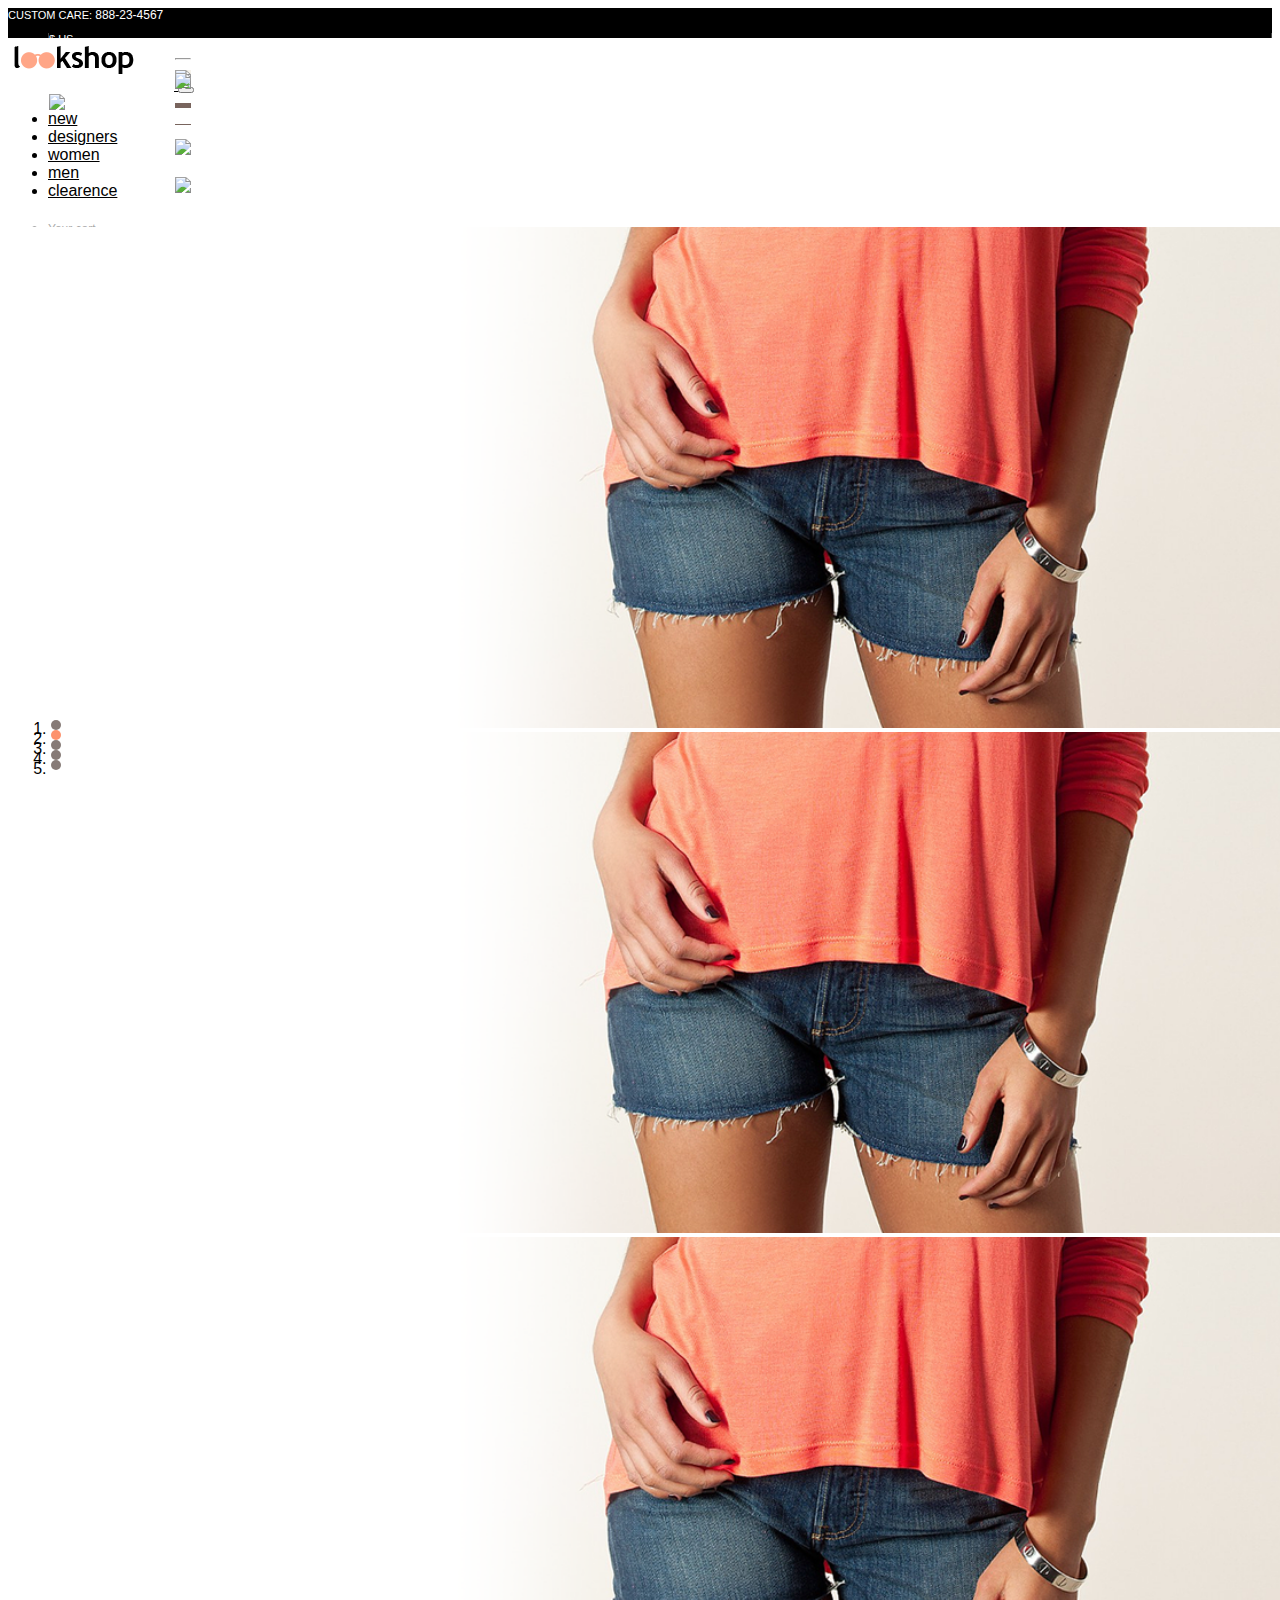
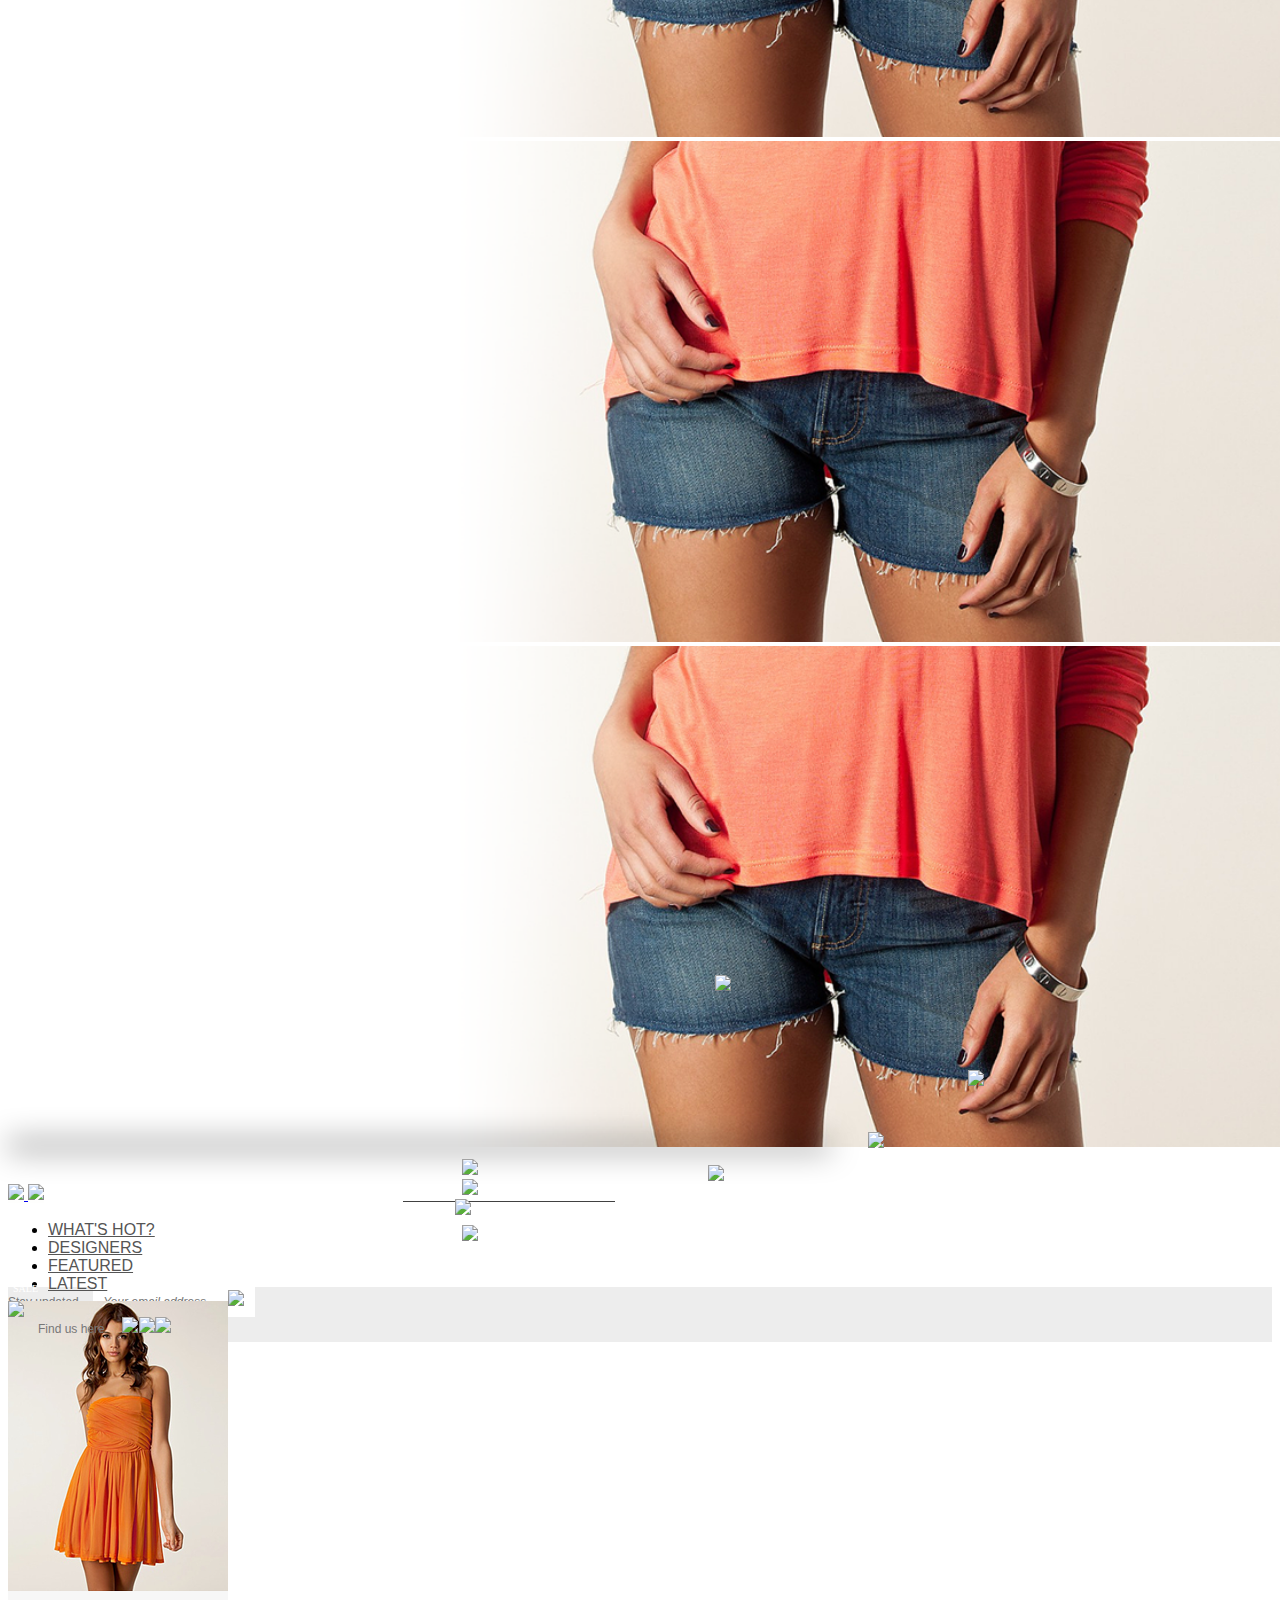
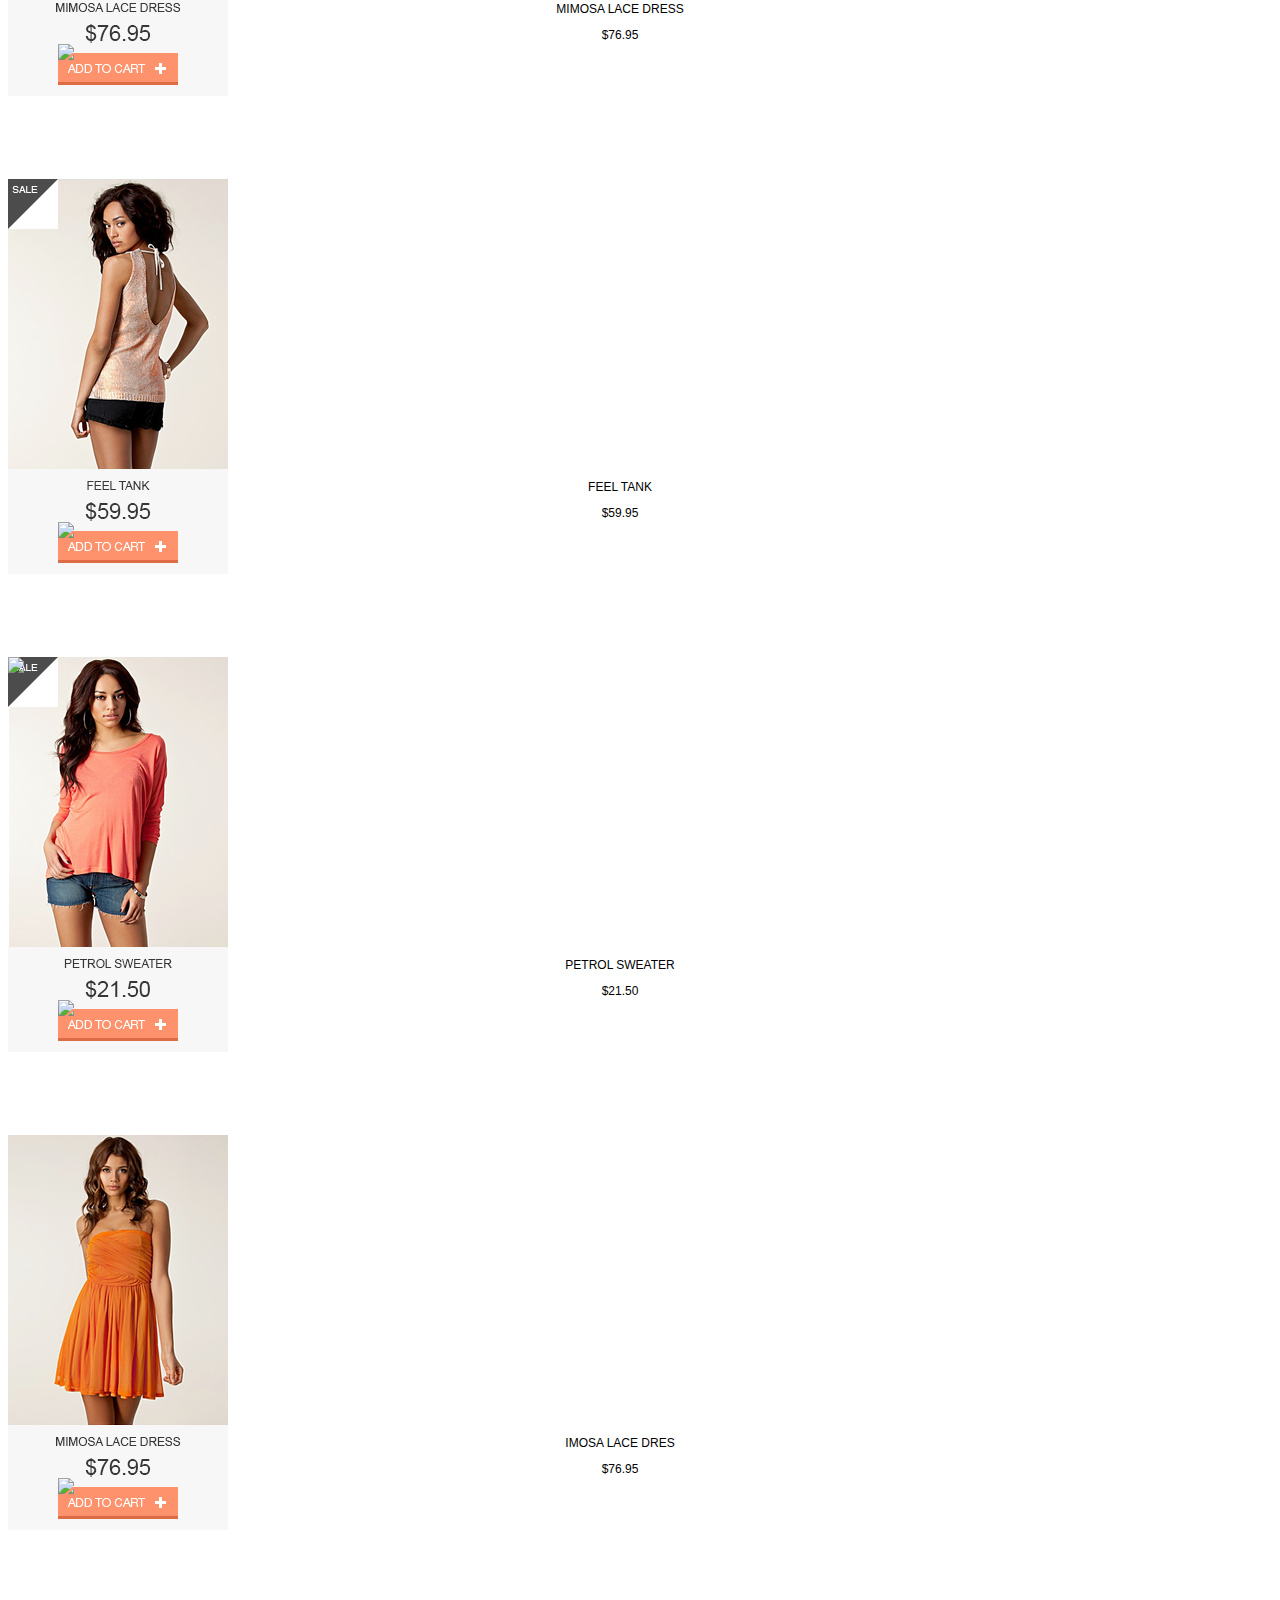
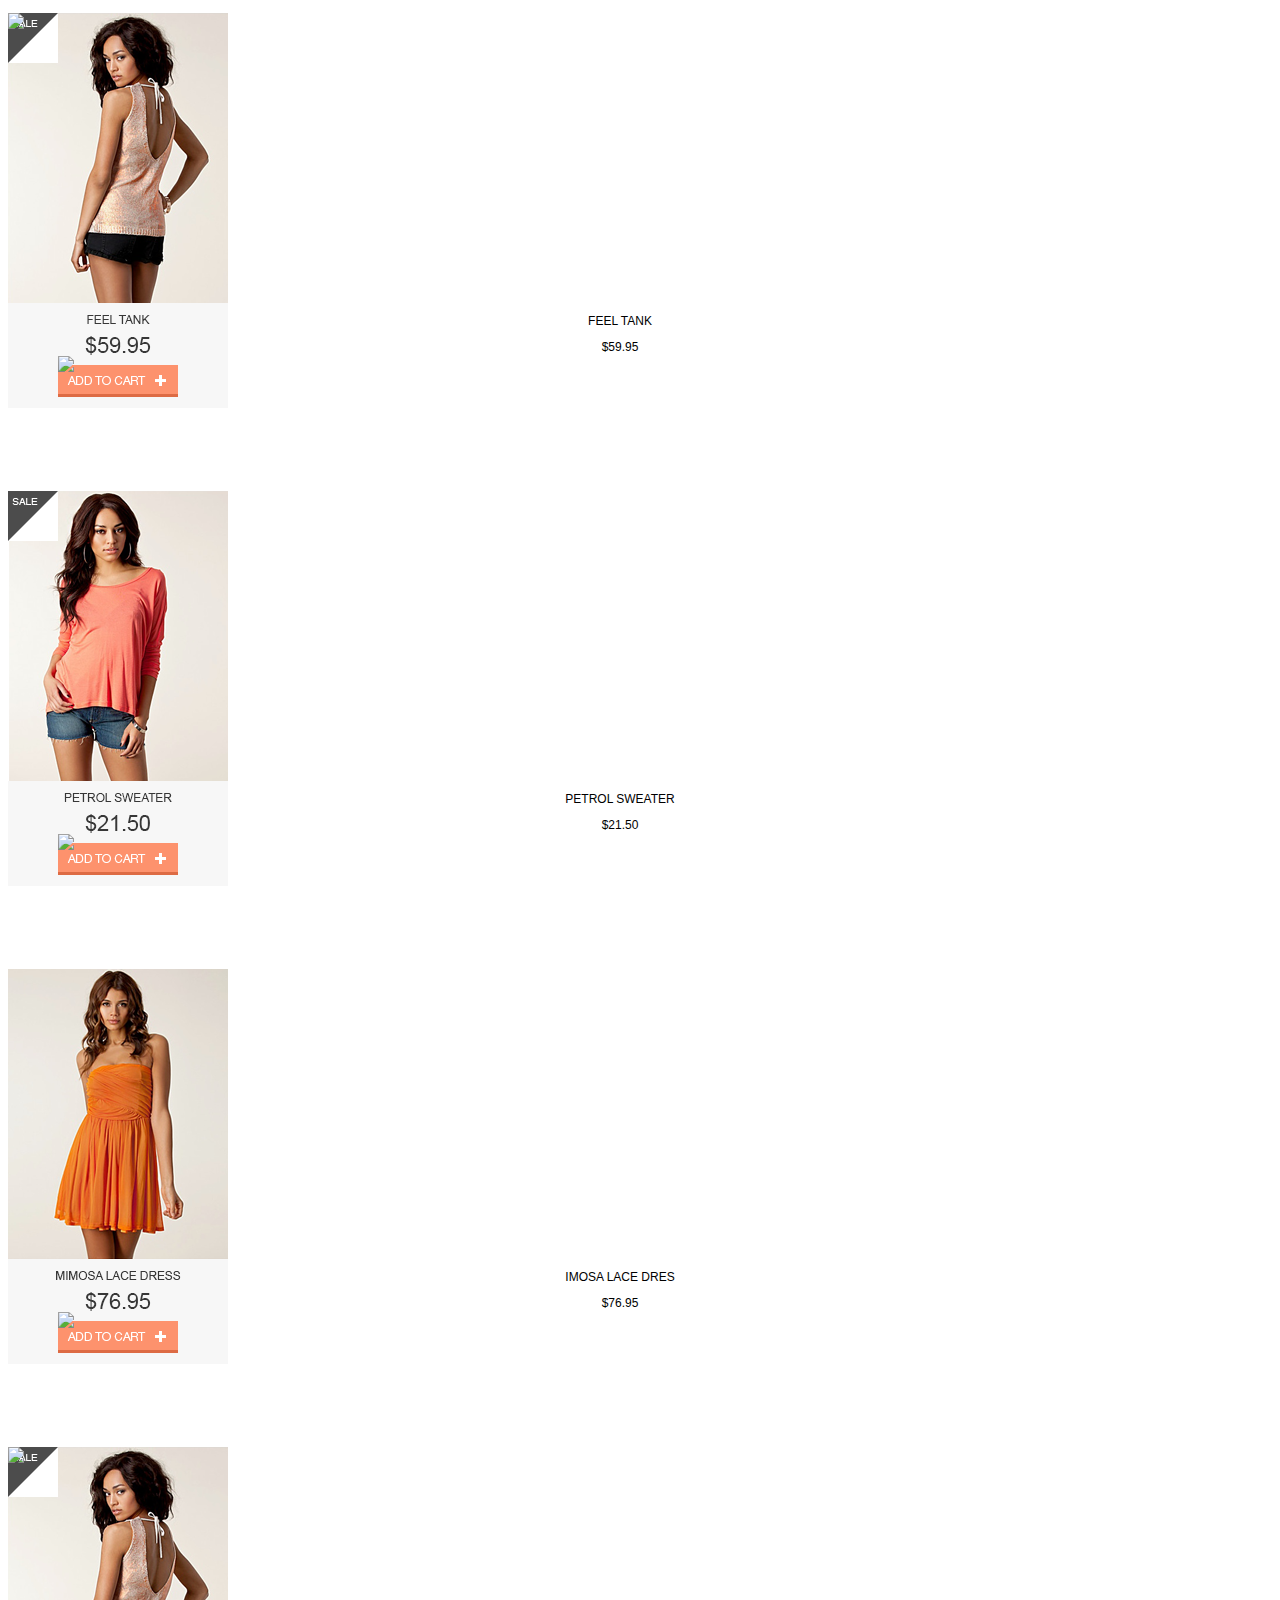
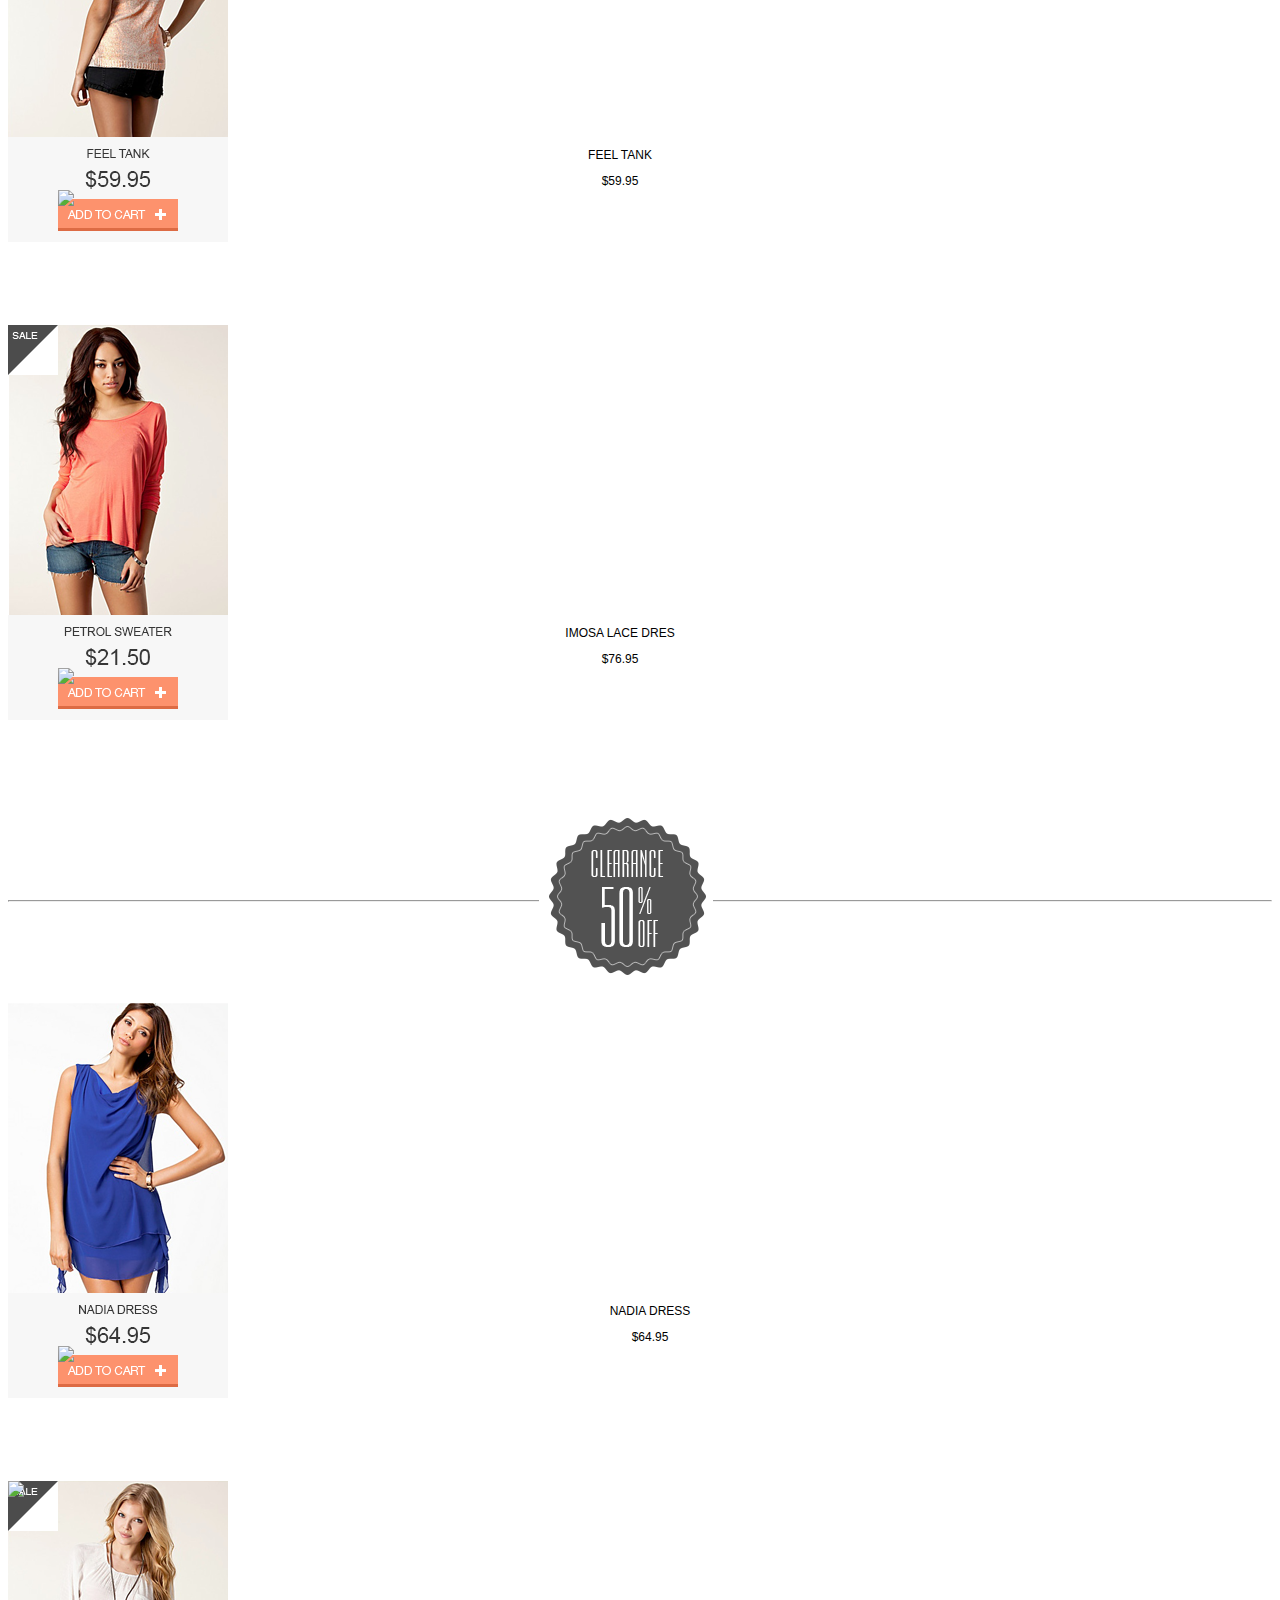
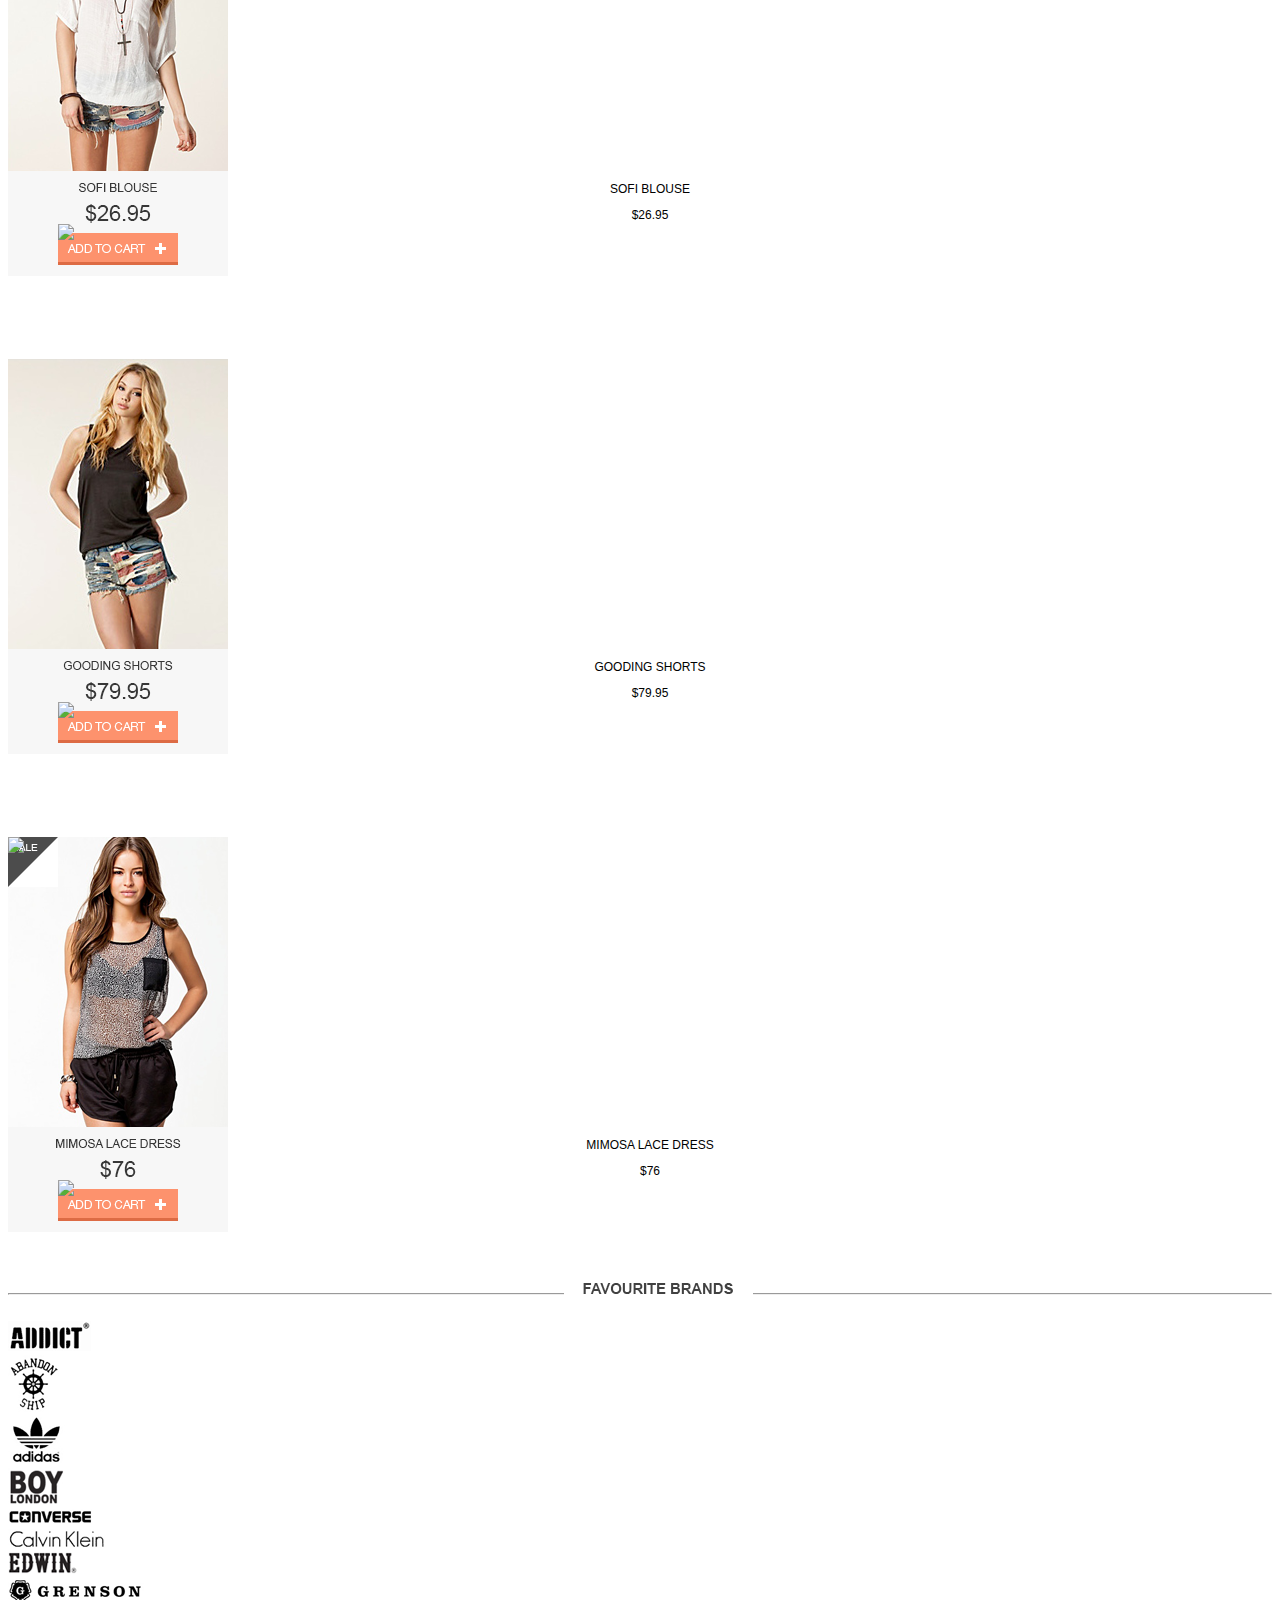
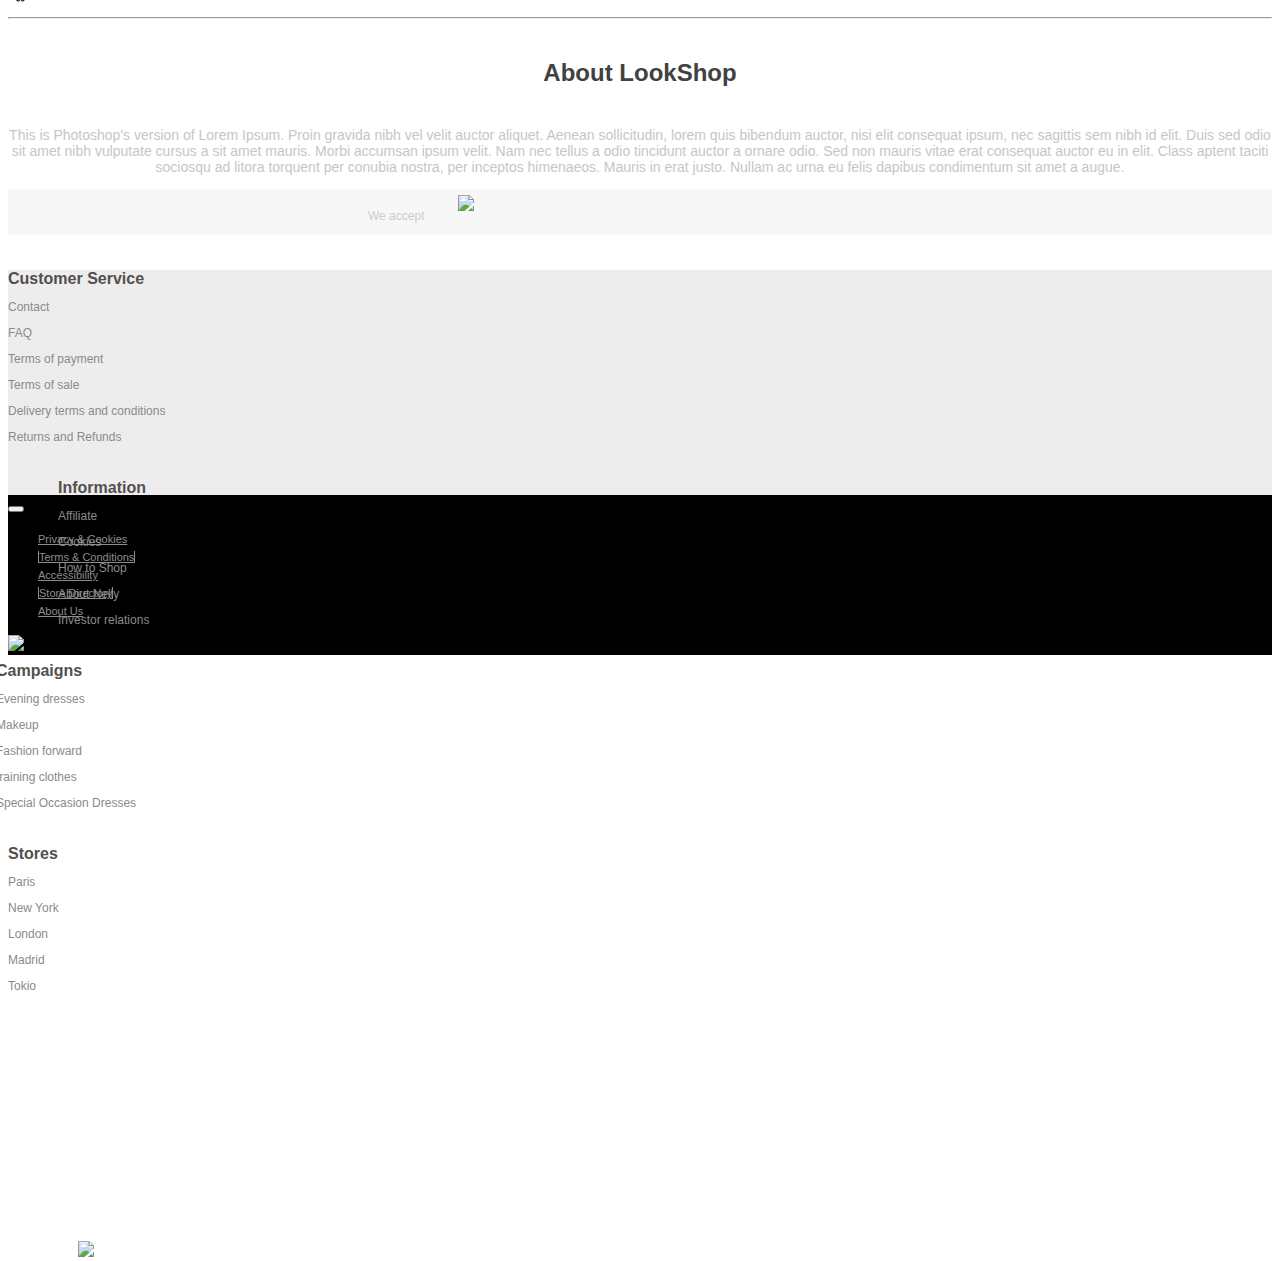
==== commit b9b83c4f: "fixed slide, first header ipad" ====
--- a/index.html
+++ b/index.html
@@ -10,6 +10,8 @@
   <link rel="stylesheet" href="css/bootstrap.min.css">
   <link rel="stylesheet" href="css/style.css">
   <link rel="stylesheet" href="css/slick.css">
+  <link rel="stylesheet" href="css/homepage_ipad.css" media="(min-width: 768px)>
+  <link rel="stylesheet" href="css/homepage_iphone.css" media="(min-width: 640px)">
   <link rel="stylesheet" href="font/font-awesome.min.css">
 </head>
 
@@ -17,7 +19,7 @@
 
   <div>
     <div id="navbar-first">
-      <nav class="navbar navbar-expand-lg container">
+      <nav class="navbar navbar-expand-lg navbar-expand-sm navbar-expand-sx container">
         <div class="navbar-text">
          <span>CUSTOM CARE:</span>
          <span id="num-phone">888-23-4567</span>
@@ -42,12 +44,15 @@
   </div>
 
   <div id="navbar-second">
-    <nav class="navbar navbar-expand-lg container">
+    <nav class="navbar navbar-expand-lg navbar-expand-sm container">
       <a class="navbar-brand" href="#">
         <img alt="Brand" src="./images/logo.png">
       </a>
-
-      <div class="collapse navbar-collapse">
+      <button class="navbar-toggler" type="button" data-toggle="collapse" data-target="#navbarOption" aria-controls="navbarSupportedContent" aria-expanded="false" aria-label="Toggle navigation">
+        <span class="navbar-toggler-icon"></span>
+      </button>
+
+      <div class="collapse navbar-collapse" id="navbarOption">
         <ul class="navbar-nav ml-auto">
           <li class="nav-item dropdown">
             <a class="nav-link dropdown-toggle" href="./product_desktop.html" id="navbarDropdown" role="button" data-toggle="dropdown" aria-haspopup="true" aria-expanded="false">
@@ -235,19 +240,6 @@
         </div>
       </div>
     </div>
-
-
-
-
-
-
-
-
-
-
-
-
-
 
     <!-- slide second -->
     <div id="slide-second">
@@ -436,7 +428,6 @@
 
   </div>
 
-
   <div class="container">
     <div id="brand-sell-off">
       <img src="images/brand_clearrance.png">  
@@ -487,7 +478,6 @@
     </div>
   </div>
 
-
   <div>
     <div id="favorite-brand">
       <img src="images/favorite_brand.png">
@@ -526,9 +516,6 @@
     <hr>
   </div>
 
-
-
-
   <div id="about-lookShop" class="container">
     <h5>About LookShop</h5>
     <p>This is Photoshop's version  of Lorem Ipsum. Proin gravida nibh vel velit auctor aliquet. Aenean sollicitudin, lorem quis bibendum auctor, nisi elit consequat ipsum, nec sagittis sem nibh id elit. Duis sed odio sit amet nibh vulputate cursus a sit amet mauris. Morbi accumsan ipsum velit. Nam nec tellus a odio tincidunt auctor a ornare odio. Sed non  mauris vitae erat consequat auctor eu in elit. Class aptent taciti sociosqu ad litora torquent per conubia nostra, per inceptos himenaeos. Mauris in erat justo. Nullam ac urna eu felis dapibus condimentum sit amet a augue. </p>
@@ -541,8 +528,10 @@
 <!--footer -->
 <div>
   <div id="creditCard-bar">
-    <p>We accept</p>
-    <img src="images/creditcard_img.png">
+    <div>
+      <p>We accept</p>
+      <img src="images/creditcard_img.png">
+    </div>
   </div>
 
   <div id="inner-info">
@@ -559,7 +548,7 @@
             <p>Returns and Refunds</p>
           </div>
         </div>
-        <div class="col-md-2">
+        <div class="col-md-2 infomation">
           <p class="title-header">Information</p>
           <div class="info-detail">
             <p>Affiliate</p>
@@ -569,7 +558,7 @@
             <p>Investor relations</p>
           </div>
         </div>
-        <div class="col-md-2">
+        <div class="col-md-2 campaigns">
           <p class="title-header">Campaigns</p>
           <div class="info-detail">
             <p>Evening dresses</p>
@@ -579,7 +568,7 @@
             <p>Special Occasion Dresses</p>
           </div>
         </div>
-        <div class="col-md-2">
+        <div class="col-md-2 store">
           <p class="title-header">Stores</p>
           <div class="info-detail">
             <p>Paris</p>
@@ -589,7 +578,7 @@
             <p>Tokio</p>
           </div>
         </div>
-        <div class="col-md-2">
+        <div class="col-md-2 social">
           <p class="title-header">Social</p>
           <div class="block-social-icon">
             <div class="row">
@@ -622,18 +611,6 @@
       </div>
     </div>
   </div>
-  <!-- <div> 
-    <div>
-      <span>Privacy & Cookies</span>
-      <span>Terms & Conditions </span>
-      <span>Accessibility  </span>
-      <span>Store Directory </span>
-      <span> About Us</span>
-    </div>
-    <div class="float-right">
-      <img src="images/info_footer.png">
-    </div>
-  </div> -->
 
   <div id="bottom-navbar">
     <nav class="container navbar navbar-expand-lg">
@@ -678,7 +655,5 @@
 <script src="js/bootstrap.min.js"></script>
 <script src="js/script.js"></script>
 
-
-
 </body>
 </html>--- a/css/style.css
+++ b/css/style.css
@@ -222,11 +222,6 @@
     margin-right: -4px;
 }
 
-.icon:hover {
-	
-}
-
-
 .card {
 	border: none;
 	border-radius: 0px;
@@ -258,7 +253,6 @@
 	margin-left: 0px;
 	margin-right: 0px;
 	padding: 0px;
-
 }
 
 #block-img-no3 {
@@ -329,14 +323,6 @@
 	left: -120px;
 }
 
-/* .carousel-item.active,
-.carousel-item.active + .carousel-item,
-.carousel-item.active + .carousel-item  + .carousel-item {
-	width: 25%;
-	display: inline-block;
-	float:left;
-}    */
-
 #slide-second {
 	margin-top: -405px;
 }
@@ -352,22 +338,6 @@
 
 #slide-second a {
 	color: #555555;
-}
-
-/* #slide-second #slide {
-	background: #fd926d;
-} */
-
-/* 
-#slide-second .carousel-item {
-	padding-top: 32px;
-	padding-bottom: 32px;
-}
-
-.carousel-control-btn-prev, .carousel-control-btn-next {
-	width: 49px;
-	height: 49px;
-	background: #f2f2f2;	
 }
 
 .carousel-control-btn-next{
@@ -396,7 +366,7 @@
 
 #slide-second .carousel-item img:hover {
 
-} */
+} 
 
 #brand-sell-off hr {
 	margin-top: -88px;
@@ -446,10 +416,14 @@
 	background: #f7f7f7;
 }
 
+#creditCard-bar div {
+	margin-left: 60px;
+}
+
 #creditCard-bar p {
 	position: relative;
     top: 20px;
-    left: 312px;
+    left: 300px;
     font-family: Arial;
     font-size: 12px;
     color: #cccccc;
@@ -482,14 +456,11 @@
 
 .block-social-icon {
 	margin-left: -10px;
-}
-
-.block-social-icon .col-md-4 {
-	margin-right: -18px;
+    margin-right: 65px;
 }
 
 #secured-percent img {
-	float: right;
+	margin-left: 70px;
 	margin-top: 65px;
 }
 
@@ -503,14 +474,9 @@
 
 #bottom-navbar .nav-link {
 	display: inline-table;
-
     display: 2px;
     padding-bottom: 0px;
     padding-top: 0px;
-    padding-left: 8px;
-    padding-right: 12px;
-    /* margin: 0px; */
-    /* margin-left: 8px; */
     margin-right: 0px
 }
 
@@ -519,10 +485,12 @@
 }
 
 #navbarBottomItem a {
-	/* margin-left: -15px;
-    margin-right: 10px; */
     font-size: 11px;
     color: #8d8d8d;
+}
+
+#bottom-navbar ul {
+	margin-left: -10px;
 }
 
 .border-term {
@@ -582,10 +550,10 @@
 }
 
 .hover-center {
-	display: none;
 	position: absolute;
 	margin-top: 10px;
 	margin-left: 45px;
+	z-index: -1;
 }
 
 .hover-center p {
@@ -602,14 +570,9 @@
     left: 50px;
 }
 
-.image-hover p:hover {
-	display: block;
-}
-
-.image-hover {
-	
-}
-
+.image-hove:hover {
+	z-index: 1;
+}
 
 #product-content-nav-first nav {
 	margin-left: -15px;
@@ -632,27 +595,10 @@
 	margin-top: 26px;
 }
 
-.main-content {
-
-}
-
-.content-image {
-
-}
-
-.content-image hr {
-	
-}
-
-.main-img {
-
-}
-
 .extra-img {
 	margin-top: 15px;
 	width: 120%;
 }
-
 
 .content-artical {
 	margin-left: 52px;
@@ -685,7 +631,7 @@
 
 .view {
 	position: relative;
-    top: -57px;
+    top: -47px;
     float: right;
 }
 
@@ -697,6 +643,23 @@
 	margin-top: 34px;
 }
 
-.select img {
-	
-}+.select select {
+	height: 31px;
+	width: 192px;
+}
+
+.bottom-brand {
+	margin-right: -25px;
+}
+
+.social {
+	margin-left: -70px;
+}
+
+.infomation {
+	margin-left: 50px;
+}
+
+.campaigns {
+	margin-left: -12px;
+}
--- a/css/homepage_ipad.css
+++ b/css/homepage_ipad.css
@@ -0,0 +1,8 @@
+
+#navbar-first {
+
+}
+
+.navbar-text {
+
+}--- a/css/homepage_iphone.css
+++ b/css/homepage_iphone.css
@@ -0,0 +1,8 @@
+
+#navbar-first {
+
+}
+
+.navbar-text {
+
+}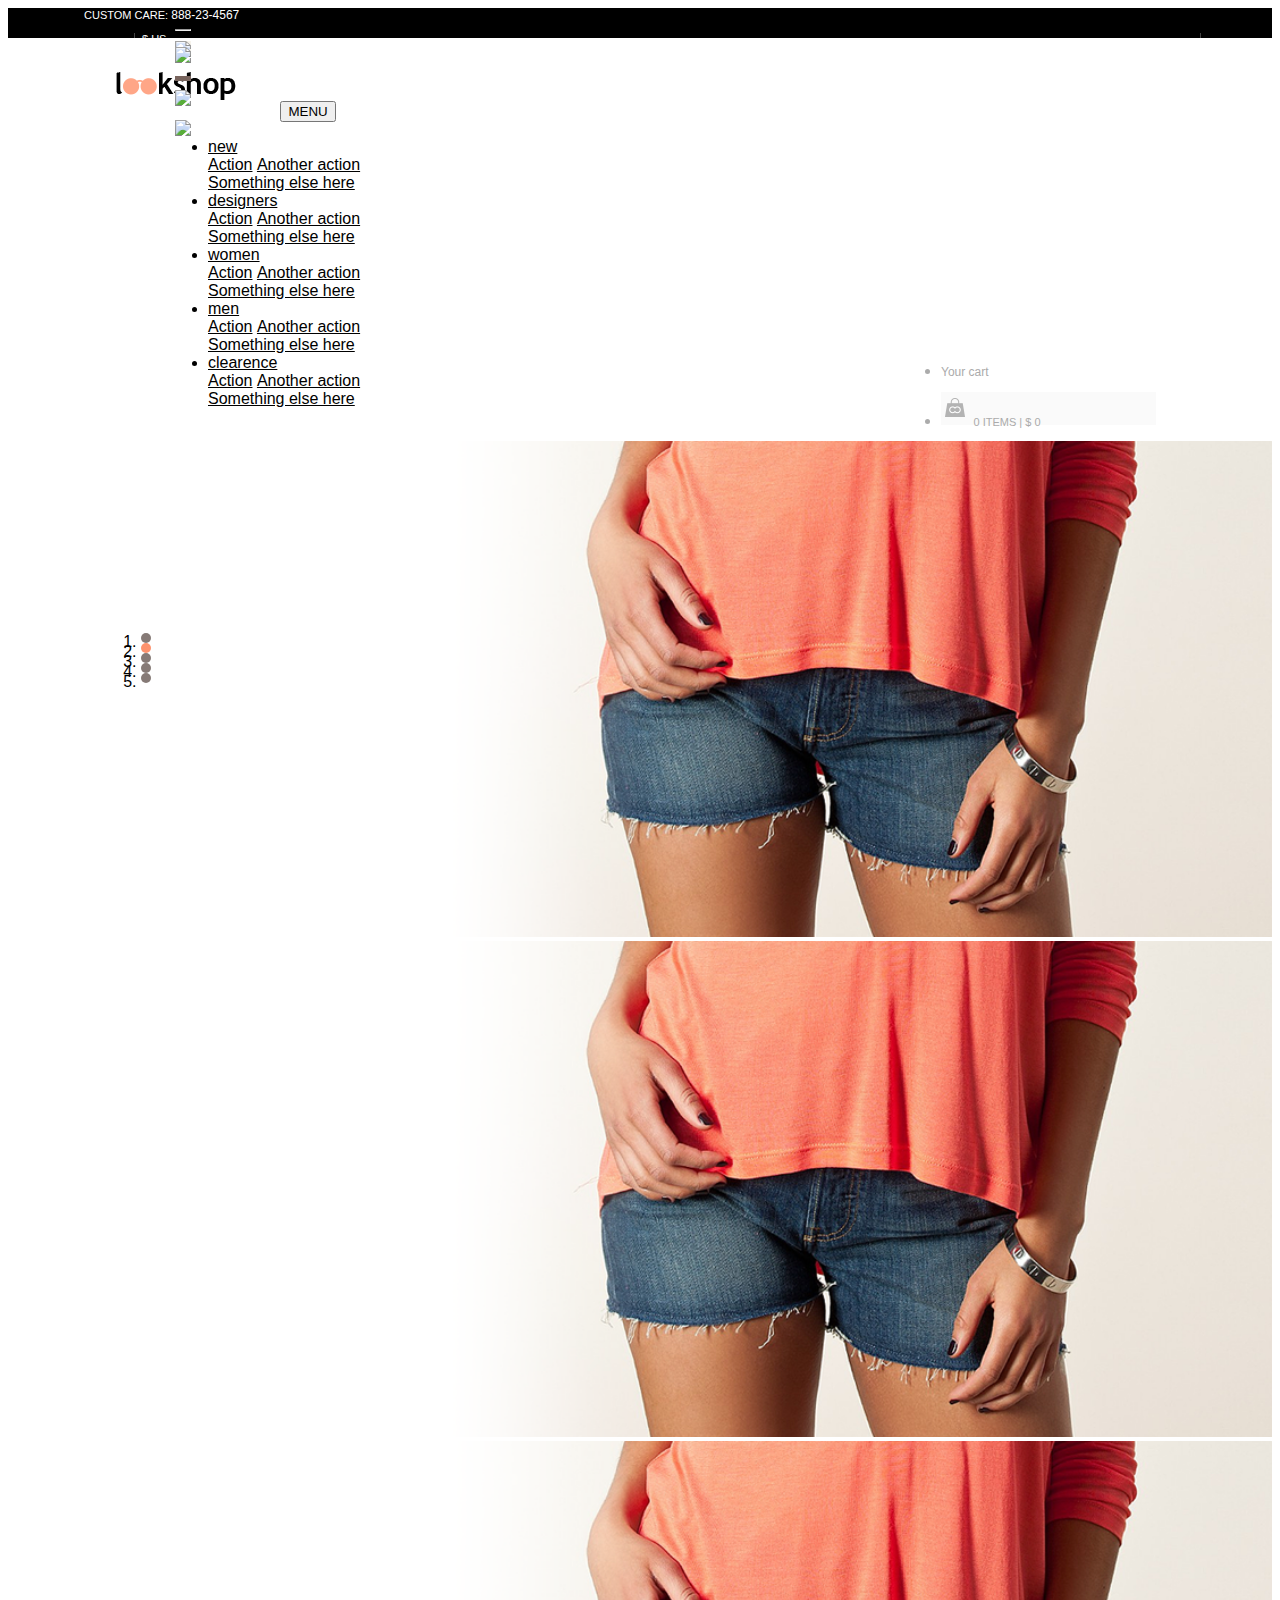
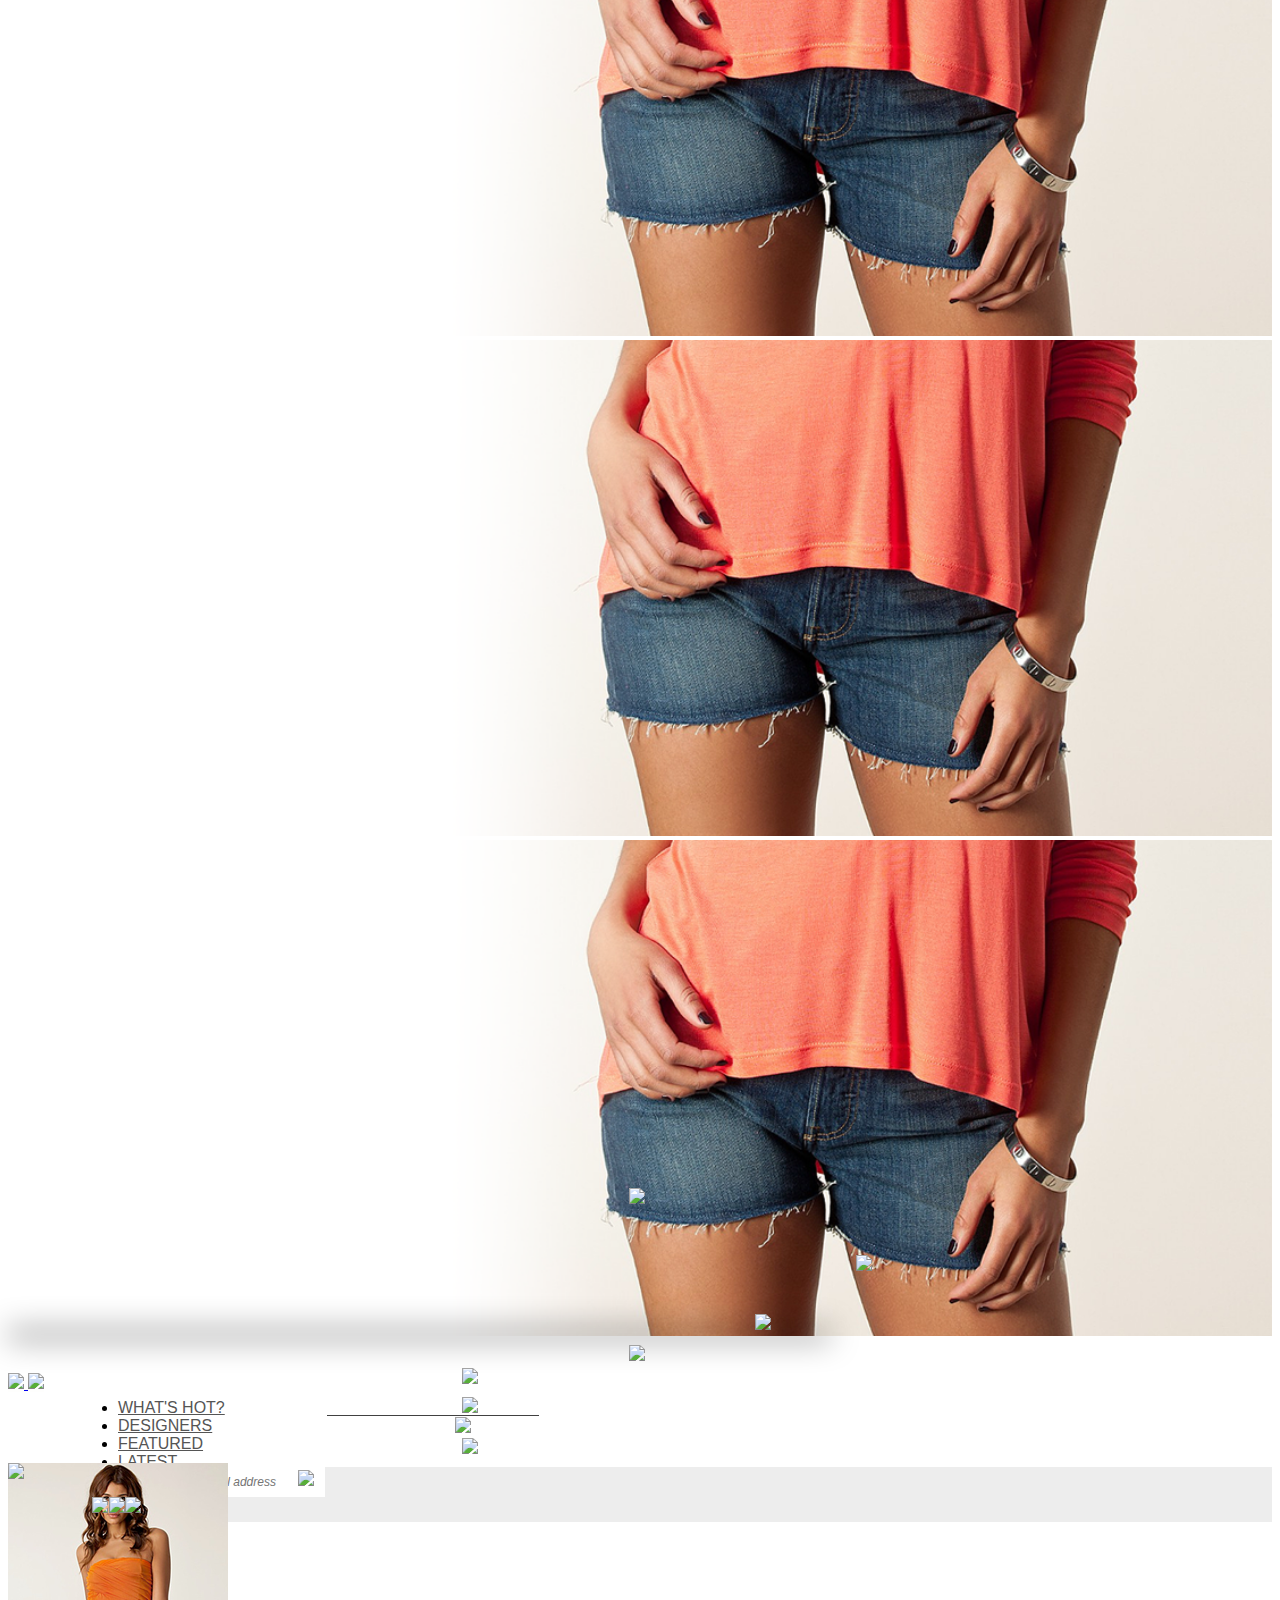
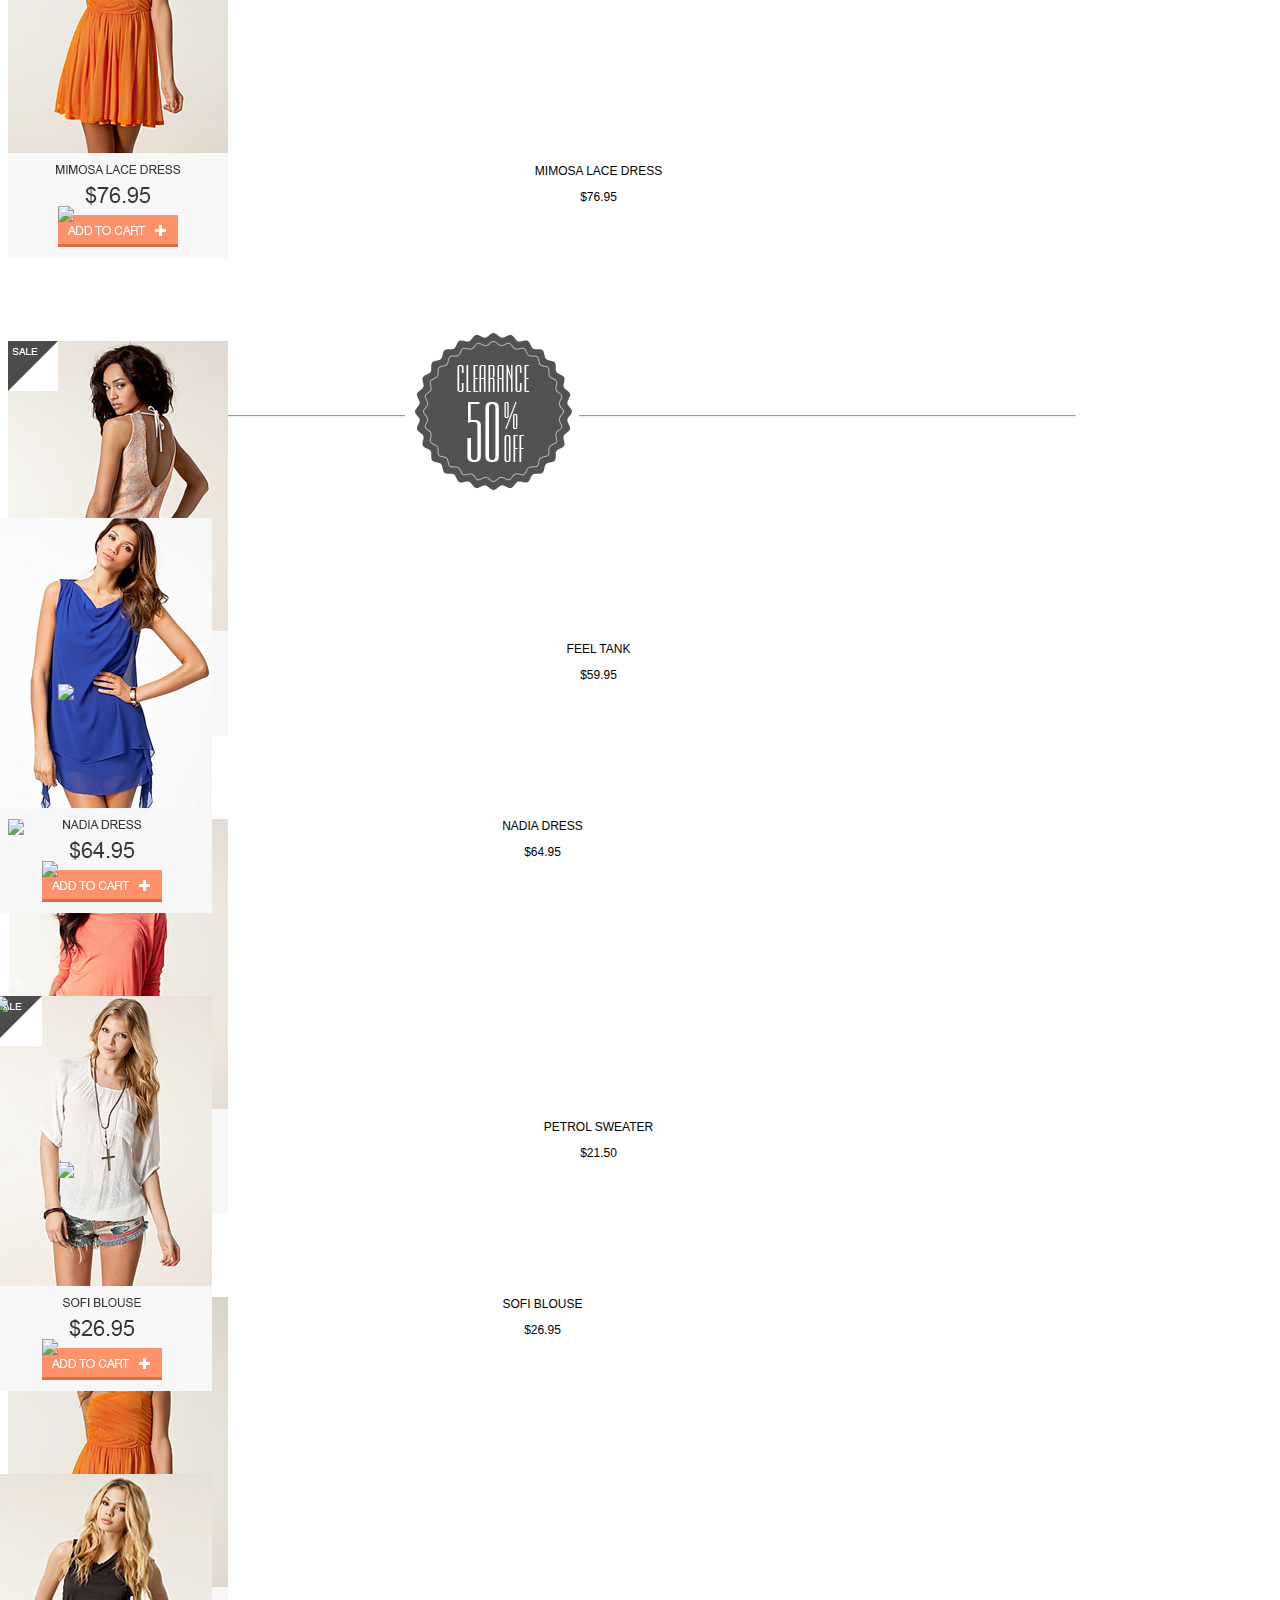
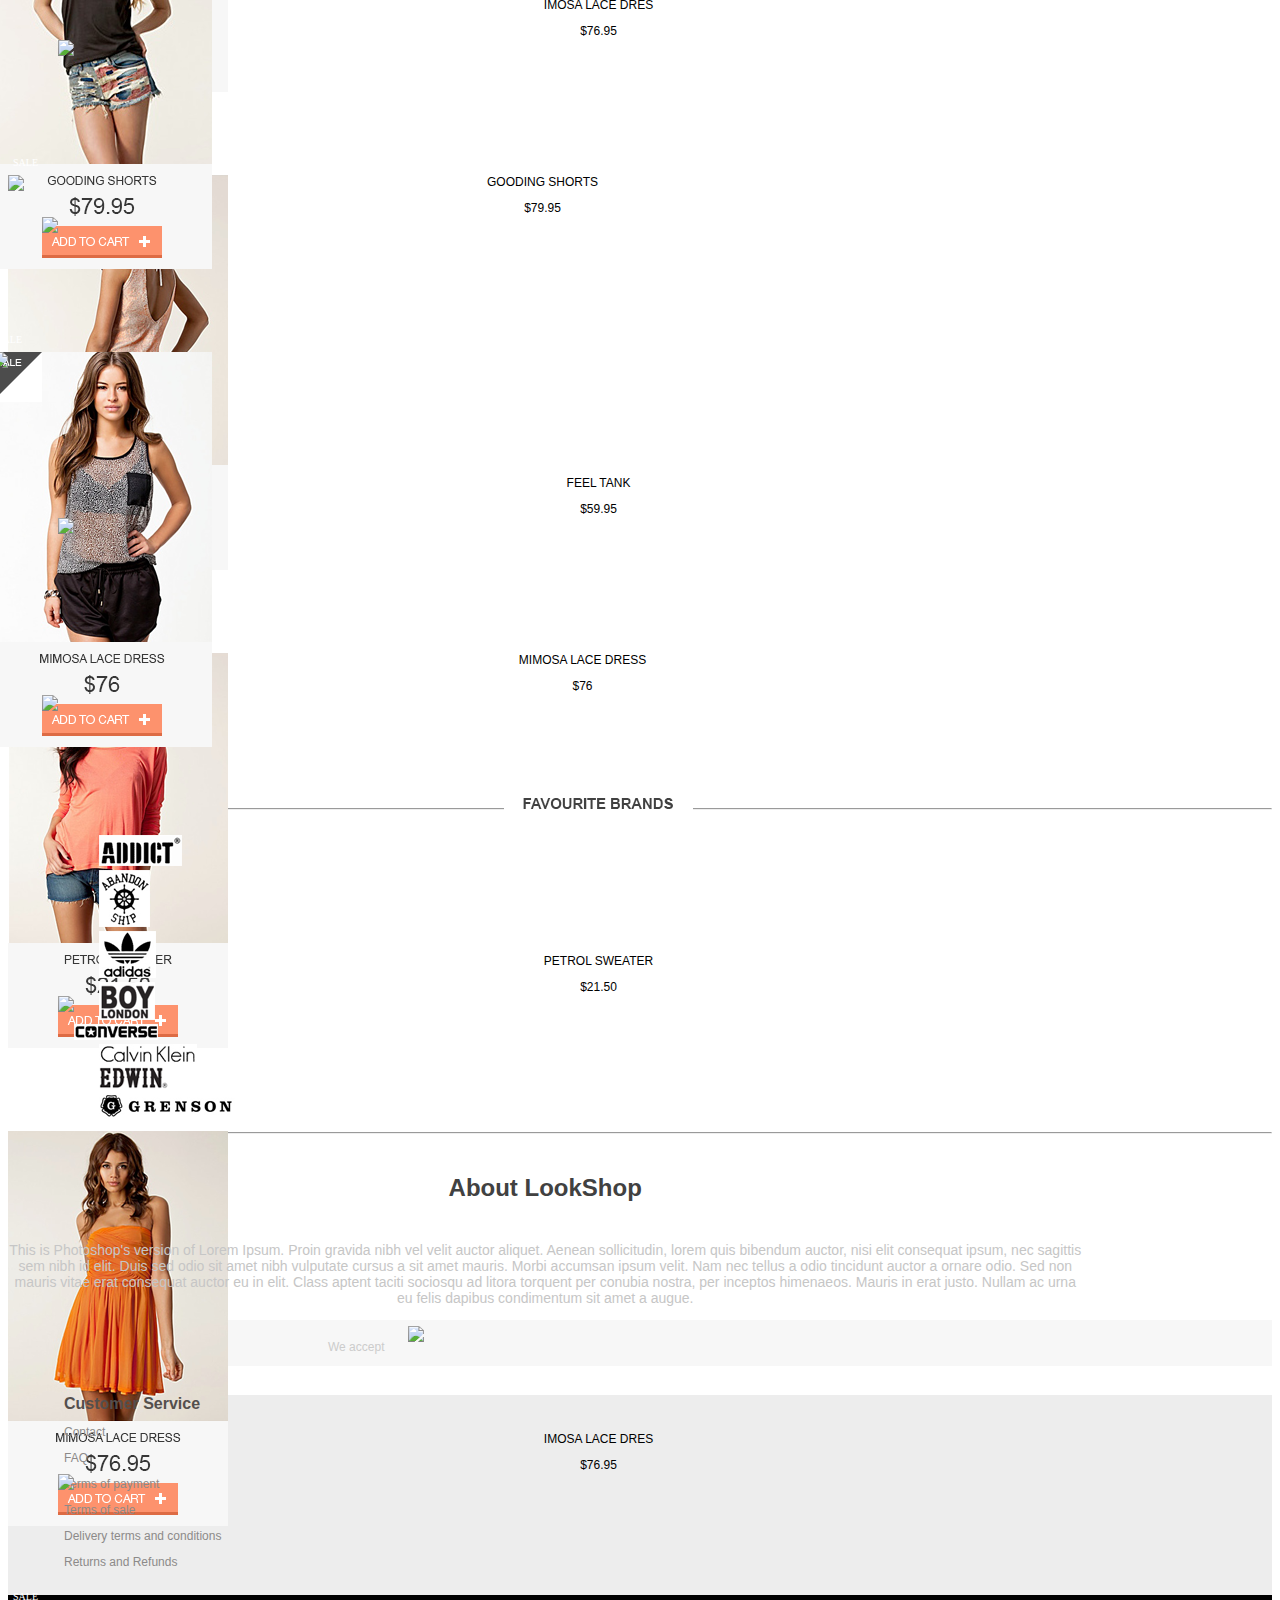
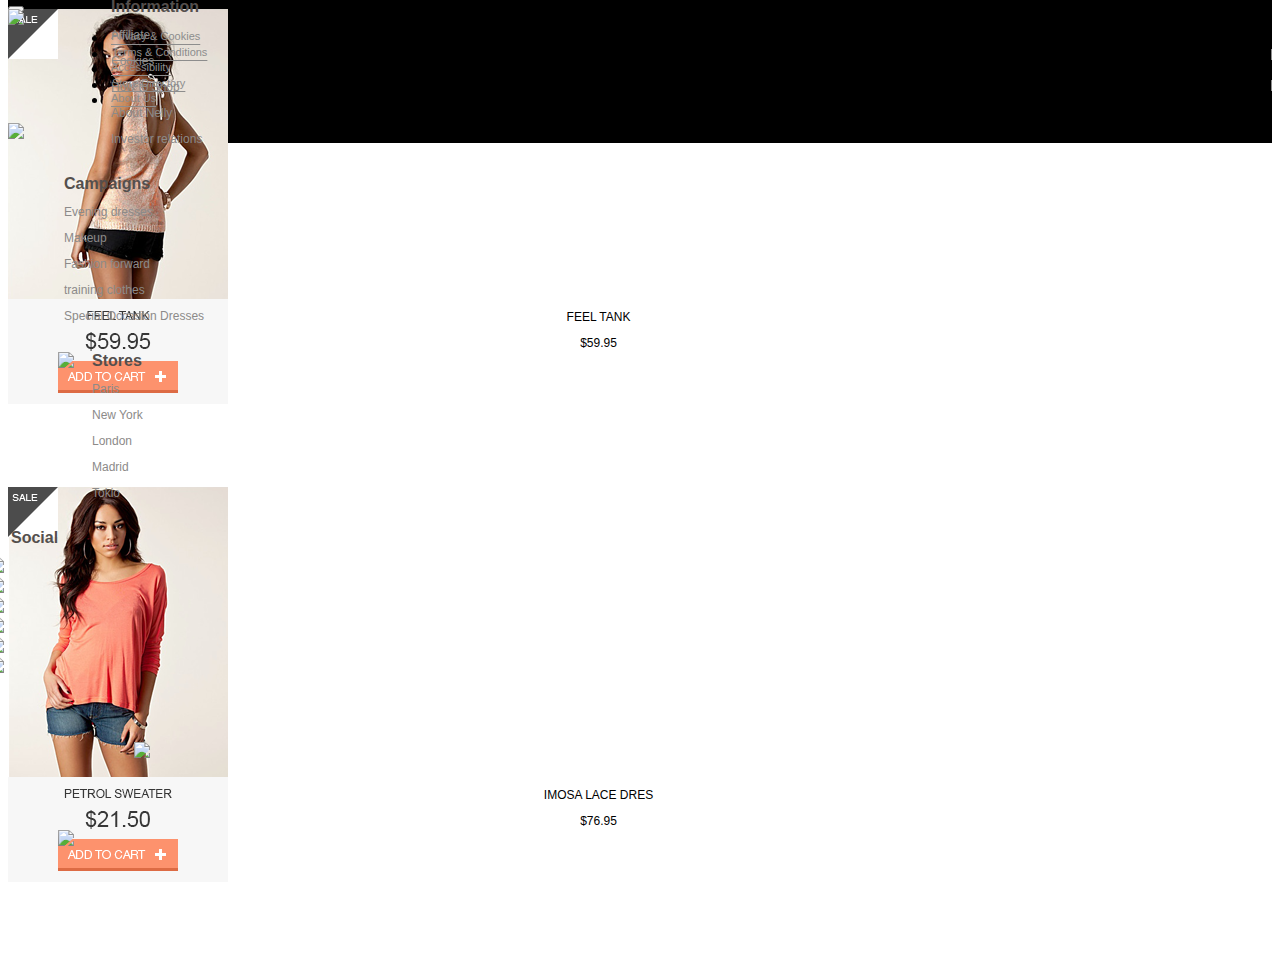
==== commit 76b8a50c: "desktop and ipad" ====
--- a/index.html
+++ b/index.html
@@ -10,8 +10,8 @@
   <link rel="stylesheet" href="css/bootstrap.min.css">
   <link rel="stylesheet" href="css/style.css">
   <link rel="stylesheet" href="css/slick.css">
-  <link rel="stylesheet" href="css/homepage_ipad.css" media="(min-width: 768px)>
-  <link rel="stylesheet" href="css/homepage_iphone.css" media="(min-width: 640px)">
+  <link rel="stylesheet" href="css/homepage_ipad.css" media="(min-width: 768px) and (max-width: 1199px)">
+  <link rel="stylesheet" href="css/homepage_iphone.css" media="(min-width: 640px) and (max-width: 767px)">
   <link rel="stylesheet" href="font/font-awesome.min.css">
 </head>
 
@@ -27,7 +27,7 @@
 
        <div class="collapse navbar-collapse " id="navbarSupportedContent">
         <ul class="navbar-nav ml-auto">
-          <li class="nav-item dropdown item-btn">
+          <li class="nav-item dropdown item-btn item-us">
             <a class="nav-link dropdown-toggle" href="#" role="button" data-toggle="dropdown" aria-haspopup="true" aria-expanded="false">
               $ US
             </a>
@@ -44,326 +44,328 @@
   </div>
 
   <div id="navbar-second">
-    <nav class="navbar navbar-expand-lg navbar-expand-sm container">
-      <a class="navbar-brand" href="#">
-        <img alt="Brand" src="./images/logo.png">
-      </a>
+    <nav class="navbar navbar-expand-lg navbar-light">
+      <a class="navbar-brand" href="#"> <img alt="Brand" src="./images/logo.png"></a>
       <button class="navbar-toggler" type="button" data-toggle="collapse" data-target="#navbarOption" aria-controls="navbarSupportedContent" aria-expanded="false" aria-label="Toggle navigation">
-        <span class="navbar-toggler-icon"></span>
+        <span class="navbar-toggler-icon"><span class="menu-title">MENU</span></span>
       </button>
 
       <div class="collapse navbar-collapse" id="navbarOption">
-        <ul class="navbar-nav ml-auto">
+        <ul class="navbar-nav mr-auto">
           <li class="nav-item dropdown">
-            <a class="nav-link dropdown-toggle" href="./product_desktop.html" id="navbarDropdown" role="button" data-toggle="dropdown" aria-haspopup="true" aria-expanded="false">
-              new
+            <a class="nav-link dropdown-toggle" href="#" id="navbarDropdown" role="button" data-toggle="dropdown" aria-haspopup="true" aria-expanded="false">
+              new 
             </a>
+            <div class="dropdown-menu" aria-labelledby="navbarDropdown">
+              <a class="dropdown-item" href="#">Action</a>
+              <a class="dropdown-item" href="#">Another action</a>
+              <div class="dropdown-divider"></div>
+              <a class="dropdown-item" href="#">Something else here</a>
+            </div>
           </li>
           <li class="nav-item dropdown">
             <a class="nav-link dropdown-toggle" href="#" id="navbarDropdown" role="button" data-toggle="dropdown" aria-haspopup="true" aria-expanded="false">
               designers
             </a>
+            <div class="dropdown-menu" aria-labelledby="navbarDropdown">
+              <a class="dropdown-item" href="#">Action</a>
+              <a class="dropdown-item" href="#">Another action</a>
+              <div class="dropdown-divider"></div>
+              <a class="dropdown-item" href="#">Something else here</a>
+            </div>
           </li>
           <li class="nav-item dropdown">
             <a class="nav-link dropdown-toggle" href="#" id="navbarDropdown" role="button" data-toggle="dropdown" aria-haspopup="true" aria-expanded="false">
               women
             </a>
+            <div class="dropdown-menu" aria-labelledby="navbarDropdown">
+              <a class="dropdown-item" href="#">Action</a>
+              <a class="dropdown-item" href="#">Another action</a>
+              <div class="dropdown-divider"></div>
+              <a class="dropdown-item" href="#">Something else here</a>
+            </div>
           </li>
           <li class="nav-item dropdown">
             <a class="nav-link dropdown-toggle" href="#" id="navbarDropdown" role="button" data-toggle="dropdown" aria-haspopup="true" aria-expanded="false">
               men
             </a>
+            <div class="dropdown-menu" aria-labelledby="navbarDropdown">
+              <a class="dropdown-item" href="#">Action</a>
+              <a class="dropdown-item" href="#">Another action</a>
+              <div class="dropdown-divider"></div>
+              <a class="dropdown-item" href="#">Something else here</a>
+            </div>
           </li>
           <li class="nav-item dropdown">
             <a class="nav-link dropdown-toggle" href="#" id="navbarDropdown" role="button" data-toggle="dropdown" aria-haspopup="true" aria-expanded="false">
               clearence
             </a>
+            <div class="dropdown-menu" aria-labelledby="navbarDropdown">
+              <a class="dropdown-item" href="#">Action</a>
+              <a class="dropdown-item" href="#">Another action</a>
+              <div class="dropdown-divider"></div>
+              <a class="dropdown-item" href="#">Something else here</a>
+            </div>
           </li>
 
         </ul>
-
-        <ul class="list-group">
-          <li class="list-group-item dropdown">
-            <span id="cart-option">Your cart</span>
-            <a class="nav-link dropdown-toggle float-right" href="#">
+      </div>
+    </nav>
+
+    <ul class="list-group ml-auto">
+      <li class="list-group-item dropdown">
+        <span id="cart-option">Your cart</span>
+        <a class="nav-link dropdown-toggle float-right" href="#">
+        </a>
+      </li>
+      <li id="group-item-two" class="list-group-item">
+        <img src="images/shopping_icon.png">
+        <span id="title-option" class="float-right">0 ITEMS  |  $ 0</span>
+      </li>
+    </ul>
+
+  </div>
+</nav>
+</div>
+
+<!--slide -->
+<div id="slide-first">
+  <div id="carouselMainIndicators" class="carousel slide" data-ride="carousel">
+    <ol class="carousel-indicators">
+      <li data-target="#carouselMainIndicators" data-slide-to="0"></li>
+      <li data-target="#carouselMainIndicators" data-slide-to="1" class="active"></li>
+      <li data-target="#carouselMainIndicators" data-slide-to="2"></li>
+      <li data-target="#carouselMainIndicators" data-slide-to="3"></li>
+      <li data-target="#carouselMainIndicators" data-slide-to="4"></li>
+    </ol>
+    <div class="carousel-inner">
+      <div id="content-slide-first">
+        <div id="img-text-crazy">
+          <img src="images/title_img1.png">
+          <hr>
+        </div>
+        <div id="img-text-crazysummer">
+          <img src="images/title_img2.png">
+          <p></p>
+        </div>
+        <div id="img-text-womancolection">
+          <p></p>
+          <img src="images/title_img3.png">
+        </div>
+        <div id="img-btn-shopnow">
+          <a href="#"><img src="images/shopnow-btn.png"></a>
+        </div>
+      </div>
+
+      <div id="content-slide-first-ipad">
+        <div id="img-text-crazy">
+          <img src="images/title_img1_ipad.png">
+          <hr>
+        </div>
+        <div id="img-text-crazysummer">
+          <img src="images/title_img2_ipad.png">
+          <p></p>
+        </div>
+        <div id="img-text-womancolection">
+          <p></p>
+          <img src="images/title_img3_ipad.png">
+        </div>
+        <div id="img-btn-shopnow">
+          <a href="#"><img src="images/shopnow-btn_ipad.png"></a>
+        </div>
+      </div>
+
+      <div class="carousel-item main-slide">
+        <img class="main-slide" src="images/main_img.png" alt="First slide">
+        <img class="main-slide main-slide-ipad" src="images/main_img_ipad.png" alt="Fifth slide">
+      </div>
+      <div class="carousel-item main-slide active">
+        <img class="main-slide" src="images/main_img.png" alt="Second slide">
+        <img class="main-slide main-slide-ipad" src="images/main_img_ipad.png" alt="Fifth slide">
+      </div>
+      <div class="carousel-item main-slide">
+        <img class="main-slide" src="images/main_img.png" alt="Third slide">
+        <img class="main-slide main-slide-ipad" src="images/main_img_ipad.png" alt="Fifth slide">
+      </div>
+      <div class="carousel-item main-slide">
+        <img class="main-slide" src="images/main_img.png" alt="Fourth slide">
+        <img class="main-slide main-slide-ipad" src="images/main_img_ipad.png" alt="Fifth slide">
+      </div>
+      <div class="carousel-item main-slide">
+        <img class="main-slide" src="images/main_img.png" alt="Fifth slide">
+        <img class="main-slide main-slide-ipad" src="images/main_img_ipad.png" alt="Fifth slide">
+      </div>
+
+      <div class="progress">
+        <div class="progress-bar" role="progressbar"></div>
+      </div>
+
+      <div>
+        <a class="carousel-control-prev theme-control-icon" href="#carouselMainIndicators" role="button" data-slide="prev">
+          <span class="control-icon" aria-hidden="true"><img src="images/pre-slide-icon.png"></span>
+          <span class="sr-only">Previous</span>
+        </a>
+        <a class="carousel-control-next theme-control-icon" href="#carouselMainIndicators" role="button" data-slide="next">
+          <span class="control-icon" aria-hidden="true" ><img src="images/next-slide-icon.png"></span>
+          <span class="sr-only">Next</span>
+        </a>
+      </div>
+    </div>
+  </div>
+</div>
+
+<!--content -->
+
+<div>
+  <nav id="find-info-bar" class="navbar navbar-default">
+    <div class=" container">
+      <form class="navbar-form navbar-left" role="search">
+        <div class="form-group float-left">
+          <span>Stay updated</span>
+          <form>
+            <input type="text" name="form-control" placeholder="Your email address" >
+            <a href="#"><img src="images/plus_image.png"></a>
+          </form>
+        </div>
+      </form>
+
+      <div id="social-find" class="ml-auto">
+        <span>Find us here</span>  
+        <a class="icon" href="#"><img src="images/facebook_icon.png"></a>
+        <a class="icon" href="#"><img src="images/twitter_icon.png"></a>
+        <a class="icon" href="#"><img src="images/pinterest.png"></a>
+      </div>
+    </div>
+  </nav>
+
+  <div id="first-content" class="container">
+    <div class="card-deck">
+      <div id="img-first-no1" class="col-md-6">
+        <a href="#" >
+          <img src="images/content1_img1.png">
+        </a>
+      </div>
+      <div id="block-img-no2" class="col-md-6">
+        <div id="img-first-no2" class="card">
+          <a href="#">
+            <img src="images/content1_img2.png">
+          </a>
+        </div>
+        <div id="block-img-no3" class="row">
+          <div id="img-first-no3" class="card">
+            <a href="#">
+              <img src="images/content1_img3.png">
             </a>
-          </li>
-          <li id="group-item-two" class="list-group-item">
-            <img src="images/shopping_icon.png">
-            <span id="title-option" class="float-right">0 ITEMS  |  $ 0</span>
+          </div>
+          <div id="img-first-no4" class="card">
+            <a href="#">
+              <img src="images/content1_img4.png">
+            </a>
+          </div>
+        </div>
+      </div>
+    </div>
+  </div>
+
+
+  <div id="content-img-first">
+    <div id="best-title">
+      <img src="images/best_text.png"></div>
+      <div id="outfit-title">
+        <img src="images/outfit_text.png"></div>
+        <div id="and-title">
+          <img src="images/and_icon.png">
+        </div>
+        <div id="hr-title">
+        </div>
+        <div id="looks-title">
+          <img src="images/looks_text.png"></div>
+        </div>
+        <div id="content-img-second">
+          <img src="images/plate_img.png">
+        </div>
+        <div id="content-img-third">
+          <img src="images/bestsellers_text.png">
+        </div>
+        <div id="content-img-fourth">
+          <img class="fallLeather-title" src="images/fall_leather_text.png">
+          <img class="shopnow-btn2" src="images/shopnow-btn2.png" id="btn2"> 
+        </div>
+      </div>
+    </div>
+  </div>
+
+  <!-- slide second -->
+  <div id="slide-second">
+    <nav class="navbar navbar-expand-lg navbar-expand-md navbar-expand-sx container">
+      <div class="collapse navbar-collapse">
+        <ul class="navbar-nav">
+          <li class="nav-item">
+            <a href="#" class="nav-link">WHAT'S HOT?</a>
+          </li>
+          <li class="nav-item">
+            <a href="#" class="nav-link">DESIGNERS</a>
+          </li>
+          <li class="nav-item">
+            <a href="#" class="nav-link">FEATURED</a>
+          </li>
+          <li class="nav-item">
+            <a href="#" class="nav-link">LATEST</a>
           </li>
         </ul>
-
       </div>
     </nav>
-  </div>
-
-  <!--slide -->
-  <div id="slide-first">
-    <div id="carouselMainIndicators" class="carousel slide" data-ride="carousel">
-      <ol class="carousel-indicators">
-        <li data-target="#carouselMainIndicators" data-slide-to="0"></li>
-        <li data-target="#carouselMainIndicators" data-slide-to="1" class="active"></li>
-        <li data-target="#carouselMainIndicators" data-slide-to="2"></li>
-        <li data-target="#carouselMainIndicators" data-slide-to="3"></li>
-        <li data-target="#carouselMainIndicators" data-slide-to="4"></li>
-      </ol>
-      <div class="carousel-inner">
-        <div id="content-slide-first">
-          <div id="img-text-crazy">
-            <img src="images/title_img1.png">
-            <hr>
-          </div>
-          <div id="img-text-crazysummer">
-            <img src="images/title_img2.png">
-            <p></p>
-          </div>
-          <div id="img-text-womancolection">
-            <p></p>
-            <img src="images/title_img3.png">
-          </div>
-          <div id="img-btn-shopnow">
-            <a href="#"><img src="images/shopnow-btn.png"></a>
-          </div>
-        </div>
-        <div class="carousel-item">
-          <img class="main-slide" src="images/main_img.png" alt="First slide">
-        </div>
-        <div class="carousel-item active">
-          <img class="main-slide" src="images/main_img.png" alt="Second slide">
-        </div>
-        <div class="carousel-item">
-          <img class="main-slide" src="images/main_img.png" alt="Third slide">
-        </div>
-        <div class="carousel-item">
-          <img class="main-slide" src="images/main_img.png" alt="Fourth slide">
-        </div>
-        <div class="carousel-item">
-          <img class="main-slide" src="images/main_img.png" alt="Fifth slide">
-        </div>
-
-        <div class="progress">
-          <div class="progress-bar" role="progressbar"></div>
-        </div>
-
-        <div>
-          <a class="carousel-control-prev theme-control-icon" href="#carouselMainIndicators" role="button" data-slide="prev">
-            <span class="control-icon" aria-hidden="true"><img src="images/pre-slide-icon.png"></span>
-            <span class="sr-only">Previous</span>
-          </a>
-          <a class="carousel-control-next theme-control-icon" href="#carouselMainIndicators" role="button" data-slide="next">
-            <span class="control-icon" aria-hidden="true" ><img src="images/next-slide-icon.png"></span>
-            <span class="sr-only">Next</span>
-          </a>
-        </div>
-      </div>
-    </div>
-  </div>
-
-  <!--content -->
-
-  <div>
-    <nav id="find-info-bar" class="navbar navbar-default">
-      <div class=" container">
-        <form class="navbar-form navbar-left" role="search">
-          <div class="form-group float-left">
-            <span>Stay updated</span>
-            <form>
-              <input type="text" name="form-control" placeholder="Your email address" >
-              <a href="#"><img src="images/plus_image.png"></a>
-            </form>
-          </div>
-        </form>
-
-        <div id="social-find" class="ml-auto">
-          <span>Find us here</span>  
-          <a class="icon" href="#"><img src="images/facebook_icon.png"></a>
-          <a class="icon" href="#"><img src="images/twitter_icon.png"></a>
-          <a class="icon" href="#"><img src="images/pinterest.png"></a>
-        </div>
-      </div>
-    </nav>
-
-    <div id="first-content" class="container">
-      <div class="card-deck">
-        <div id="img-first-no1" class="col-md-6">
-          <a href="#" >
-            <img src="images/content1_img1.png">
-          </a>
-        </div>
-        <div id="block-img-no2" class="col-md-6">
-          <div id="img-first-no2" class="card">
-            <a href="#">
-              <img src="images/content1_img2.png">
-            </a>
-          </div>
-          <div id="block-img-no3" class="row">
-            <div id="img-first-no3" class="card">
-              <a href="#">
-                <img src="images/content1_img3.png">
-              </a>
-            </div>
-            <div id="img-first-no4" class="card">
-              <a href="#">
-                <img src="images/content1_img4.png">
-              </a>
-            </div>
-          </div>
-        </div>
-      </div>
-    </div>
-
-
-    <div id="content-img-first">
-      <div id="best-title">
-        <img src="images/best_text.png"></div>
-        <div id="outfit-title">
-          <img src="images/outfit_text.png"></div>
-          <div id="and-title">
-            <img src="images/and_icon.png">
-          </div>
-          <div id="hr-title">
-          </div>
-          <div id="looks-title">
-            <img src="images/looks_text.png"></div>
-          </div>
-          <div id="content-img-second">
-            <img src="images/plate_img.png">
-          </div>
-          <div id="content-img-third">
-            <img src="images/bestsellers_text.png">
-          </div>
-          <div id="content-img-fourth">
-            <img src="images/fall_leather_text.png">
-            <img src="images/shopnow-btn2.png" id="btn2"> 
-          </div>
-        </div>
-      </div>
-    </div>
-
-    <!-- slide second -->
-    <div id="slide-second">
-      <nav class="navbar navbar-expand-lg container">
-        <div class="collapse navbar-collapse">
-          <ul class="navbar-nav">
-            <li class="nav-item">
-              <a href="#" class="nav-link">WHAT'S HOT?</a>
-            </li>
-            <li class="nav-item">
-              <a href="#" class="nav-link">DESIGNERS</a>
-            </li>
-            <li class="nav-item">
-              <a href="#" class="nav-link">FEATURED</a>
-            </li>
-            <li class="nav-item">
-              <a href="#" class="nav-link">LATEST</a>
-            </li>
-          </ul>
-        </div>
-      </nav>
-
-      <div class="center">
-        <div>
-          <div class="hover-center">
-            <img class="shop-icon" src="images/shopping_icon1.png">
-            <p>SHOP IT</p>
-            <img class="eclip-background" src="images/elip_icon.png">
-          </div>
-          <div class="image-hover">
-            <div class="block-sale">
-              <img src="images/block_sale.png">
-              <p>SALE</p>
-            </div>
-            <a href="#"><img src="images/slide2_img1.png"></a>
-            <div class="info-slide">
-              <p class="name-product">MIMOSA LACE DRESS</p>
-              <p>$76.95</p>
-              <a href="#"><img src="images/btn_add.png"></a>
-            </div> 
-            <div>
-            </div>
-          </div>
-        </div>
-
-        <div>
-          <div class="hover-center">
-            <img class="shop-icon" src="images/shopping_icon1.png">
-            <p>SHOP IT</p>
-            <img class="eclip-background" src="images/elip_icon.png">
-          </div>
-          <div class="image-hover">
-            <a href="#"><img src="images/slide2_img2.png"></a>
-            <div  class="info-slide">
-              <p class="name-product">FEEL TANK</p>
-              <p>$59.95</p>
-              <a href="#"><img src="images/btn_add.png"></a>
-            </div>
-          </div>
-        </div>
-
-        <div>
-          <div class="hover-center">
-            <img class="shop-icon" src="images/shopping_icon1.png">
-            <p>SHOP IT</p>
-            <img class="eclip-background" src="images/elip_icon.png">
-          </div>
-          <div class="image-hover">
-            <div class="block-sale">
-              <img src="images/block_sale.png">
-              <p>SALE</p>
-            </div>
-            <a href="#"><img src="images/slide2_img3.png"></a>
-            <div  class="info-slide">
-              <p class="name-product">PETROL SWEATER</p>
-              <p>$21.50</p>
-              <a href="#"><img src="images/btn_add.png"></a>
-            </div>
-          </div>
-        </div>
-
-        <div>
-          <div class="hover-center">
-            <img class="shop-icon" src="images/shopping_icon1.png">
-            <p>SHOP IT</p>
-            <img class="eclip-background" src="images/elip_icon.png">
-          </div>
-          <div class="image-hover">
-            <a href="#"><img src="images/slide2_img1.png"></a>
-            <div class="info-slide">
-              <p class="name-product">IMOSA LACE DRES</p>
-              <p>$76.95</p>
-              <a href="#"><img src="images/btn_add.png"></a>
-            </div>
-          </div>
-        </div>
-
-        <div>
-          <div class="hover-center">
-            <img class="shop-icon" src="images/shopping_icon1.png">
-            <p>SHOP IT</p>
-            <img class="eclip-background" src="images/elip_icon.png">
-          </div>
-          <div class="image-hover">
-            <div class="block-sale">
-              <img src="images/block_sale.png">
-              <p>SALE</p>
-            </div>
-            <a href="#"><img src="images/slide2_img2.png"></a>
-            <div  class="info-slide">
-              <p class="name-product">FEEL TANK</p>
-              <p>$59.95</p>
-              <a href="#"><img src="images/btn_add.png"></a>
-            </div>
-          </div>
-        </div>
-
-        <div>
-         <div class="hover-center">
+
+    <div class="center">
+      <div>
+        <div class="hover-center">
           <img class="shop-icon" src="images/shopping_icon1.png">
           <p>SHOP IT</p>
           <img class="eclip-background" src="images/elip_icon.png">
         </div>
         <div class="image-hover">
+          <div class="block-sale">
+            <img src="images/block_sale.png">
+            <p>SALE</p>
+          </div>
+          <a href="#"><img src="images/slide2_img1.png"></a>
+          <div class="info-slide">
+            <p class="name-product">MIMOSA LACE DRESS</p>
+            <p>$76.95</p>
+            <a href="#"><img src="images/btn_add.png"></a>
+          </div> 
+          <div>
+          </div>
+        </div>
+      </div>
+
+      <div>
+        <div class="hover-center">
+          <img class="shop-icon" src="images/shopping_icon1.png">
+          <p>SHOP IT</p>
+          <img class="eclip-background" src="images/elip_icon.png">
+        </div>
+        <div class="image-hover">
+          <a href="#"><img src="images/slide2_img2.png"></a>
+          <div  class="info-slide">
+            <p class="name-product">FEEL TANK</p>
+            <p>$59.95</p>
+            <a href="#"><img src="images/btn_add.png"></a>
+          </div>
+        </div>
+      </div>
+
+      <div>
+        <div class="hover-center">
+          <img class="shop-icon" src="images/shopping_icon1.png">
+          <p>SHOP IT</p>
+          <img class="eclip-background" src="images/elip_icon.png">
+        </div>
+        <div class="image-hover">
+          <div class="block-sale">
+            <img src="images/block_sale.png">
+            <p>SALE</p>
+          </div>
           <a href="#"><img src="images/slide2_img3.png"></a>
           <div  class="info-slide">
             <p class="name-product">PETROL SWEATER</p>
@@ -405,29 +407,82 @@
             <p class="name-product">FEEL TANK</p>
             <p>$59.95</p>
             <a href="#"><img src="images/btn_add.png"></a>
-          </div> 
+          </div>
         </div>
       </div>
 
       <div>
-        <div class="hover-center">
-          <img class="shop-icon" src="images/shopping_icon1.png">
-          <p>SHOP IT</p>
-          <img class="eclip-background" src="images/elip_icon.png">
-        </div>
-        <div class="image-hover">
-          <a href="#"><img src="images/slide2_img3.png"></a>
-          <div class="info-slide">
-            <p class="name-product">IMOSA LACE DRES</p>
-            <p>$76.95</p>
-            <a href="#"><img src="images/btn_add.png"></a>
-          </div>
-        </div>
-      </div>
-    </div>
-
-  </div>
-
+       <div class="hover-center">
+        <img class="shop-icon" src="images/shopping_icon1.png">
+        <p>SHOP IT</p>
+        <img class="eclip-background" src="images/elip_icon.png">
+      </div>
+      <div class="image-hover">
+        <a href="#"><img src="images/slide2_img3.png"></a>
+        <div  class="info-slide">
+          <p class="name-product">PETROL SWEATER</p>
+          <p>$21.50</p>
+          <a href="#"><img src="images/btn_add.png"></a>
+        </div>
+      </div>
+    </div>
+
+    <div>
+      <div class="hover-center">
+        <img class="shop-icon" src="images/shopping_icon1.png">
+        <p>SHOP IT</p>
+        <img class="eclip-background" src="images/elip_icon.png">
+      </div>
+      <div class="image-hover">
+        <a href="#"><img src="images/slide2_img1.png"></a>
+        <div class="info-slide">
+          <p class="name-product">IMOSA LACE DRES</p>
+          <p>$76.95</p>
+          <a href="#"><img src="images/btn_add.png"></a>
+        </div>
+      </div>
+    </div>
+
+    <div>
+      <div class="hover-center">
+        <img class="shop-icon" src="images/shopping_icon1.png">
+        <p>SHOP IT</p>
+        <img class="eclip-background" src="images/elip_icon.png">
+      </div>
+      <div class="image-hover">
+        <div class="block-sale">
+          <img src="images/block_sale.png">
+          <p>SALE</p>
+        </div>
+        <a href="#"><img src="images/slide2_img2.png"></a>
+        <div  class="info-slide">
+          <p class="name-product">FEEL TANK</p>
+          <p>$59.95</p>
+          <a href="#"><img src="images/btn_add.png"></a>
+        </div> 
+      </div>
+    </div>
+
+    <div>
+      <div class="hover-center">
+        <img class="shop-icon" src="images/shopping_icon1.png">
+        <p>SHOP IT</p>
+        <img class="eclip-background" src="images/elip_icon.png">
+      </div>
+      <div class="image-hover">
+        <a href="#"><img src="images/slide2_img3.png"></a>
+        <div class="info-slide">
+          <p class="name-product">IMOSA LACE DRES</p>
+          <p>$76.95</p>
+          <a href="#"><img src="images/btn_add.png"></a>
+        </div>
+      </div>
+    </div>
+  </div>
+
+</div>
+
+<div id="fourth-content">
   <div class="container">
     <div id="brand-sell-off">
       <img src="images/brand_clearrance.png">  
@@ -435,7 +490,7 @@
     </div>
 
     <div class="row img-item">
-      <div class="col-md-3">
+      <div class="col-md-3 col-md-4">
         <a href="#"><img src="images/content3_img1.png" alt="Card image cap"></a>
         <div class="info-slide">
           <p class="name-product">NADIA DRESS</p>
@@ -443,7 +498,7 @@
           <a href="#"><img src="images/btn_add.png"></a>
         </div>
       </div>
-      <div class="col-md-3">
+      <div class="col-md-3 col-md-4">
         <div class="block-sale">
           <img src="images/block_sale.png">
           <p>SALE</p>
@@ -455,7 +510,7 @@
           <a href="#"><img src="images/btn_add.png"></a>
         </div>
       </div>
-      <div class="col-md-3">
+      <div class="col-md-3 col-md-4">
         <a href="#"><img src="images/content3_img3.png" alt="Card image cap"></a>
         <div class="info-slide">
           <p class="name-product">GOODING SHORTS</p>
@@ -463,63 +518,64 @@
           <a href="#"><img src="images/btn_add.png"></a>
         </div>
       </div>
-      <div class="col-md-3">
+      <div class="col-md-3 last-image">
         <div class="block-sale">
           <img src="images/block_sale.png">
           <p>SALE</p>
         </div>
         <a href="#"><img src="images/content3_img4.png" alt="Card image cap"></a>
         <div class="info-slide">
-          <p class="name-product">MIMOSA LACE DRESS</p>
-          <p>$76</p>
+          <p class="name-product last-product">MIMOSA LACE DRESS</p>
+          <p class="last-product">$76</p>
           <a href="#"><img src="images/btn_add.png"></a>
         </div>
       </div>
     </div>
   </div>
+</div>
+
+<div id="fifth-content">
+  <div id="favorite-brand">
+    <img src="images/favorite_brand.png">
+    <hr>
+  </div>
 
   <div>
-    <div id="favorite-brand">
-      <img src="images/favorite_brand.png">
-      <hr>
-    </div>
-
-    <div class="container">
-      <div class="row brand">
-        <div class="col-md-1">
-          <img src="images/addict_brand.png">
-        </div>
-        <div class="col-md-1">
-          <img src="images/abandonship_brand.png">
-        </div>
-        <div class="col-md-1">
-          <img src="images/adidas_brand.png">
-        </div>
-        <div class="col-md-1">
-          <img src="images/boylondon_brand.png">
-        </div>
-        <div class="col-md-1">
-          <img src="images/converse_brand.png">
-        </div>
-        <div class="col-md-1">
-          <img src="images/calvinklein_brand.png">
-        </div>
-        <div class="col-md-1">
-          <img src="images/edwin_brand.png">
-        </div>
-        <div class="col-md-1">
-          <img src="images/grenson_brand.png">
-        </div>
-      </div>
-    </div>
-
-    <hr>
-  </div>
-
-  <div id="about-lookShop" class="container">
-    <h5>About LookShop</h5>
-    <p>This is Photoshop's version  of Lorem Ipsum. Proin gravida nibh vel velit auctor aliquet. Aenean sollicitudin, lorem quis bibendum auctor, nisi elit consequat ipsum, nec sagittis sem nibh id elit. Duis sed odio sit amet nibh vulputate cursus a sit amet mauris. Morbi accumsan ipsum velit. Nam nec tellus a odio tincidunt auctor a ornare odio. Sed non  mauris vitae erat consequat auctor eu in elit. Class aptent taciti sociosqu ad litora torquent per conubia nostra, per inceptos himenaeos. Mauris in erat justo. Nullam ac urna eu felis dapibus condimentum sit amet a augue. </p>
-  </div>
+    <div class="row brand">
+      <div class="col-md-1 col-md-2">
+        <img src="images/addict_brand.png">
+      </div>
+      <div class="col-md-1 col-md-2">
+        <img src="images/abandonship_brand.png">
+      </div>
+      <div class="col-md-1 col-md-2">
+        <img src="images/adidas_brand.png">
+      </div>
+      <div class="col-md-1 col-md-2">
+        <img src="images/boylondon_brand.png">
+      </div>
+      <div class="col-md-1 col-md-2">
+        <img class="converse-brand" src="images/converse_brand.png">
+      </div>
+      <div class="col-md-1 col-md-2 ">
+        <img src="images/calvinklein_brand.png">
+      </div>
+      <div class="col-md-1 col-md-2 erease-brand">
+        <img src="images/edwin_brand.png">
+      </div>
+      <div class="col-md-1 col-md-2 erease-brand">
+        <img src="images/grenson_brand.png">
+      </div>
+    </div>
+  </div>
+
+  <hr>
+</div>
+
+<div id="about-lookShop" class="container">
+  <h5>About LookShop</h5>
+  <p>This is Photoshop's version  of Lorem Ipsum. Proin gravida nibh vel velit auctor aliquet. Aenean sollicitudin, lorem quis bibendum auctor, nisi elit consequat ipsum, nec sagittis sem nibh id elit. Duis sed odio sit amet nibh vulputate cursus a sit amet mauris. Morbi accumsan ipsum velit. Nam nec tellus a odio tincidunt auctor a ornare odio. Sed non  mauris vitae erat consequat auctor eu in elit. Class aptent taciti sociosqu ad litora torquent per conubia nostra, per inceptos himenaeos. Mauris in erat justo. Nullam ac urna eu felis dapibus condimentum sit amet a augue. </p>
+</div>
 
 </div>
 </div>
@@ -536,7 +592,7 @@
 
   <div id="inner-info">
     <div class="container">
-      <div class="row">
+      <div class="row info-space">
         <div class="col-md-2">
           <p class="title-header">Customer Service</p>
           <div class="info-detail">
@@ -613,7 +669,7 @@
   </div>
 
   <div id="bottom-navbar">
-    <nav class="container navbar navbar-expand-lg">
+    <nav class="container navbar navbar-expand-md">
 
       <button class="navbar-toggler" type="button" data-toggle="collapse" data-target="#navbarBottomItem" aria-controls="navbarBottomItem" aria-expanded="false" aria-label="Toggle navigation">
         <span class="navbar-toggler-icon"></span>
@@ -622,19 +678,19 @@
       <div class="collapse navbar-collapse block" id="navbarBottomItem">
         <ul class="navbar-nav mr-auto">
           <li class="nav-item">
-            <a class="nav-link bottom-nav" href="#">Privacy & Cookies</a>
-          </li>
-          <li class="nav-item">
-            <a class="nav-link border-term bottom-nav" href="#">Terms & Conditions</a>
+            <a class="nav-link bottom-nav" href="#"><span>Privacy & Cookies</span></a>
+          </li>
+          <li class="nav-item">
+            <a class="nav-link border-term bottom-nav" href="#"><span>Terms & Conditions</span></a>
           </li>    
           <li class="nav-item">
-            <a class="nav-link bottom-nav" href="#">Accessibility </a>
-          </li>
-          <li class="nav-item">
-            <a class="nav-link border-term bottom-nav" href="#">Store Directory  </a>
-          </li>
-          <li class="nav-item">
-            <a class="nav-link bottom-nav" href="#">About Us</a>
+            <a class="nav-link bottom-nav" href="#"><span>Accessibility</span></a>
+          </li>
+          <li class="nav-item">
+            <a class="nav-link border-term bottom-nav" href="#"><span>Store Directory</span></a>
+          </li>
+          <li class="nav-item">
+            <a class="nav-link bottom-nav" href="#"><span>About Us</span></a>
           </li>
         </ul>
       </div>
--- a/css/style.css
+++ b/css/style.css
@@ -8,6 +8,14 @@
 	background-color: #000000;
 }
 
+#navbar-first ul {
+	margin-right: 0px;
+}
+
+.navbar-text {
+	/* margin-left: 76px; */
+}
+
 #navbar-first nav {
 	height: 30px;
 	font-size: 11px;
@@ -18,6 +26,8 @@
 }
 
 #navbar-first nav div {
+	margin-right: 78px;
+	margin-left: 76px;
 	color: #ffffff;
 }
 
@@ -32,22 +42,38 @@
 .item-btn {
 	height: 32px;
     margin-top: 11px;
+    margin-left: 10px;
 	border-left: 1px solid #444444;
 	border-right: 1px solid #444444;
 }
 
+.item-us {
+	margin-right: -7px;
+	padding-right: 7px;
+    padding-left: 7px;
+}
 
 /*second header*/
 #navbar-second {
+	height: 108px;
 	background: #ffffff;
 }
 
-#navbar-second nav {
-	height: 107px;
+#navbar-second .navbar {
+	position: relative;
+	top: 26px;
+}
+
+.navbar-brand {
+	margin-left: 102px;
+}
+
+#navbar-second ul {
+	margin-left: 160px;
 }
 
 #navbar-second .nav-item {
-	margin-right: 15px;
+	margin-right: 0px;
 }
 
 #navbar-second li:hover {
@@ -61,18 +87,45 @@
 }
 
 .list-group {
-	margin-top: 0px;
+	float: right;
+	margin-top: -39px;
+    margin-right: 116px;
+}
+
+.list-group li {
+	border-radius: none;
 }
 
 .list-group-item {
 	height: 33px;
 	width: 215px;
+
 	padding-top: 3px;
 	color: #ababab;
 }
 
+.list-group .dropdown-toggle {
+	margin-top: -5px;
+    margin-right: -25px;
+	color: #c1c1c1;
+}
+
+.list-group-item:first-child {
+	border-top-left-radius: 0rem;
+	border-top-right-radius: 0rem;
+}
+
+.list-group-item:last-child {
+	border-bottom-left-radius: 0rem;
+	border-bottom-right-radius: 0rem;
+}
+
 #navbar-second nav .list-group a {
 	color: #ababab;
+}
+
+#navbar-second nav .dropdown-toggle {
+	margin-top: 5px;
 }
 
 #cart-option {
@@ -91,7 +144,7 @@
 
 /*slide*/
 .main-slide {
-	width: 101%;
+	width: 100%;
 }
 
 .progress {
@@ -108,10 +161,25 @@
 	background: #000000;
 }
 
+#slide-first {
+	margin-top: -27px;
+}
+
+.main-slide-ipad {
+	display: none;
+	position: relative;
+	z-index: -1;
+}
+
+
+#content-slide-first-ipad {
+	display: none;
+}
+
 #content-slide-first {
 	position: absolute;
 	left: 175px;
-	top: 70px;
+	top: 41px;
 	z-index: 1;
 	text-align: center;
 }
@@ -128,24 +196,28 @@
 }
 
 #img-text-crazysummer {
-	margin-top: -35px;
+	margin-top: -32px;
 }
 
 #img-text-crazysummer p {
-	margin-top: 10px;
+	margin-top: 9px;
 	margin-bottom: 5px;
 	height: 5px;
 	background: #78645d;
 }
 
 #img-text-womancolection p {
-	margin-bottom: 14px;
+	margin-bottom: -8px;
 	height: 1px;
 	background: #78645d;
 }
 
 #img-text-womancolection {
 	margin-bottom: 18px;
+}
+
+#img-btn-shopnow {
+	margin-top: -8px;
 }
 
 .theme-control-icon {
@@ -157,15 +229,14 @@
 
 .carousel-indicators {
 	position: relative;
-	top: 559px;
-
+	top: 498px;
+	left: 93px;
 }
 
 .carousel-indicators li {
 	width: 10px;
 	height: 10px;
-	margin-right: 6px;
-	margin-left: 3px;
+	margin-right: 17px;
 	border-radius: 10px;
 	background: #867a76;
 }
@@ -179,7 +250,7 @@
 #find-info-bar {
 	width: 100%;
 	height: 55px;
-	margin-top: 76px;
+	margin-top: 67px;
 	background: #ededed;
 }
 
@@ -200,6 +271,7 @@
 }
 
 .form-group {
+	margin-left: 70px;
 	margin-bottom: 0px;
 	margin-top: 0px;
 }
@@ -210,8 +282,7 @@
 }
 
 #social-find {
-	position: relative;
-	right: -30px;
+	margin-right: 42px;
 }
 
 #social-find span {
@@ -229,10 +300,11 @@
 
 #first-content {
 	margin-top: 40px;
+	margin-bottom: -22px;
 }
 
 #first-content img {
-	width: 100%;
+	/* width: 100%; */
 }
 
 .col-md-6 {
@@ -245,7 +317,7 @@
 
 #img-first-no1 {
 	margin-right: 0px;
-	padding-left: 15px;
+	padding-left: 85px;
 	padding-right: 1px;
 }
 
@@ -265,7 +337,7 @@
 }
 
 #img-first-no4 {
-	margin-left: 0px;
+	margin-left: -70px;
 }
 
 #content-img-first {
@@ -275,12 +347,13 @@
 	text-align: center;
 }
 
-#best-title {
+#best-title img {
+	margin-top: 51px;
 	margin-bottom: 13px;
 }
 
 #outfit-title {
-	margin-top: -13px;
+	margin-top: -4px;
 }
 
 #and-title img{
@@ -291,24 +364,28 @@
 
 #hr-title {
 	position: relative;
-	top: -18px;
-	left: 565px;
+	top: -22px;
+	left: 489px;
 	width: 212px;
 	height: 1px;
 	margin-bottom: 5px;
 	background: #414141; 
 }
 
-#content-img-second {
+#looks-title {
+	margin-top: -5px;
+}
+
+#content-img-second img {
 	position: relative;
 	top: -575px;
-	left: 707px;
-}
-
-#content-img-third {
-	position: relative;
-	top: -405px;
-	left: 700px;
+	left: 621px;
+}
+
+#content-img-third img {
+	position: relative;
+	top: -438px;
+	left: 621px;
 }
 
 #content-img-fourth {
@@ -317,17 +394,26 @@
 	left: 960px;
 }
 
-#btn2 {
-	position: relative;
-	top: 62px;
-	left: -120px;
-}
+.fallLeather-title {
+	position: relative;
+    left: -112px;
+    top: -28px;
+}
+
+.shopnow-btn2 {
+	position: relative;
+    top: 31px;
+    left: -233px;
+}
+
 
 #slide-second {
-	margin-top: -405px;
-}
-
-#slide-second nav {
+	margin-top: -440px;
+}
+
+
+#slide-second ul {
+	margin-left: 70px;
 	margin-bottom: -8px;
 }
 
@@ -368,6 +454,10 @@
 
 } 
 
+#fourth-content .container {
+	width: 84.5%;
+}
+
 #brand-sell-off hr {
 	margin-top: -88px;
     margin-bottom: 100px;
@@ -376,12 +466,17 @@
 
 #brand-sell-off img {
 	margin-top: 5px;
-	margin-left: 42%;
+	margin-left: 397px;
+}
+
+#fifth-content .brand {
+	width: 100%;
+	margin-left: 96px;
 }
 
 #favorite-brand img {
 	position: relative;
-    left: 44%;
+    left: 496px;
     top: 52px;
 }
 
@@ -392,10 +487,17 @@
 }
 
 .brand .col-md-1 {
-	margin-right: 45px;
+	margin-left: -5px;
+	margin-right: -77px;
+}
+
+.converse-brand {
+	position: relative;
+	left: -25px;
 }
 
 #about-lookShop {
+	width: 85%;
 	margin-top: 10px;
     text-align: center;
 }
@@ -417,7 +519,7 @@
 }
 
 #creditCard-bar div {
-	margin-left: 60px;
+	margin-left: 20px;
 }
 
 #creditCard-bar p {
@@ -432,31 +534,44 @@
 #creditCard-bar img {
 	position: relative;
     top: -20px;
-    left: 390px;
+    left: 380px;
 }
 
 .title-header {
-	margin-top: 35px;
+	margin-top: 29px;
 	margin-bottom: 10px;
 	font-size: 16px;
 	font-weight: bold;
 	color: #544f4d;
 }
 
+.store {
+	margin-left: 28px;
+}
+
 #inner-info {
-	height: 225px;
+	height: 200px;
 	background: #ededed;
 }
 
+#inner-info .row {
+	width: 90%;
+	margin-left: 56px;
+}
+
+.info-detail {
+	width: 116%;
+}
+
 .info-detail p {
-	margin-bottom: 3px;
+	margin-bottom: 0px;
 	font-size: 12px;
 	color: #8c8a89;
 }
 
 .block-social-icon {
-	margin-left: -10px;
-    margin-right: 65px;
+	margin-left: -79px;
+    margin-right: 66px;
 }
 
 #secured-percent img {
@@ -473,13 +588,20 @@
 }
 
 #bottom-navbar .nav-link {
-	display: inline-table;
+	display: block;
     display: 2px;
     padding-bottom: 0px;
     padding-top: 0px;
     margin-right: 0px
 }
 
+#bottom-navbar .nav-link span {
+	position: relative;
+	top: -3px;
+	margin-left: 3px;
+	margin-right: 3px;
+}
+
 #bottom-navbar a:hover {
 	color: #ffffff;
 }
@@ -490,7 +612,7 @@
 }
 
 #bottom-navbar ul {
-	margin-left: -10px;
+	margin-left: 60px;
 }
 
 .border-term {
@@ -545,8 +667,13 @@
 }
 
 .img-item {
-	margin-right: -60px;
+	margin-left: -16px;
+	margin-right: -15px;
 	margin-bottom: -95px;
+}
+
+.img-item .col-md-3 {
+	margin-right: -85px; 
 }
 
 .hover-center {
@@ -648,18 +775,38 @@
 	width: 192px;
 }
 
-.bottom-brand {
-	margin-right: -25px;
+.bottom-brand img {
+	margin-right: 48px;
 }
 
 .social {
-	margin-left: -70px;
+	margin-left: -53px;
+	margin-right: -63px;
 }
 
 .infomation {
-	margin-left: 50px;
+	margin-left: 47px;
 }
 
 .campaigns {
-	margin-left: -12px;
-}
+	margin-left: 0px;
+}
+
+.center {
+	height: 455px;
+}
+
+.img-item .col-md-3 {
+
+}
+
+.info-slide p {
+	text-align: center;
+    margin-right: 83px;
+    font-size: 12px;
+}
+
+.info-slide .last-product {
+	position: relative;
+    left: 40px;
+}--- a/css/homepage_ipad.css
+++ b/css/homepage_ipad.css
@@ -1,8 +1,357 @@
 
 #navbar-first {
-
+	
+}
+
+#navbar-first nav div {
+	margin-left: -16px;
+    margin-right: -16px;
+}
+
+#navbar-first ul {
+	margin-right: 0px;
 }
 
 .navbar-text {
-
+	margin-left: 0px;
+}
+
+.list-group {
+	
+}
+
+#navbar-second nav {
+
+}
+
+#navbar-second {
+	height: 173px;
+}
+
+.list-group {
+	position: relative;
+	top: -43px;
+	right: -100px;
+}
+
+#navbar-second button {
+	position: relative;
+    top: 33px;
+    height: 50px;
+    width: 732px;
+    border-radius: 0px;
+    background: #fd926d;
+}
+
+#navbar-second button span {
+	color: #ffffff;
+}
+
+.navbar-brand {
+	margin-left: 0px;
+}
+
+.navbar-toggler-icon {
+	position: relative;
+    left: 325px;
+}
+
+.menu-title {
+	position: relative;
+    right: 647px;
+    top: 7px;
+}
+
+.control-icon {
+	
+}
+
+#slide-first .carousel {
+
+}
+
+.carousel-item img {
+	height: 352px;
+}
+
+.carousel {
+
+}
+
+.theme-control-icon {
+	margin-top: 122px;
+}
+
+#content-slide-first {
+	display: none;
+}
+
+#content-slide-first img {
+}
+
+#content-slide-first-ipad {
+	display: block;
+	position: absolute;
+	left: 77px;
+	top: 41px;
+	z-index: 1;
+	text-align: center;
+}
+
+.main-slide {
+	display: none;
+}
+
+.main-slide-ipad {
+	display: block;
+}
+
+#img-text-crazy hr {
+	margin-top: 49px;
+}
+
+#img-text-crazy img {
+	position: relative;
+    top: 20px;
+}
+
+#img-text-crazysummer p {
+	margin-top: 5px;
+	margin-bottom: 2px;
+	height: 3px;
+}
+
+#img-text-womancolection p {
+	margin-bottom: 6px;
+}
+
+#img-text-womancolection {
+	margin-bottom: 22px;
+}
+
+.carousel-indicators {
+	position: relative;
+    top: 401px;
+    left: 14px;
+}
+
+.progress-bar {
+	width: 21%;
+	color: #c5c2bd;
+}
+
+.form-group {
+
+}
+
+form {
+	margin-left: -172px;
+}
+
+#social-find {
+	margin-right: -46px;
+}
+
+#img-first-no1 {
+
+}
+
+.col-md-6 {
+	max-width: 100%;
+}
+
+#img-first-no1 img {
+	/* width: 370px; */
+	width: 136.5%;
+    height: 257px;
+    margin-left: -87px;
+    margin-top: -7px;
+}
+
+#img-first-no2 {
+
+}
+
+#img-first-no2 img {
+	width: 348px;
+    height: 128px;
+    margin-left: 373px;
+    margin-top: -412px;
+}
+
+#block-img-no3 {
+
+}
+
+#img-first-no3 img {
+	width: 173px;
+    height: 128px;
+    position: relative;
+    left: 373px;
+    top: -154px;
+}
+
+#img-first-no4 img {
+	width: 173px;
+    height: 128px;
+    margin-left: 231px;
+    margin-top: -205px;
+}
+
+#best-title img {
+	/* width: 53px;
+	height: 21px; */
+}
+
+#content-img-first div {
+	position: relative;
+	z-index: -1;
+}
+
+#content-img-first {
+	display: none;
+}
+
+#first-content {
+	margin-bottom: 450px;
+}
+
+#best-title img, #content-img-second img, #content-img-third img, #content-img-fourth  {
+	display: none;
+}
+
+#slide-second {
+	margin-top: -576px;
+}
+
+#slide-second nav .collapse{
+	display: block;
+}
+
+
+
+#slide-second ul {
+	margin-left: 70px;
+	margin-bottom: -8px;
+}
+
+.slick-list {
+	margin-bottom: 17px;
+}
+
+.navbar-expand-md .navbar-collapse {
+	margin-left: -88px;
+	margin-bottom: 17px;
+}
+
+.slick-track {
+	margin-top: 30px;
+}
+
+.info-slide p {
+	margin-right: 92px;
+}
+
+.carousel-control-btn-next {
+
+}
+
+.carousel-control-btn-prev {
+
+}
+
+#brand-sell-off hr {
+	width: 126%;
+    margin-left: -75px;
+	margin-top: -76px;
+    margin-bottom: 100px;
+    color: #d8d8d8;
+}
+
+#brand-sell-off img {
+	margin-top: 5px;
+	margin-left: 222px;
+}
+
+.last-image {
+	display: none;
+}
+
+.img-item {
+	margin-left: -74px;
+    margin-right: -337px;
+    margin-bottom: -118px;
+}
+
+#fifth-content .brand {
+	margin-left: 2px;
+}
+
+.brand .col-md-2 {
+	margin-right: 5px;
+}
+
+.erease-brand {
+	display: none;
+}
+
+#favorite-brand img {
+	margin-left: -219px;
+}
+
+#about-lookShop p {
+	margin-left: -60px;
+    margin-right: -60px;
+}
+
+#creditCard-bar div {
+	margin-left: -200px;
+}
+
+#inner-info {
+	height: 348px;
+    background: #ededed;
+}
+
+#inner-info .row {
+	width: 145%;
+	margin-left: -31px;
+}
+
+.campaigns {
+	margin-left: -375px;
+    margin-top: 170px;
+}
+
+.store {
+	margin-left: 40px;
+    margin-top: 170px;
+}
+
+.infomation {
+	margin-left: 40px;
+}
+
+.social {
+	margin-left: 34px;
+}
+
+.block-social-icon {
+	margin-left: 8px;
+    margin-right: 37px;
+}
+
+.bottom-brand img {
+	margin-right: -38px;
+}
+
+#bottom-navbar nav {
+	height: 75px;
+}
+
+#bottom-navbar ul {
+	margin-top: 25px;
+}
+
+.navbar-light .navbar-toggler-icon {
 }